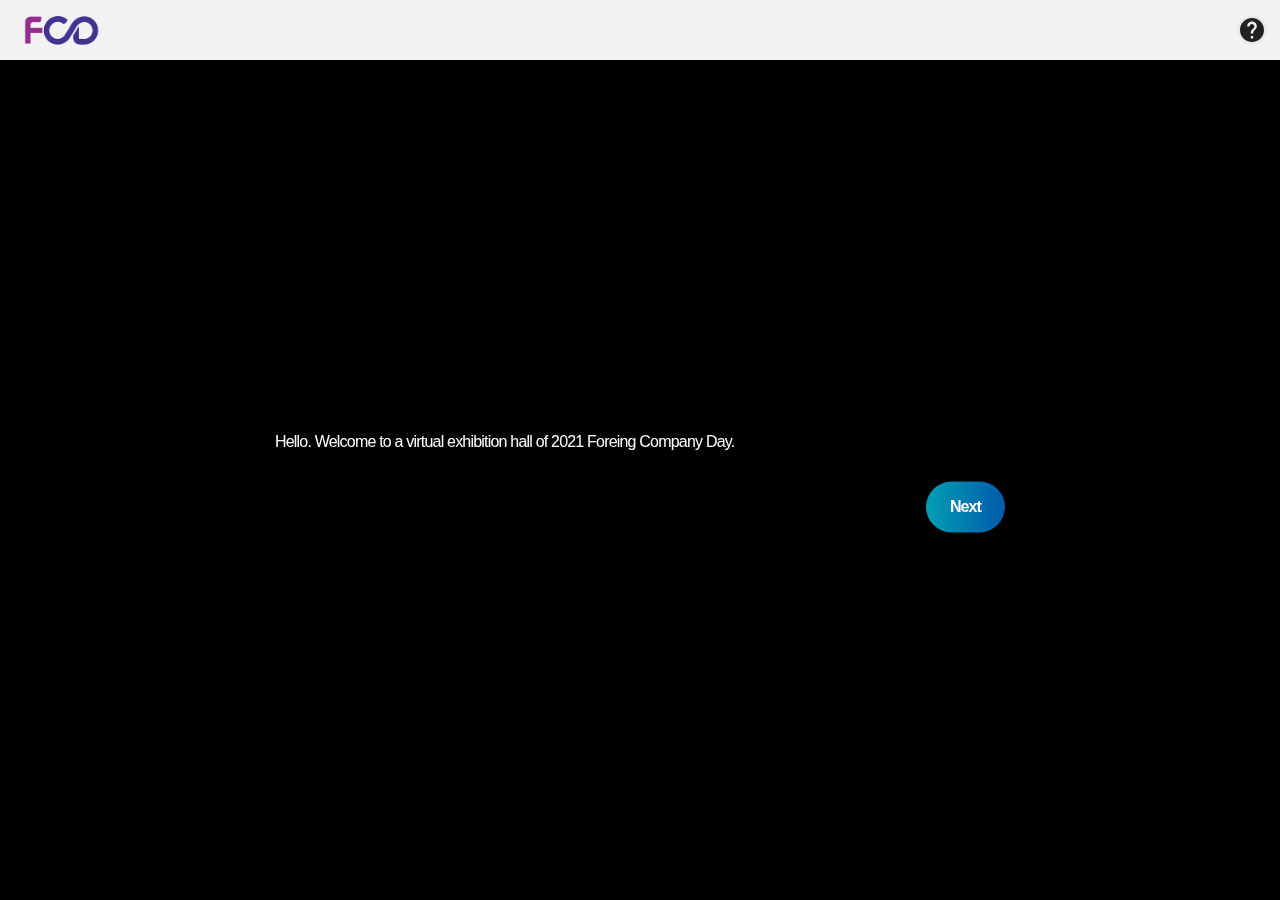
==== entry-en.html @ 22a31aee "ZR050 복사" ====
<!DOCTYPE html>
<html lang="en">

<head>
  <meta http-equiv="X-UA-Compatible" content="IE=Edge">
  <meta name="viewport" content="width=device-width, initial-scale=2.0, maximum-scale=1.0, minimum-scale=1.0">
  <meta http-equiv="Content-Type" content="text/html; charset=utf-8">
  <meta property="og:image" content="https://vr.miceview.kr/path/og_ep.jpg">
  <link rel="icon" href="https://vr.miceview.kr/path/favi_ep.png">
  <meta name="keywords" content="2021 FOREIGN COMPANY DAY">
  <meta name="description" content="2021 FOREIGN COMPANY DAY">
  <meta name="robots" content="all">
  <meta property="og:url" content>
  <meta property="og:description" content="2021 FOREIGN COMPANY DAY">
  <meta property="og:title" content="2021 FOREIGN COMPANY DAY">
  
  <!-- Global site tag (gtag.js) - Google Analytics -->
  <script async src="https://www.googletagmanager.com/gtag/js?id=G-3MB9P8Y6WS"></script>
  <script>
    window.dataLayer = window.dataLayer || [];
    function gtag(){dataLayer.push(arguments);}
    gtag('js', new Date());
  
    gtag('config', 'G-3MB9P8Y6WS');
  </script>

  <!-- Style include -->
  <script src="https://vr.miceview.kr/path/assets/js/jquery-3.5.1.min.js"></script>
  
  <!-- library -->
  <link href="css/owl.carousel.min.css" rel="stylesheet">
  <script src="js/owl.carousel.min.js"></script>

  <!-- general style -->
  <link href="https://cdn.zipview.kr/public/fonts/common.css" rel="stylesheet">
  <link rel="stylesheet" type="text/css" href="css/olim_general.css">
  <script src="js/olim_general.js"></script>

  <!-- project -->
  <link rel="stylesheet" type="text/css" href="css/common.css">
  <script src="js/common.js"></script>

  <title>2021 FOREIGN COMPANY DAY</title>
</head>

<body>
  <!-- header -->
  <header class="header" id="header">
    <a class="site_logo" href="index.html"><h1>2021 FOREIGN COMPANY DAY</h1></a>
    <!-- gnb -->
    <nav class="gnb">
      <h2 class="ir_text">Main menu</h2>
      <button type="button" class="gnb-btn"><span class="ir_text">Main menu</span></button>
      <div class="gnb-wrap">
        <ul class="gnb-list">
          <li class="gnb-item is_selected">
            <a href="entry-en.html"><span class="gnb-title">Main Entrance</span></a>
          </li>
          <li class="gnb-item">
            <a href="conference-en.html"><span class="gnb-title">2021FDC</span></a>
          </li>
          <li class="gnb-item">
            <a href="hall1-en.html"><span class="gnb-title">Pavilion</span></a>
          </li>
          <li class="gnb-item">
            <a href="search-en.html"><span class="gnb-title">Exhibitor</span></a>
          </li>
        </ul>
      </div>
    </nav>
    <!-- //gnb -->
    <div class="breadcrumbs ir_text" role="navigation">
      <ol class="breadcrumbs_list">
        <li class="breadcrumbs_item">
          <strong><span>2021 FOREIGN COMPANY DAY - </span><span class="is_now">Entry</span></strong>
        </li>
      </ol>
    </div>
    <div class="global">
      <ul class="global-list">
        <li class="global-item"><button type="button" class="btn_help_pop"><span class="ir_text">Control guide</span></button></li>
      </ul>
    </div>
  </header>
  <!-- //header -->

  <!-- container / add page class -->
  <div class="container hall">
    <strong class="miceview_logo">
      <img src="img/logo_miceview-w.png" alt="miceview">
    </strong>

    <!-- contents/본문 -->
    <div class="contents"> 
      <!-- modal -->
      <div class="modal">
        <div class="modal_inner modal_inner1">
          <div class="modal_inner-text">
            <p>Hello. Welcome to a virtual exhibition hall of 2021 Foreing Company Day.</p>
          </div>
          <div class="btn_wrap">
            <button class="btn btn_modal_next" type="button"><span>Next</span></button>
          </div>
        </div>
        <div class="modal_inner modal_inner2 modal_inner_help">
          <div class="modal_help-center">
            <div class="modal_help-center-desc">
              <ul class="modal_help-control">
                <!-- <li class="modal_help-control-item control-move_item">
                  <span class="item_wrap">
                    <span class="img_wrap"><img src="img/help_move.png" alt></span>
                    <span class="img_desc">화살표 방향으로 이동합니다.</span>
                  </span>
                </li> -->
                <li class="modal_help-control-item control-info_item">
                  <span class="item_wrap">
                    <span class="img_wrap"><img src="img/help_info.png" alt></span>
                    <span class="img_desc">Check company information.</span>
                  </span>
                </li>
                <li class="modal_help-control-item control-image_item">
                  <span class="item_wrap">
                    <span class="img_wrap"><img src="img/help_image.png" alt></span>
                    <span class="img_desc">View related images.</span>
                  </span>
                </li>
                <li class="modal_help-control-item control-video_item">
                  <span class="item_wrap">
                    <span class="img_wrap"><img src="img/help_video.png" alt></span>
                    <span class="img_desc">Watch related videos.</span>
                  </span>
                </li>
                <li class="modal_help-control-item control-pdf_item">
                  <span class="item_wrap">
                    <span class="img_wrap"><img src="img/help_pdf.png" alt></span>
                    <span class="img_desc">Read the related brochure.</span>
                  </span>
                </li>
                <li class="modal_help-control-item control-form_item">
                  <span class="item_wrap">
                    <span class="img_wrap"><img src="img/help_chat.png" alt></span>
                    <span class="img_desc">Contact the company.</span>
                  </span>
                </li>
              </ul>
            </div>
            <div class="modal_help-btn_unit">
              <!-- [D 오늘 하루 그만 보기 팝업 -->
              <div class="inp_chk_wrap inp_custom chk_wrap-not_today">
                <input type="checkbox" id="not_today" class="inp_chk">
                <label for="not_today">Do not open today</label>
              </div>
              <div class="btn_wrap">
                <button type="button" class="btn btn_modal_close" onclick="close_modal()"><span>Start</span></button>
              </div>
            </div>
          </div>
          <div class="modal_help-gnb">
            <span class="ico_gnb-btn"><span class="ir_text">Main menu</span></span>
            <p class="help_desc gnb_desc">You can move the hall and search for participating companies.</p>
          </div>
          <!-- <div class="modal_help-tutorial">
            <span class="ico_tutorial-btn"><span class="ir_text">View the full screen</span></span>
            <p class="help_desc tutorial_desc">Appreciation of the exhibition with full screen.</p>
          </div> -->
          <div class="modal_help-innav">
            <p class="help_desc innav_desc">You can move to a specific booth or check your current location.</p>
            <ul class="help-innav">
              <li class="help-innav-type tour_important"><p>Highlight</p></li>
              <li class="help-innav-type tour_minimap"><p>Map</p></li>
              <li class="help-innav-type tour_play"><p>Autoplay</p></li>
              <li class="help-innav-type tour_origin"><p>Origin</p></li>
              <!--<li class="help-innav-type fullscreen"><p>Fullscreen</p></li>-->
            </ul>
          </div>
        </div>
      </div>
      <div class="modal_bg"></div>
      <!-- //modal -->
      <!-- vr player -->
      <div class="vr-player">
      </div>
      <!-- //vr player -->
    </div>
    <!-- //contents/본문 -->
  </div>
  <!-- //container -->


  <script>
    var hasTodayCookie = false;
    $(function(){
      // init
      //hasTodayCookie = readCookie('todayCloseModal_zr050') ? true : false;
      var currentTime = (new Date()).getTime();
      var dateOffset = (24 * 60 * 60 * 1000) * 1;
      var todayCookie = localStorage.getItem('todayCloseModal_zr050');

      if (todayCookie) {
        if (currentTime - todayCookie > dateOffset) {
          localStorage.removeItem('todayCloseModal_zr050');
        }
      }

      hasTodayCookie = localStorage.getItem('todayCloseModal_zr050') ? true : false;

      if (hasTodayCookie) {
        $('.btn_modal_next').addClass('btn_cookie');
        $('.btn_modal_next span').text('Close');
        $('.btn_modal_next').click(function (e) {
          closeModal();
        });
        $('.modal').hide();
        $('.modal_bg').hide();
      }

      $(document).ready(function() {
        var params = getUrlParams();
        var url = 'https://player.olimcloud.com/vr-player/zklkyc1cs0bo8cf8?startID=8778&mode=embed';

        $('.vr-player').html('');
        if (params.startID){
          url = 'https://player.olimcloud.com/vr-player/zklkyc1cs0bo8cf8?startID='+ params.startID + '&mode=embed';
        }
        
        $('.vr-player').append('<iframe id="vr-player" src="'+ url +'" class="vr-iframe" allowfullscreen  allow="camera *;microphone *"></iframe>');
      });
    });
   
    // modal_close
    function close_modal() {
      // $('#tutorial_video').get(0).pause();
      // $('#tutorial_video').prop('muted', true);
      $('.modal').fadeOut(200);
      $('.modal_bg').fadeOut(200);

      if (!hasTodayCookie) {
        checkedCookieBox = $('#not_today').is(':checked');
        if (checkedCookieBox) {
          localStorage.setItem('todayCloseModal_zr050', (new Date()).getTime());
          //writeCookie('todayCloseModal_zr050',true,1);
        } else {
          localStorage.removeItem('todayCloseModal_zr050');
          //deleteCookie('todayCloseModal_zr050');
        }
      }
    }

    function getUrlParams() {
      var params = {};
      window.location.search.replace(/[?&]+([^=&]+)=([^&]*)/gi, function (str, key, value) { params[key] = value; });
      return params;
    }

  </script>

</body>

</html>
---- css/olim_general.css ----
@charset "UTF-8";

/*-----------------------------------------------------------------------------------------------------
    File   : olim_general.css
    Author : Sunny, 2020-06
    Version: 1.0
    CSS 속성 선언순서 : display, position, float/clear, overflow, width/height, margin/padding,
    border, background, border-radius, box-shadow, font(font-family, font-size , font-weight, font-style, color, line-height,), opacity, cursor, box-sizing, etc
/*--------------------------------------------------------------------------------------------------------*/


/* ---------------------------------------- */
/* reset */
/* ---------------------------------------- */
body,div,dl,dt,dd,ul,ol,li,h1,h2,h3,h4,h5,h6,pre,code,form,fieldset,legend,textarea,p,blockquote,th,td,input,select,textarea,button{margin:0;padding:0;-webkit-box-sizing:border-box;-moz-box-sizing:border-box;box-sizing:border-box;}
pre{word-wrap:break-word;white-space:pre-wrap;white-space:-moz-pre-wrap;white-space:-o-pre-wrap;word-break:break-all;}

/* 기본폰트 지정 */
body,button,input,select,table,textarea,pre{font-family:'Noto Sans KR','Malgun Gothic',Arial,sans-serif;font-size:15px;font-weight:400;color:#4c4c4c;line-height:1.3;letter-spacing:-.56px;-webkit-box-sizing:border-box;-moz-box-sizing:border-box;box-sizing:border-box;}

body{-webkit-text-size-adjust:none}
button,fieldset,img{border:0 none}
fieldset,img{border:0}
img,li{border:0;vertical-align:top}
li,ol,ul{list-style:none;-webkit-box-sizing:border-box;-moz-box-sizing:border-box;box-sizing:border-box;}
address,em{font-style:normal;-webkit-box-sizing:border-box;-moz-box-sizing:border-box;box-sizing:border-box;}
a{color:inherit;text-decoration:none;-webkit-box-sizing:border-box;-moz-box-sizing:border-box;box-sizing:border-box;}
a:active,a:focus,a:hover{text-decoration:none}
button{border:0;background:0 0;cursor:pointer}
table{margin:0;padding:0;border:0;border-spacing:0;border-collapse:collapse;}
input[type="text"],textarea{resize:none;border:none;box-shadow:none;-webkit-appearance:none;-moz-appearance:none;-o-appearance:none;appearance:none;-webkit-box-shadow:none;-moz-box-shadow:none;-o-box-shadow:none;}
embed,iframe,img,object,video{max-width:100%;-webkit-box-sizing:border-box;-moz-box-sizing:border-box;box-sizing:border-box;}
@media screen and (max-width:999px){
  html{font-size:10px;font-size:0.625rem;}
  body,button,input,select,table,textarea{font-size:1.6rem;letter-spacing:-0.05rem;}
}
@media screen and (max-width:690px) {
  html{font-size:10px;font-size:0.625rem;-webkit-text-size-adjust: none;}
  body,button,input,select,table,textarea{font-size:1.6rem}
}

/* IE9+IE10 */
@media screen and (min-width:0\0){
  article,aside,details,figcaption,figure,footer,header,hgroup,main,menu,nav,section,summary{display:block;-webkit-box-sizing:border-box;-moz-box-sizing:border-box;box-sizing:border-box;}
  audio,canvas,progress,video{display:inline-block;vertical-align:baseline;}
  audio:not([controls]){display:none;height:0;}
  [hidden],template{display:none;}
  svg:not(:root){overflow:hidden;}
}


/* ---------------------------------------- */
/* olim general class */
/* ---------------------------------------- */
/* skip */
.skip a{overflow:hidden;display:block;position:absolute;top:0;left:0;width:1px;height:1px;background:#000;color:#fff;text-align:center}
.skip a:focus,.skip a:active{position:fixed;width:100%;height:auto;padding:10px}

.only_res,.only_tablet,.only_mobile{display:none;}
.no_bold{font-weight:400 !important;}
.txt_bold{font-weight:700 !important;}
.txt_semibold{font-weight:500 !important;}
.txt_italic{font-style:italic;}
.txt_point{font-weight:700;color:#da291c;/* site color */}
.ir_text,.blind{overflow:hidden;position:absolute;top:0;left:0;border:0;width:1px;height:1px;clip:rect(1px,1px,1px,1px)}
.word_keep{word-break:keep-all;}
@media screen and (max-width:999px){
    .only_pc{display:none;}
    .only_res,.only_tablet{display:block;}
    .not_tablet{display:none;}
}
@media screen and (max-width:690px){
    .only_tablet{display:none;}
    .only_mobile, .not_tablet{display:block;}
    .not_mobile{display:none}
}

/* breadcrumbs */
.breadcrumbs_list{font-size:0;}
.breadcrumbs.right .breadcrumbs_list{text-align:right;}
.breadcrumbs_item{display:inline-block;font-weight:400;font-size:15px;color:#474747;vertical-align:middle}
.breadcrumbs_item:before{display:inline-block;width:6px;height:11px;background:rgba(255,0,0,.5);vertical-align:middle;content:''}
.breadcrumbs_item:first-child:before{display:none}
.breadcrumbs_item a{display:inline-block;padding:0 8px}
.breadcrumbs_item strong{padding-left:8px;font-weight:400}
/* home을 아이콘으로 표시하고 싶은 경우 home 텍스트를 감싼 영역에 home 클래스 추가 후 아래 주석 사용 */
/* .breadcrumbs_item .home{width:15px;height:15px;margin:0 3px 0 0;background:rgba(255,0,0,.5);} */

/* fix_nav-top */
.fix_nav-top{background:#045096;/* 배경 색상 값은 row에 추가 */font-size:0;text-align:center;}
.fix_nav-top .nav_list,
.fix_nav-top .nav_item {display:inline-block;font-size:0;vertical-align:middle;}
.fix_nav-top .nav_item>a {display:block;padding:12px 30px;font-size:18px;font-weight:300;color:#fff;transition:.4s;}
.fix_nav-top .nav_item>a:hover,
.fix_nav-top .nav_item>a:focus,
.fix_nav-top .nav_item.is_active>a{background:#2476c1 /* 메뉴 활성화 */;}

@media screen and (max-width:999px){
  .fix_nav-top .nav_item>a{padding:10px 16px;font-size:16px;}
}
@media screen and (max-width:690px){
  .fix_nav-top .nav_list,
  .fix_nav-top .nav_item{display:block;}
  .fix_nav-top .nav_item>a{font-size:15px;}
}

/* quick menu */
.is_fixed{z-index:10000;}
.btn_quick_wrap{position:fixed;z-index:999;top:76px;right:8px;width:auto;margin:0 !important;padding:0 !important;transition:none;}
.btn_quick_wrap.is_admin{top:108px;}
.btn_quick_wrap div{line-height:1px;vertical-align:middle;}
.btn_quick_wrap .btn{display:block;position:relative;width:80px;height:80px;margin:8px 0 0 !important;padding:0;border-radius:4px;background:#da291c;/* 기본 배경색 지정 */box-shadow:rgba(0,0,0,.16) 0 3px 6px;-webkit-box-shadow:rgba(0,0,0,.16) 0 3px 6px;-moz-box-shadow:rgba(0,0,0,.16) 0 3px 6px;cursor:pointer;transition:.4s;}
.btn_quick_wrap .btn:first-child{margin-top:0 !important;}
.btn_quick_wrap .btn:hover,.btn_quick_wrap .btn:focus{background:#aa1106;/* hover/focus 시 배경색 지정 */}
.btn_quick_wrap .btn:hover,
.btn_quick_wrap .btn:focus,
.btn_quick_wrap .btn:active{opacity:1 !important;}
.btn_quick_wrap .btn>span{position:absolute;top:50%;left:50%;width:100%;transform:translate(-50%, -50%);-ms-transform:translate(-50%, -50%);-o-transform:translate(-50%, -50%);-moz-transform:translate(-50%, -50%);font-size:14px;font-weight:700;color:#fff;text-align:center;line-height:1;letter-spacing:-1.5px;}
.btn_quick_wrap .btn:hover>span,.btn_quick_wrap .btn:focus>span{color:#fff;}

@media screen and (max-width:999px){
    .btn_quick_wrap{top:0;right:0;left:0;width:100%;font-size:0;opacity:1 !important;}
    .btn_quick_wrap.is_admin{top:32px;}
    .btn_quick_wrap .btn{display:inline-block;width:50%;height:48px;margin:0 !important;border-radius:0;transition:none;}
    .btn_quick_wrap .btn>span{width:auto;line-height:48px;}
}
@media screen and (max-width:782px){
    .btn_quick_wrap.is_admin{top:46px;}
    .btn_quick_wrap.is_admin.is_scroll{top:46px;}
}

/* top button */
.btn_top_wrap{display:none;position:fixed;z-index:999;bottom:20px;right:20px;}
.btn_top_wrap:before{position:absolute;z-index:-1;width:100%;height:100%;background:#da291c/* 배경색 */;opacity:.8/* 배경색 투명도 */;content:'';}
.btn_top_wrap .btn_top{display:block;width:40px;height:40px;background:url(../img/btn_top.gif) no-repeat 50% 50%/* 탑버튼 아이콘 */;}

/* anker menu */
/* anker_wrap */
.anker_wrap{display:none;position:fixed;top:100px;left:20px;z-index:1000;width:200px;height:200px;background:#fff;border:1px solid #ccc;}
.anker_inner{position:absolute;top:0;left:0;width:100%;}
.anker_item>a{color:#888;font-weight:400;}
.anker_item.is_active>a,.anker_item>a:hover,.anker_item>a:focus{color:#da291c;font-weight:700;}
@media screen and (max-width:999px){
    .anker_wrap{top:48px;left:0;width:100%;height:40px;margin-top:0;border:none;border-bottom:1px solid #ccc;}
    .anker_wrap.is_fixed.is_admin{top:66px;margin:0 !important;}
    .asset_anker{margin-left:0;}
    .anker_item{float:left;width:33.3%;text-align:center;line-height:38px;list-style:none;}
    .anker_item>a{display:block;width:100%;text-align:center;}
    .anker_item>a span{display:inline-block;height:100%;border-bottom:2px solid transparent;box-sizing:border-box;}
    .anker_item.is_active span{border-bottom-color:#da291c;}
}

/* inner_anker_wrap */
.inner_anker_wrap{position:relative;z-index:1000;width:200px;height:200px;margin-top:96px;background:#fff;border:1px solid #ccc;}
.inner_anker_wrap.is_fixed{position:fixed;top:0;margin-top:116px}
.anker_inner{position:absolute;top:0;left:0;width:100%;}
.anker_item>a{color:#888;font-weight:400;}
.anker_item.is_active>a,.anker_item>a:hover,.anker_item>a:focus{color:#da291c;font-weight:700;}
@media screen and (max-width:999px){
    .inner_anker_wrap{position:static;width:100%;height:40px;margin-top:0;border:none;border-bottom:1px solid #ccc;}
    .inner_anker_wrap.is_fixed{top:48px;left:0;margin:0 !important;}
    .inner_anker_wrap.is_fixed.is_admin{top:66px;margin:0 !important;}
    .asset_anker{margin-left:0;}
    .anker_item{float:left;width:33.3%;text-align:center;line-height:38px;list-style:none;}
    .anker_item>a{display:block;width:100%;text-align:center;}
    .anker_item>a span{display:inline-block;height:100%;border-bottom:2px solid transparent;box-sizing:border-box;}
    .anker_item.is_active span{border-bottom-color:#da291c;}
}

/* content max width */
/* % */
.cont_w100{max-width:100%;}
.cont_w80{max-width:80%;margin:0 auto;}
.cont_w60{max-width:60%;margin:0 auto;}
.cont_w50{max-width:50%;margin:0 auto;}
.cont_w33{max-width:33.3%;margin:0 auto;}
.cont_w25{max-width:25%;margin:0 auto;}
.cont_w20{max-width:20%;margin:0 auto;}
/* px */
.cont_wp1200{max-width:1200px;margin:0 auto;}
.cont_wp1000{max-width:1000px;margin:0 auto;}
.cont_wp800{max-width:800px;margin:0 auto;}
.cont_wp600{max-width:600px;margin:0 auto;}
.cont_wp400{max-width:400px;margin:0 auto;}
.cont_wp300{max-width:300px;margin:0 auto;}

/* divider */
.divider_top{margin-top:60px;}
.divider_top_s{margin-top:30px;}
.divider_top_l{margin-top:100px;}
.divider_top_xl{margin-top:140px;}
.divider_bottom{margin-bottom:60px;}
.divider_bottom_s{margin-bottom:30px;}
.divider_bottom_l{margin-bottom:100px;}
.divider_bottom_xl{margin-bottom:140px;}
.divider_bg_height .divider{height:496px !important;}
@media screen and (max-width:999px){
    .divider_top{margin-top:40px;}
    .divider_top_s{margin-top:20px;}
    .divider_top_l{margin-top:60px;}
    .divider_top_xl{margin-top:100px;}
    .divider_bottom{margin-bottom:30px;}
    .divider_bottom_s{margin-bottom:20px;}
    .divider_bottom_l{margin-bottom:60px;}
    .divider_bottom_xl{margin-bottom:100px;}
    .divider_bg_height .divider{height:360px !important;}
}
@media screen and (max-width:690px){
    .divider_top{margin-top:30px;}
    .divider_top_s{margin-top:16px;}
    .divider_top_l{margin-top:46px;}
    .divider_top_xl{margin-top:60px;}
    .divider_bottom{margin-bottom:30px;}
    .divider_bottom_s{margin-bottom:16px;}
    .divider_bottom_l{margin-bottom:46px;}
    .divider_bottom_xl{margin-bottom:60px;}
    .divider_bg_height .divider{height:200px !important;}
}

/* float or inline-block(horizontally list) */
.float_box:after{display:block;clear:both;content:'';}
.float_box>.float_left{float:left;}
.float_box>.float_right{float:right;}
.float_box>.float_clear{clear:both;}
.ib_wrap{font-size:0;}
.ib_item{display:inline-block;vertical-align:middle;}
.ib_wrap>.ib_item:first-child:nth-last-child(2),
.ib_wrap>.ib_item:first-child:nth-last-child(2)+.ib_item{width:49%;margin-left:2%;}
.ib_wrap>.ib_item:first-child:nth-last-child(3),
.ib_wrap>.ib_item:first-child:nth-last-child(3)~.ib_item{width:32%;margin-left:2%;}
.ib_wrap>.ib_item:first-child:nth-last-child(4),
.ib_wrap>.ib_item:first-child:nth-last-child(4)~.ib_item{width:23.5%;margin-left:2%;}
.ib_wrap>.ib_item:first-child:nth-last-child(2),
.ib_wrap>.ib_item:first-child:nth-last-child(3),
.ib_wrap>.ib_item:first-child:nth-last-child(4){margin-left:0;}
@media screen and (max-width:690px){
    .float_box:after{display:none;}
    .float_box>.float_left{float:none;}
    .float_box>.float_right{float:none;}
    .ib_wrap>.ib_item{display:block;}
    .ib_wrap>.ib_item:first-child:nth-last-child(2),
    .ib_wrap>.ib_item:first-child:nth-last-child(2)+.ib_item,
    .ib_wrap>.ib_item:first-child:nth-last-child(3),
    .ib_wrap>.ib_item:first-child:nth-last-child(3)~.ib_item,
    .ib_wrap>.ib_item:first-child:nth-last-child(4),
    .ib_wrap>.ib_item:first-child:nth-last-child(4)~.ib_item{width:100%;margin-left:0;}
}

/* absolute center */
.ab_vert{position:absolute;top:50%;transform:translateY(-50%);-ms-transform:translateY(-50%);-o-transform:translateY(-50%);-moz-transform:translateY(-50%);}
.ab_vert_before,.ab_vert_after{position:relative;}
.ab_vert_before:before,.ab_vert_after:after{position:absolute;top:50%;transform:translateY(-50%);-ms-transform:translateY(-50%);-o-transform:translateY(-50%);-moz-transform:translateY(-50%);content:'';}

.ab_hori{position:absolute;left:50%;transform:translateX(-50%);-ms-transform:translateX(-50%);-o-transform:translateX(-50%);-moz-transform:translateX(-50%);}
.ab_hori_before,.ab_hori_after{position:relative;}
.ab_hori_before:before,.ab_hori_after:after{position:absolute;left:50%;transform:translateX(-50%);-ms-transform:translateX(-50%);-o-transform:translateX(-50%);-moz-transform:translateX(-50%);content:'';}

.ab_cent{position:absolute;top:50%;left:50%;transform:translate(-50%, -50%);-ms-transform:translate(-50%, -50%);-o-transform:translate(-50%, -50%);-moz-transform:translate(-50%, -50%);}
.ab_cent_before,.ab_cent_after{position:relative;}
.ab_cent_before:before,.ab_cent_after:after{position:absolute;top:50%;left:50%;transform:translate(-50%, -50%);-ms-transform:translate(-50%, -50%);-o-transform:translate(-50%, -50%);-moz-transform:translate(-50%, -50%);content:'';}

/* disclaimer */
.disclaimer{padding:0;margin:0}
.disclaimer.border-top{padding-top:20px;border-top:1px solid #000;}
.disclaimer.border-bottom{padding-bottom:20px;border-bottom:1px solid #000;}
.disclaimer.border{padding:20px 0;border:1px solid #000;border-left:0;border-right:0;}
.disclaimer .item{position:relative;padding-left:18px;padding-bottom:6px;font-size:14px;line-height:1.4;color:#777;list-style:none;}
.disclaimer .item:last-child{padding-bottom:0;}
.disclaimer .item:before{position:absolute;left:0;content:'※';}
@media screen and (max-width:999px){
    .disclaimer.border-top{padding-top:16px;}
    .disclaimer.border-bottom{padding-bottom:16px;}
    .disclaimer.border{padding:16px 0;}
    .disclaimer .item{font-size:13px;}
}
@media screen and (max-width:690px){
    .disclaimer.border-top{padding-top:12px;}
    .disclaimer.border-bottom{padding-bottom:12px;}
    .disclaimer.border{padding:12px 0;}
    .disclaimer .item{font-size:12px;}
}

/* btn group */
.btn_group_wrap{position:relative;}
/* basic btn group */
.btn_group_wrap .btn_group{position:static;margin-left:0 !important;margin-bottom:10px !important;font-size:0;}
.btn_group_wrap .btn_group .list_btn{display:inline-block;list-style:none;margin-left:10px;text-align:center;}
.btn_group_wrap .btn_group .list_btn:first-child{margin-left:0;}
.btn_group_wrap .btn_group .list_btn>a{display:block;width:100px;height:40px;border:2px solid #045096;border-radius:0;background:#fff;padding:8px 0;font-size:14px;color:#222/* 버튼 글자색 */;line-height:18px;transition:color .3s;-webkit-transition:color .3s;}
.btn_group_wrap .btn_group .list_btn>a:hover,
.btn_group_wrap .btn_group .list_btn>a:focus{background:#045096;color:#fff;}
    /* is_drop */
    .btn_group_wrap .btn_group.is_drop .list_btn{display:block;margin:10px 0 0;}
    .btn_group_wrap .btn_group.is_drop .list_btn:first-child{margin-top:0;}
@media screen and (max-width:999px){
    .btn_group_wrap .btn_group .list_btn>a{width:80px;height:28px;padding:2px 0;}
}
@media screen and (max-width:690px){
    .btn_group_wrap .btn_group .list_btn{width:33%;margin-left:.5%;}
    .btn_group_wrap .btn_group .list_btn>a{width:100%;height:24px;font-size:13px;line-height:16px;}
        /* is_drop */
        .btn_group_wrap .btn_group.is_drop .list_btn{margin:4px 0 0;}
}

/* btn group round */
.btn_group_wrap .btn_group-round{position:static;margin-left:0 !important;margin-bottom:10px !important;font-size:0;}
.btn_group_wrap .btn_group-round .list_btn{display:inline-block;list-style:none;margin-left:10px;text-align:center;}
.btn_group_wrap .btn_group-round .list_btn:first-child{margin-left:0;}
.btn_group_wrap .btn_group-round .list_btn>a{display:block;width:44px;height:44px;border:2px solid #045096/* 버튼 기본 보더 */;border-radius:44px;background:#fff/* 버튼 기본 배경 */;padding:10px 0;font-size:14px;color:#222/* 버튼 글자색 */;line-height:18px;transition:color .3s;-webkit-transition:color .3s;}
.btn_group_wrap .btn_group-round .list_btn>a:hover,
.btn_group_wrap .btn_group-round .list_btn>a:focus{background:#045096/* hover/focus 버튼 배경색 */;color:#fff/* hover/focus 버튼 글자색 */;}
    /* is_drop */
    .btn_group_wrap .btn_group-round.is_drop .list_btn{display:block;margin:10px 0 0;}
    .btn_group_wrap .btn_group-round.is_drop .list_btn:first-child{margin-top:0;}
@media screen and (max-width:690px){
        /* is_drop */
        .btn_group_wrap .btn_group-round.is_drop .list_btn{margin:4px 0 0;}
}


/* btn group border */
.btn_group_wrap{position:relative;}
.btn_group_wrap .btn_group-border{position:static;margin-left:0 !important;margin-bottom:10px !important;font-size:0;}
.btn_group_wrap .btn_group-border .list_btn{display:inline-block;list-style:none;text-align:center;}
.btn_group_wrap .btn_group-border .list_btn>a{display:block;width:100px;height:40px;border:2px solid #045096/* 버튼 기본 보더 */;border-radius:0;border-right-width:0;border-left-width:1px;background:#fff/* 버튼 기본 배경 */;padding:8px 0;font-size:14px;;color:#222/* 버튼 글자색 */;line-height:18px;transition:color .3s;-webkit-transition:color .3s;}
.btn_group_wrap .btn_group-border .list_btn>a:hover,
.btn_group_wrap .btn_group-border .list_btn>a:focus{background:#045096/* hover/focus 버튼 배경색 */;color:#fff/* hover/focus 버튼 글자색 */;}
.btn_group_wrap .btn_group-border .list_btn:first-child>a{border-left-width:2px;}
.btn_group_wrap .btn_group-border .list_btn:last-child>a{border-right-width:2px;}
    /* is_drop */
    .btn_group_wrap .btn_group-border.is_drop .list_btn{display:block;}
    .btn_group_wrap .btn_group-border.is_drop .list_btn>a{border-width:1px 2px 0;}
    .btn_group_wrap .btn_group-border.is_drop .list_btn:first-child>a{border-top-width:2px;}
    .btn_group_wrap .btn_group-border.is_drop .list_btn:last-child>a{border-bottom-width:2px;}
@media screen and (max-width:999px){
    .btn_group_wrap .btn_group-border .list_btn>a{width:80px;height:28px;padding:2px 0;}
}
@media screen and (max-width:690px){
    .btn_group_wrap .btn_group-border .list_btn{width:33.33%;}
    .btn_group_wrap .btn_group-border .list_btn>a{width:100%;height:24px;font-size:13px;line-height:16px;}
}

/* btn group border round */
.btn_group_wrap{position:relative;}
.btn_group_wrap .btn_group-rborder{position:static;margin-left:0 !important;margin-bottom:10px !important;font-size:0;}
.btn_group_wrap .btn_group-rborder .list_btn{display:inline-block;list-style:none;text-align:center;}
.btn_group_wrap .btn_group-rborder .list_btn>a{display:block;width:100px;height:40px;border:2px solid #045096/* 버튼 기본 보더 */;border-radius:0;border-right-width:0;border-left-width:1px;background:#fff/* 버튼 기본 배경 */;padding:8px 0;font-size:14px;color:#222/* 버튼 글자색 */;line-height:18px;transition:color .3s;-webkit-transition:color .3s;}
.btn_group_wrap .btn_group-rborder .list_btn>a:hover,
.btn_group_wrap .btn_group-rborder .list_btn>a:focus{background:#045096/* hover/focus 버튼 배경색 */;color:#fff/* hover/focus 버튼 글자색 */;}
.btn_group_wrap .btn_group-rborder .list_btn:first-child>a{border-left-width:2px;border-radius:4px 0 0 4px;/* 둥근 정도 조정 */}
.btn_group_wrap .btn_group-rborder .list_btn:last-child>a{border-right-width:2px;border-radius:0 4px 4px 0;/* 둥근 정도 조정 */}
    /* is_drop */
    .btn_group_wrap .btn_group-rborder.is_drop .list_btn{display:block;}
    .btn_group_wrap .btn_group-rborder.is_drop .list_btn>a{border-width:1px 2px 0;border-radius:0;}
    .btn_group_wrap .btn_group-rborder.is_drop .list_btn:first-child>a{border-top-width:2px;border-radius:4px 4px 0 0/* 둥근 정도 조정 */;}
    .btn_group_wrap .btn_group-rborder.is_drop .list_btn:last-child>a{border-bottom-width:2px;border-radius:0 0 4px 4px/* 둥근 정도 조정 */;}
@media screen and (max-width:999px){
    .btn_group_wrap .btn_group-rborder .list_btn>a{width:80px;height:28px;padding:2px 0;}
}
@media screen and (max-width:690px){
    .btn_group_wrap .btn_group-rborder .list_btn{width:33.33%;}
    .btn_group_wrap .btn_group-rborder .list_btn>a{width:100%;height:24px;font-size:13px;line-height:16px;}
}

/* design form */
.inp_custom input,.inp_custom select,.inp_custom textarea{border:0;background:0;-webkit-appearance:none;-moz-appearance:none;-o-appearance:none;appearance:none;-webkit-border-radius:0;-moz-border-radius:0;-o-border-radius:0;border-radius:0;-webkit-box-shadow:none;-moz-box-shadow:none;-o-box-shadow:none}
.inp_custom .inp_chk, .inp_custom .inp_rdo{overflow:hidden;position:absolute;top:0;left:0;border:0;width:1px;height:1px;clip:rect(1px,1px,1px,1px)}
.inp_txt_wrap{position:relative;height:40px;border:1px solid #dadada;background-color:#fff;box-sizing:border-box;-webkit-box-sizing:border-box}
.inp_txt_wrap .inp_txt{width:100%;height:100%;padding:0 20px;font-size:15px;color:#656565;box-sizing:border-box}
.inp_txt_wrap .inp_txt.focus{position:relative;z-index:5;background:#fff}
.inp_txt_wrap label{position:absolute;top:50%;left:20px;font-size:14px;color:#656565;line-height:17px;transform:translate(0,-50%);-webkit-transform:translate(0,-50%);}

.inp_txt_wrap-left{position:relative;z-index:1;height:40px;padding-left:120px}
.inp_txt_wrap-left label{position:absolute;top:0;left:0;width:120px;font-size:15px;color:#212121;line-height:40px;cursor:pointer}
.inp_txt_wrap-left .placeholder{position:absolute;top:50%;left:140px;z-index:-1;font-size:15px;color:#656565;line-height:17px;transform:translate(0,-50%);-webkit-transform:translate(0,-50%);}
.inp_txt_wrap-left .inp_txt{position:static;z-index:1;width:100%;height:100%;padding:0 20px;border:1px solid #dadada;background:transparent;font-size:15px;color:#656565;box-sizing:border-box;-webkit-box-sizing:border-box}

.txtarea_wrap{position:relative;height:80px;border:1px solid #dadada;box-sizing:border-box;-webkit-box-sizing:border-box}
.txtarea_wrap .txtarea{width:100%;height:100%;padding:10px 20px;font-size:15px;color:#656565;box-sizing:border-box}
.txtarea_wrap .txtarea.focus{position:relative;z-index:5;background:#fff}
.txtarea_wrap label{position:absolute;top:10px;left:20px;font-size:14px;color:#656565;line-height:17px;}

.txtarea_wrap2{position:relative;z-index:1;height:80px;padding-left:120px}
.txtarea_wrap2 label{position:absolute;top:0;left:0;width:120px;font-size:15px;color:#212121;line-height:40px;cursor:pointer}
.txtarea_wrap2 .placeholder{position:absolute;top:10px;left:140px;z-index:-1;font-size:15px;color:#656565;line-height:17px;}
.txtarea_wrap2 .txtarea{width:100%;height:100%;padding:10px 20px;border:1px solid #dadada;font-size:15px;color:#656565;box-sizing:border-box;-webkit-box-sizing:border-box}
.txtarea_wrap2 .txtarea.focus{position:relative;z-index:5;background:#fff}

.inp_rdo_wrap.inp_custom{position:relative;font-size:0}
.inp_rdo_wrap.inp_custom .inp_rdo+label{display:inline-block;position:relative;padding-right:6px;background-color:#fff;font-size:14px;color:#000;line-height:22px;cursor:pointer}
.inp_rdo_wrap.inp_custom .inp_rdo:focus+label{outline:dotted 1px;outline:-webkit-focus-ring-color auto 5px}
.inp_rdo_wrap.inp_custom .inp_rdo+label:before{display:inline-block;overflow:hidden;width:18px;height:18px;margin:2px 12px 0 0;background-color:rgba(255,0,0,0.5);font-size:5px;color:transparent;vertical-align:top;content:''}
.inp_rdo_wrap.inp_custom .inp_rdo:checked+label:before{background-color:blue}

.inp_chk_wrap.inp_custom{display:inline-block;position:relative;font-size:0}
.inp_chk_wrap.inp_custom .inp_chk+label{display:inline-block;position:relative;padding-right:4px;background-color:#fff;font-size:15px;color:#656565;line-height:22px;cursor:pointer}
.inp_chk_wrap.inp_custom .inp_chk:focus+label{outline:dotted 1px;outline:-webkit-focus-ring-color auto 5px}
.inp_chk_wrap.inp_custom .inp_chk+label:before{display:inline-block;overflow:hidden;width:15px;height:15px;margin:3px 9px 0 0;background-color:rgba(255,0,0,0.5);font-size:5px;color:transparent;vertical-align:top;content:''}
.inp_chk_wrap.inp_custom .inp_chk:checked+label:before{background-color:blue}

.inp_sel_wrap.inp_custom{position:relative;}
.inp_sel_wrap .inp_sel{min-width:100px;width:100%;height:40px;padding:0 30px 0 15px;border:1px solid #dadada;background-color:#fff;font-size:15px;color:#656565;vertical-align:middle;box-sizing:border-box;}
.inp_sel_wrap.inp_custom:after{position:absolute;top:50%;right:0;width:20px;height:100%;background:rgba(255,0,0,.5);transform:translate(0,-50%);-webkit-transform:translate(0,-50%);content:''}
.inp_sel_wrap.inp_custom .inp_sel:focus{border:1px solid #007bc8}
.ie9 .inp_sel_wrap.inp_custom .inp_sel{padding:4px 10px;}
.ie9 .inp_sel_wrap.inp_custom:after{display:none}

@media screen and (max-width:690px){
    .inp_txt_wrap{height:30px}
    .inp_txt_wrap .inp_txt{padding:0 4.15%;font-size:1.5rem}
    .inp_txt_wrap label{left:4.15%;font-size:1.4rem;line-height:1.7rem}
    .inp_txt_wrap-left{height:30px;padding-left:80px}
    .inp_txt_wrap-left label{width:80px;font-size:1.5rem;line-height:3rem}
    .inp_txt_wrap-left .placeholder{left:90px;font-size:1.5rem;line-height:1.7rem}
    .inp_txt_wrap-left .inp_txt{padding:0 20px;font-size:1.5rem}
    .txtarea_wrap{height:50px;}
    .txtarea_wrap .txtarea{padding:8px 20px;font-size:1.5rem}
    .txtarea_wrap label{left:4.15%;font-size:1.4rem;line-height:1.7rem}
    .txtarea_wrap2{height:50px;padding-left:80px}
    .txtarea_wrap2 label{width:80px;font-size:1.5rem;line-height:3rem}
    .txtarea_wrap2 .placeholder{left:90px;font-size:1.5rem;line-height:1.7rem}
    .txtarea_wrap2 .txtarea{padding:8px 20px;font-size:1.5rem}
    .inp_rdo_wrap .inp_rdo+label{padding-right:3px;font-size:1.4rem;line-height:2.2rem}
    .inp_chk_wrap .inp_chk+label{padding-right:2px;font-size:1.5rem;line-height:2.2rem}
    .inp_sel_wrap .inp_sel{height:30px;padding:0 4.15%;font-size:1.5rem;}
}

/* table */
/* table common */
.tbl_wrap{position:relative;width:100%;overflow:hidden;}
.tbl_wrap .inner{width:100%;overflow:auto;}
.tbl_wrap table{width:100%;border-bottom:1px solid #dadada;table-layout:fixed;}
.tbl_wrap tbody tr th,.tbl_wrap tbody tr td{transition:background-color .25s ease;-webkit-transition:background-color .25s ease;}
.tbl_wrap tbody tr:hover th,.tbl_wrap tbody tr:hover td{background:#f9f9f9}
.tbl_wrap th{vertical-align:middle;padding:12px 2px;border-bottom:1px solid #dfdfdf;font-weight:700;color:#999090;text-align:left;word-break:keep-all;}
.tbl_wrap td{position:relative;vertical-align:middle;padding:12px 2px;border-top:1px solid #dadada;background-color:#fff;font-weight:400;color:#3f3f3f;white-space:normal;word-break:keep-all;}
.tbl_wrap .input_check_wrap{display:inline-block;vertical-align:middle;}

/* bordered table */
.tbl_wrap .tbl_bordered{border:1px solid #dadada;}
.tbl_wrap .tbl_bordered th,.tbl_wrap .tbl_bordered td{padding:12px;border:1px solid #dadada}

/* table left th fixed */
.tbl_wrap .tbl_fixed-left .col1{width:48px;/* 너비 지정 필요 */}
.tbl_wrap .tbl_fixed-left tr>th:first-child, .tbl_wrap .tbl_fixed-left tr>td:first-child{position:absolute;top:auto;z-index:1;overflow:hidden;width:48px/* 동일한 너비 기입 */;height:47px;-webkit-box-sizing:border-box;-moz-box-sizing:border-box;box-sizing:border-box;}
@media screen and (max-width:999px){
    .tbl_wrap .tbl_fixed-left{width:990px;}
    .tbl_wrap .tbl_fixed-left tr>th:first-child, .tbl_wrap .tbl_fixed-left tr>td:first-child{height:48px}
}

/* calendar */
.calendar_wrap{overflow:hidden;margin-top:38px}
.calendar_type{margin-top:22px}
.calendar_type tbody tr:hover th,.calendar_type tbody tr:hover td{background:#fff}
.calendar_type tbody th .day:hover,.calendar_type tbody td .day:hover{background:#f9f9f9;}
.calendar_type td{vertical-align:top;}
.calendar_type .tbl_bordered th{padding:15px 5px;border-bottom:1px solid #dadada}
.calendar_type .tbl_bordered td{width:70px;height:134px;padding:0;box-sizing:border-box;-webkit-box-sizing:border-box;}
.calendar_type .tbl_bordered .day{display:inline-block;width:100%;height:100%;padding:5px;text-align:left;box-sizing:border-box;-webkit-box-sizing:border-box;transition:background-color .25s ease;-webkit-transition:background-color .25s ease;}
.calendar_type .tbl_bordered .inner{display:block;width:100%;height:100%;overflow:visible;font-size:0}
.calendar_type .tbl_bordered .inner .btn_wrap{margin-top:0;}
.calendar_type .tbl_bordered .inner .btn_schedule_more{display:block;width:100%;margin:0 auto;font-size:14px;}
.calendar_type .tbl_bordered .inner .prev_schedule{display:none;}
.calendar_type .tbl_bordered .inner .prev_schedule.is_open{display:block;}
.calendar_type .tbl_bordered .day strong{display:inline-block;margin-bottom:15px;font-size:15px;}
.calendar_type .tbl_bordered .inner p{display:block;position:relative;min-width:20px;min-height:20px;margin:0 2px 10px 7px;font-size:14px;color:#212121;line-height:14px;}
.calendar_type .tbl_bordered p:before{display:inline-block;position:absolute;left:-5px;width:4px;height:10px;margin-top:1px;content:'';}
.calendar_type .tbl_bordered .notify:before{background-color:#ab2c2c;}
.calendar_type .tbl_bordered .event:before{background-color:#006ab8;}
.calendar_type .tbl_bordered .info:before{background-color:#2f8704;}
.calendar_type .tbl_bordered a{display:block;overflow:hidden;width:90%;height:16px;padding:0 0 0 3px;font-size:13px;line-height:16px;white-space:nowrap;text-overflow:ellipsis;}
.calendar_wrap .calendar_info{overflow:hidden;white-space:nowrap}
.control_wrap .controller{position:relative;text-align:center}
.control_wrap .controller .date{font-size:18px;font-weight:700;color:#212121;line-height:32px}
.control_wrap .controller .btn_prev{position:absolute;top:0;left:108px}
.control_wrap .controller .btn_next{position:absolute;top:0;right:108px}
.control_wrap .controller .btn .sp{display:block;overflow:hidden;width:32px;height:32px;}
.control_wrap .controller .btn_prev .sp{background:rgba(255,0,0,.5) no-repeat;}
.control_wrap .controller .btn_next .sp{background:rgba(255,0,0,.5) no-repeat;}
.calendar_bx{position:relative;overflow:hidden;margin:22px 0 -7px;padding:12px 15px;background-color:#f7f7f7;border:1px solid #dadada;box-sizing:border-box;-webkit-box-sizing:border-box;}
.calendar_bx ul{float:left;font-size:0;}
.calendar_bx li{display:inline-block;margin-left:15px;font-size:15px;vertical-align:middle;}
.calendar_bx li:first-child{margin:0;}
.calendar_bx li:before{display:inline-block;width:4px;height:10px;margin-right:8px;content:''}
.calendar_bx li:first-child:before{display:none;}
.calendar_wrap .notify{color:#ab2c2c;}
.calendar_wrap .notify:before{background-color:#ab2c2c;}
.calendar_wrap .info{color:#2f8704;}
.calendar_wrap .info:before{background-color:#2f8704;}
.calendar_wrap .event{color:#006ab8;}
.calendar_wrap .event:before{background-color:#006ab8;}
.calendar_wrap .txt{overflow:hidden;font-size:15px;color:#212121;text-align:right;white-space:nowrap;}
@media screen and (max-width:999px){
    .control_wrap .controller .btn_prev{left:50px;}
    .control_wrap .controller .btn_next{right:50px}
    .calendar_bx li{margin-left:10px;font-size:12px}
    .calendar_bx li:before{margin-right:4px}
    .calendar_wrap .txt{clear:both;padding-top:4px;font-size:12px;}
}
@media screen and (max-width:690px){
    .calendar_type .tbl_bordered th{padding:12px 1px;}
    .calendar_type .tbl_bordered td{height:114px;}
    .calendar_type .tbl_bordered .day{padding:1px;}
    .calendar_type .tbl_bordered .day strong{margin-bottom:0;}
    .calendar_type .tbl_bordered p:before{position:static;width:10px;height:4px;}
    .calendar_type .tbl_bordered .inner p{margin:0;}
    .calendar_type .tbl_bordered a{padding:0;font-size:12px;}
}
---- css/common.css ----
/* common */
/* default btn */
.header .btn-lobby, .main .content .btn, .lobby .contents .lobby_btn_wrap .btn, .search_company-item .btn_wrap .btn, .modal .btn { display: inline-block; padding: 12px 24px; background: #009eb4; background: -webkit-gradient(linear, left top, right top, color-stop(1%, #009eb4), to(#015aaa)); background: linear-gradient(to right, #009eb4 1%, #015aaa 100%); filter: progid:DXImageTransform.Microsoft.gradient( startColorstr='$btn_color1', endColorstr='$btn_color2',GradientType=1 ); border-radius: 52px; color: #fff; -webkit-box-shadow: 0 1px 10px 0 rgba(0, 0, 0, 0.3); box-shadow: 0 1px 10px 0 rgba(0, 0, 0, 0.3); font-size: 0; vertical-align: middle; outline: 0; }

.header .btn-lobby > span, .main .content .btn > span, .lobby .contents .lobby_btn_wrap .btn > span, .search_company-item .btn_wrap .btn > span, .modal .btn > span { display: inline-block; font-size: 16px; font-weight: 700; letter-spacing: -.9px; line-height: 1.7; }

.header .btn-lobby > span.has_ico, .main .content .btn > span.has_ico, .lobby .contents .lobby_btn_wrap .btn > span.has_ico, .search_company-item .btn_wrap .btn > span.has_ico, .modal .btn > span.has_ico { position: relative; padding-right: 14px; }

.header .btn-lobby > span.has_ico:before, .main .content .btn > span.has_ico:before, .lobby .contents .lobby_btn_wrap .btn > span.has_ico:before, .search_company-item .btn_wrap .btn > span.has_ico:before, .modal .btn > span.has_ico:before { position: absolute; top: 50%; right: 0; -webkit-transform: translateY(-50%); transform: translateY(-50%); width: 7px; height: 12px; background: url(../img/arrow-right.png) no-repeat 0 50%; background-size: auto 12px; content: ''; }

@media screen and (max-width: 1024px) { .header .btn-lobby, .main .content .btn, .lobby .contents .lobby_btn_wrap .btn, .search_company-item .btn_wrap .btn, .modal .btn { padding: 6px 14px; }
  .header .btn-lobby > span, .main .content .btn > span, .lobby .contents .lobby_btn_wrap .btn > span, .search_company-item .btn_wrap .btn > span, .modal .btn > span { font-size: 14px; } }

@media screen and (max-width: 1024px) and (orientation: landscape) { .header .btn-lobby, .main .content .btn, .lobby .contents .lobby_btn_wrap .btn, .search_company-item .btn_wrap .btn, .modal .btn { padding: 6px 14px; }
  .header .btn-lobby > span, .main .content .btn > span, .lobby .contents .lobby_btn_wrap .btn > span, .search_company-item .btn_wrap .btn > span, .modal .btn > span { font-size: 14px; } }

.btn_wrap .search_btn { position: fixed; left: 16px; bottom: 20px; padding: 12px 24px; background: #000; border-radius: 52px; color: #fff; -webkit-box-shadow: 0 1px 10px 0 rgba(255, 255, 255, 0.3); box-shadow: 0 1px 10px 0 rgba(255, 255, 255, 0.3); outline: 0; }

.btn_wrap .search_btn > span { position: relative; padding-left: 28px; font-size: 18px; font-weight: 700; letter-spacing: -.9px; line-height: 1.5; }

.btn_wrap .search_btn > span:before { position: absolute; top: 50%; left: 0; -webkit-transform: translateY(-50%); transform: translateY(-50%); width: 19px; height: 19px; background: url(../img/ico_gnb_search.png) no-repeat 50% 50%; background-size: auto 19px; content: ''; }

@media screen and (max-height: 1080px) { .btn_wrap .search_btn { padding: 7px 14px; }
  .btn_wrap .search_btn > span { padding-left: 20px; font-size: 14px; }
  .btn_wrap .search_btn > span:before { width: 14px; height: 14px; background-size: auto 14px; } }

@media screen and (max-width: 1600px) { .btn_wrap .search_btn { padding: 6px 14px; }
  .btn_wrap .search_btn > span { padding-left: 20px; font-size: 14px; }
  .btn_wrap .search_btn > span:before { width: 14px; height: 14px; background-size: auto 14px; } }

@media screen and (max-width: 1024px) and (orientation: landscape) { .btn_wrap .search_btn { padding: 6px 14px; }
  .btn_wrap .search_btn > span { padding-left: 20px; font-size: 14px; }
  .btn_wrap .search_btn > span:before { width: 14px; height: 14px; background-size: auto 14px; } }

@media screen and (max-width: 690px) { .btn_wrap .search_btn { left: 10px; bottom: 10px; } }

/* base */
::-webkit-scrollbar { width: 8px; }

::-webkit-scrollbar-track { background: transparent; }

::-webkit-scrollbar-thumb { background: #535353; border-radius: 20px; }

@media screen and (max-width: 1024px) { ::-webkit-scrollbar { width: 6px; }
  ::-webkit-scrollbar-thumb { border-radius: 10px; } }

html body, html button, html input, html select, html table, html textarea { color: #515151; }

html, html body { width: 100%; height: 100%; overflow-y: hidden; }

@media screen and (max-width: 1024px) { html, html body { height: 100%; } }

#app { width: 100%; height: 100%; }

.scroll_auto, .scroll_auto body { overflow-y: visible !important; }

/* nav */
.header { position: fixed; top: 0; left: 0; z-index: 120; width: 100%; height: 60px; -webkit-box-sizing: border-box; box-sizing: border-box; padding: 13px 16px; background: #f2f2f2; font-size: 0; }

@media screen and (max-width: 999px) { .header { height: 50px; padding: 13px 10px; } }

.site_logo { position: absolute; top: 50%; left: 16px; -webkit-transform: translateY(-50%); transform: translateY(-50%); }

.site_logo h1 { width: 134px; height: 38px; background: url(../img/brand-logo.png) no-repeat 0 50%; background-size: auto 100%; }

@media screen and (max-width: 1200px) { .site_logo h1 { width: 120px; height: 34px; } }

@media screen and (max-width: 1024px) { .site_logo { left: 50%; -webkit-transform: translate(-50%, -50%); transform: translate(-50%, -50%); }
  .site_logo h1 { background-position: 50% 50%; } }

@media screen and (max-width: 690px) { .site_logo h1 { width: 110px; height: 30px; } }

.header .btn-lobby { position: absolute; top: 50%; left: 16px; -webkit-transform: translateY(-50%); transform: translateY(-50%); padding: 8px 24px; background: #da9528; -webkit-box-shadow: none; box-shadow: none; }

@media screen and (max-width: 1024px) { .header .btn-lobby { left: auto; right: 10px; padding: 6px 24px; } }

/* pc nav */
.gnb.is_pc { text-align: center; /* is_selected */ }

.gnb.is_pc .gnb-btn { display: none; }

.gnb.is_pc .gnb-item { display: inline-block; vertical-align: middle; }

.gnb.is_pc .gnb-item:not(:first-child) { margin-left: 26px; }

.gnb.is_pc .gnb-item a, .gnb.is_pc .gnb-item button { display: block; position: relative; font-size: 16px; line-height: 34px; padding: 0; font-weight: 700; color: #222; -webkit-transition: color .4s ease-in-out; transition: color .4s ease-in-out; }

.gnb.is_pc .gnb-item a:before, .gnb.is_pc .gnb-item button:before { position: absolute; left: 0; bottom: 0px; width: 0; height: 3px; background: #009eb4; content: ''; -webkit-transition: width .4s ease-in-out; transition: width .4s ease-in-out; }

.gnb.is_pc .gnb-item .menu_btn-open { color: #0063c3; }

.gnb.is_pc .is_selected.gnb-item a, .gnb.is_pc .is_selected.gnb-item button { color: #009eb4; }

.gnb.is_pc .is_selected.gnb-item a:before, .gnb.is_pc .gnb-item a:hover:before, .gnb.is_pc .gnb-item a:focus:before, .gnb.is_pc .is_selected.gnb-item button:before, .gnb.is_pc .gnb-item button:hover:before, .gnb.is_pc .gnb-item button:focus:before { width: 100%; }

@media screen and (max-width: 1600px) { .gnb.is_pc .gnb-item:not(:first-child) { margin-left: 22px; } }

@media screen and (max-width: 1200px) { .gnb.is_pc .gnb-item:not(:first-child) { margin-left: 14px; }
  .gnb.is_pc .gnb-item a, .gnb.is_pc .gnb-item button { font-size: 14px; } }

/* res nav */
.gnb.is_res .gnb-wrap { position: absolute; top: 50px; left: 0; width: 100%; }

.gnb.is_res .gnb-btn { position: absolute; width: 30px; height: 24px; z-index: 10; background: url(../img/ico_menu.png) no-repeat 0 50%; background-size: 18px; opacity: .7; -webkit-transition: all .3s; transition: all .3s; outline: 0; }

.gnb.is_res .gnb-list { display: none; width: 100%; padding: 6px 0 8px; background: #263D4B; -webkit-box-shadow: 0px 3px 27px rgba(0, 0, 0, 0.45); box-shadow: 0px 3px 27px rgba(0, 0, 0, 0.45); }

.gnb.is_res .gnb-item a, .gnb.is_res .gnb-item button { display: block; padding: 6px 17px; font-size: 16px; font-weight: 400; line-height: 32px; letter-spacing: -.7px; color: #fff; }

.gnb.is_res .gnb-title { display: block; position: relative; }

.breadcrumbs { display: inline-block; padding-left: 30px; vertical-align: middle; opacity: .7; }

.breadcrumbs_item { font-size: 16px; color: #fff; }

.breadcrumbs_item strong { padding-left: 0; }

@media screen and (max-width: 999px) { .breadcrumbs_item span:not(.is_now) { display: none; } }

.global { position: absolute; top: 50%; right: 16px; -webkit-transform: translateY(-50%); transform: translateY(-50%); }

.global-item { display: inline-block; width: 24px; height: 24px; margin-left: 12px; border-radius: 24px; -webkit-box-shadow: 0 0 4px rgba(0, 0, 0, 0.15); box-shadow: 0 0 4px rgba(0, 0, 0, 0.15); vertical-align: middle; }

.global-item:first-child { margin-left: 0; }

.global .global-link { width: 120px; height: 24px; border-radius: 0; -webkit-box-shadow: none; box-shadow: none; }

.global .global-link .btn_link { background-size: contain; }

.global-btn, .global .btn_help_pop, .global .btn_link { display: block; width: 100%; height: 100%; background: no-repeat 50% 50%; background-size: 24px; outline: 0; }

.global-btn.ko { background-image: url(../img/ico_ko.png); }

.global-btn.en { background-image: url(../img/ico_en.png); }

.global .btn_help_pop { background-image: url(../img/ico_help.svg); }

.global .btn_vtower { background-image: url(https://vr.miceview.kr/path/assets/images/immersive-w.png); }

@media screen and (max-width: 1024px) { .global { right: 10px; }
  .global-item { margin-left: 6px; }
  .global .global-link { width: 20px; height: 20px; }
  .global .btn_vtower { background-image: url(https://vr.miceview.kr/path/assets/images/immersive-m.png); } }

/* page */
.main { height: 100%; overflow-y: auto; padding-top: 0 !important; }

.main .content { position: relative; width: 100%; height: 100%; }

.main .content .play_btn { position: absolute; bottom: 140px; left: 50%; -webkit-transform: translateX(-50%); transform: translateX(-50%); }

.main .content .btn { text-shadow: none; }

.main .intro_title { position: fixed; top: 2%; left: 50%; -webkit-transform: translateX(-50%); transform: translateX(-50%); width: 26%; max-width: 500px; }

@media screen and (max-width: 1024px) { .main .intro_title { width: 300px; } }

@media screen and (max-width: 1024px) and (orientation: landscape) { .main .intro_title { width: 240px; } }

@media screen and (max-width: 690px) { .main .intro_title { width: 240px; } }

.main-title_box { position: fixed; left: 40px; bottom: 6%; z-index: 20; width: 100%; color: #fff; text-shadow: 1px 1px 4px rgba(0, 0, 0, 0.3); }

.main-title_box .main_title { font-weight: 500; }

.main-title_box .main_title-eng { display: block; font-size: 30px; font-weight: 400; }

.main-title_box .main_title img { height: 200px; margin-bottom: 12px; }

.main-title_box .main_desc { font-size: 18px; word-break: keep-all; }

@media screen and (max-width: 1024px) { .main-title_box { left: 10px; bottom: 1.5%; }
  .main-title_box .main_title img { height: 160px; } }

@media screen and (max-width: 1024px) and (orientation: landscape) { .main-title_box .main_title img { height: 120px; } }

@media screen and (max-width: 690px) { .main-title_box .main_title img { height: 120px; } }

@media screen and (max-width: 400px) { .main-title_box .main_title img { height: 120px; } }

.main .afterPlay { margin-top: 1%; }

@media screen and (max-width: 690px) { .main .afterPlay { margin-top: 10px; } }

.main .btn.beforePlay > span { position: relative; padding-left: 27px; font-size: 18px; font-weight: 700; letter-spacing: -.9px; line-height: 1.5; }

.main .btn.beforePlay > span:after { position: absolute; top: 50%; left: 0; -webkit-transform: translateY(-50%); transform: translateY(-50%); width: 17px; height: 21px; background: url(../img/material-play-arrow.png) no-repeat 50% 50%; content: ''; }

.main_video { width: 100% !important; height: 100% !important; -o-object-fit: cover; object-fit: cover; background: url(../assets/video/intro_thumbnail.jpg) no-repeat 50% 50%; background-size: cover; }

@media screen and (max-width: 1024px) { .main { overflow-y: visible; height: 100%; }
  .main .content .play_btn { bottom: 140px; width: 100%; text-align: center; } }

@media screen and (max-width: 1024px) and (orientation: landscape) { .main .content .play_btn { bottom: 10%; width: 100%; text-align: center; } }

@media screen and (max-width: 690px) { .main .content .play_btn { bottom: 12%; width: 100%; text-align: center; } }

.lobby { height: 100%; background: #000; overflow: hidden; }

.lobby .contents { position: relative; width: 100%; margin: 0 auto; height: 100%; text-align: center; }

@media screen and (max-width: 690px) { .lobby .contents { z-index: 1; background: url(../img/lobby.jpg) no-repeat 50% 50%; background-size: auto 100%; background-size: cover; }
  .lobby .contents.is_night { background-image: url(../img/lobby-night.jpg); } }

.lobby .contents .dg_logo { position: fixed; top: 80px; right: 40px; z-index: 1; height: 60px; }

.lobby .contents .dg_logo img { height: 100%; }

@media screen and (max-width: 1200px) { .lobby .contents .dg_logo { height: 45px; } }

@media screen and (max-height: 1080px) { .lobby .contents .dg_logo { height: 40px; } }

@media screen and (max-width: 1024px) { .lobby .contents .dg_logo { top: 10px; right: 10px; height: 40px; } }

@media screen and (max-width: 690px) { .lobby .contents .dg_logo { height: 30px; } }

.lobby .contents .lobby_logo { position: fixed; top: 70px; left: 20px; z-index: 1; height: 50px; }

.lobby .contents .lobby_logo img { height: 100%; }

@media screen and (max-height: 1080px) { .lobby .contents .lobby_logo { height: 40px; } }

@media screen and (max-width: 1600px) { .lobby .contents .lobby_logo { top: 10px; height: 30px; } }

@media screen and (max-width: 690px) { .lobby .contents .lobby_logo { height: 38px; position: static; margin: 50px auto 0; } }

.lobby .contents .lobby_miceview { position: fixed; bottom: 1%; right: 20px; z-index: 1; height: 40px; }

.lobby .contents .lobby_miceview img { height: 100%; }

@media screen and (max-height: 1080px) { .lobby .contents .lobby_miceview { height: 34px; } }

@media screen and (max-width: 1024px) { .lobby .contents .lobby_miceview { height: 30px; } }

@media screen and (max-width: 690px) { .lobby .contents .lobby_miceview { right: 10px; height: 20px; } }

.lobby .contents .lobby_bg { display: inline-block; position: relative; height: 100%; text-align: center; }

.lobby .contents .lobby_bg .bg_img { height: 100%; }

@media screen and (max-aspect-ratio: 1920 / 1016) { .lobby .contents .lobby_bg { position: absolute; top: 50%; left: 0; -webkit-transform: translateY(-50%); transform: translateY(-50%); height: auto; width: 100%; }
  .lobby .contents .lobby_bg .bg_img { height: auto; width: 100%; } }

@media screen and (orientation: portrait) { .lobby .contents .lobby_bg { height: auto; }
  .lobby .contents .lobby_bg .bg_img { width: 100%; height: auto; } }

@media screen and (max-width: 1024px) { .lobby .contents .lobby_bg { position: absolute; top: 50%; left: 0; -webkit-transform: translateY(-50%); transform: translateY(-50%); width: 100%; }
  .lobby .contents .lobby_bg .bg_img.only_res { display: inline-block; } }

@media screen and (max-width: 690px) { .lobby .contents .lobby_bg { position: static; height: 100%; -webkit-transform: none; transform: none; } }

.lobby .contents .lobby_btn_wrap .btn { position: absolute; z-index: 1; }

.lobby .contents .lobby_btn_wrap .btn:before { position: absolute; top: -8px; left: -8px; z-index: -1; width: 100%; height: 100%; border-radius: 52px; border: 8px solid #fff; opacity: 0; -webkit-transition: all .4s; transition: all .4s; content: ''; }

.lobby .contents .lobby_btn_wrap .btn > span { font-size: 18px; }

.lobby .contents .lobby_btn_wrap .btn:hover:before, .lobby .contents .lobby_btn_wrap .btn:focus:before { opacity: 1; }

.lobby .contents .lobby_btn_wrap .btn_entry { top: 90%; left: 47.5%; -webkit-transform: translate(-50%, -50%); transform: translate(-50%, -50%); }

.lobby .contents .lobby_btn_wrap .btn_hall1 { top: 34%; left: 38%; -webkit-transform: translate(-50%, -50%); transform: translate(-50%, -50%); }

.lobby .contents .lobby_btn_wrap .btn_hall2 { top: 42%; left: 65%; -webkit-transform: translate(-50%, -50%); transform: translate(-50%, -50%); }

@media screen and (max-width: 1600px) { .lobby .contents .lobby_btn_wrap .btn { padding: 6px 14px; }
  .lobby .contents .lobby_btn_wrap .btn > span { font-size: 14px; } }

@media screen and (max-height: 1080px) { .lobby .contents .lobby_btn_wrap .btn { padding: 6px 14px; }
  .lobby .contents .lobby_btn_wrap .btn > span { font-size: 14px; } }

@media screen and (max-width: 1024px) { .lobby .contents .lobby_btn_wrap .btn:before { display: none; }
  .lobby .contents .lobby_btn_wrap .btn > span { font-size: 14px; }
  .lobby .contents .btn_entry-pc { top: 96px; left: 36px; } }

@media screen and (max-width: 1024px) and (orientation: landscape) { .lobby .contents .lobby_btn_wrap { bottom: 64px !important; max-height: 70%; max-height: calc(100% - 54px - 50px) !important; } }

@media screen and (max-width: 690px) { .lobby .contents .lobby_btn_wrap { position: absolute; bottom: 18vh; left: 50%; width: 100%; max-height: 70%; max-height: calc(100% - 100px - 34px); overflow: auto; -webkit-transform: translateX(-50%); transform: translateX(-50%); }
  .lobby .contents .lobby_btn_wrap .btn { position: static; width: 80%; max-width: 360px; padding: 6px 14px; -webkit-transform: none; transform: none; }
  .lobby .contents .lobby_btn_wrap .btn:not(:first-child) { margin-top: 10px; }
  .lobby .contents .lobby_btn_wrap .btn > span { font-size: 15px; word-break: keep-all; }
  .lobby .contents .lobby_btn_wrap .btn_entry { display: inline-block; } }

.hall { width: 100%; height: 100%; }

.hall .contents { position: relative; width: 100%; height: 100%; }

.hall .miceview_logo { display: none; }

.hall.archive .vr-player { background: url(../img/archive_bg.jpg) no-repeat 50% 50%; background-size: 100% auto; background-size: cover; }

.vr-player { position: absolute; left: 0; top: 0; width: 100%; height: 100%; background: #000; }

.vr-player .vr-iframe { width: 100% !important; height: 100% !important; border: 0px; }

.vr-player .btn_archive_pop { position: absolute; top: 10px; right: 10px; width: 50px; height: 50px; background: #fff url(https://vr.miceview.kr/path/assets/images/ico_gnb_search-g.png) no-repeat 50% 50%; background-size: 60%; -webkit-box-shadow: 1px 1px 8px 1px rgba(20, 20, 20, 0.3); box-shadow: 1px 1px 8px 1px rgba(20, 20, 20, 0.3); outline-color: #aaa; }

.search_company .contents { width: 100%; max-width: 600px; margin: 48px auto 0; }

.search_company-title { font-size: 32px; font-weight: 700; text-align: center; letter-spacing: -.8px; line-height: 1.4; color: #3D3935; }

.search_company .inp_c_search-wrap { height: 50px; margin-top: 30px; border-color: #aaa; border-radius: 50px; -webkit-transition: border .4s; transition: border .4s; }

.search_company .inp_c_search-wrap.is_focus { border-color: #000; }

.search_company .inp_c_search-wrap.is_focus .inp_txt { background-image: url(../img/ico_gnb_search-b.png); }

.search_company .inp_c_search-wrap label, .search_company .inp_c_search-wrap .inp_txt { font-size: 17px; letter-spacing: -.7px; outline-width: 0; }

.search_company .inp_c_search-wrap label { left: 54px; }

.search_company .inp_c_search-wrap .inp_txt { padding: 0 10px 0 54px; border-radius: 50px; background-image: url(../img/ico_gnb_search-g.png); background-repeat: no-repeat; background-position: 20px 14px; background-size: 24px; -webkit-transition: background-image .4s; transition: background-image .4s; }

.search_company-wrap { margin-top: 30px; }

.search_company-list { border-top: 1px solid #333; border-bottom: 1px solid #d2d2d2; }

.search_company-item { position: relative; padding: 24px 110px 24px 0; border-bottom: 1px solid #d2d2d2; font-size: 0; }

.search_company-item:last-child { border-bottom: 0; }

.search_company-item .company_logo { display: inline-block; width: 120px; height: 90px; line-height: 90px; border: 1px solid #C4C4C4; border-radius: 5px; vertical-align: middle; overflow: hidden; margin-right: 16px; }

.search_company-item .company_logo img { max-width: 100%; vertical-align: middle; }

.search_company-item .btn_wrap { position: absolute; top: 50%; right: 0; -webkit-transform: translateY(-50%); transform: translateY(-50%); }

.search_company-item .company_info { display: inline-block; max-width: 350px; vertical-align: middle; line-height: 1.5; word-break: keep-all; }

.search_company-item .company_list-name { display: block; font-size: 18px; font-weight: 700; letter-spacing: -.8px; }

.search_company-item .company_desc { display: block; font-weight: 500; font-size: 13px; }

.search_company-item .company_prof { display: block; margin-top: 4px; font-size: 12px; color: #888; }

.search_company-item .company_tag { display: block; margin-top: 4px; font-size: 12px; }

.search_company-item .company_tag .tag { display: inline-block; padding: 3px 6px; margin-bottom: 4px; border-radius: 24px; background: #E4E4E4; font-size: 12px; }

.search_company-item .company_tag .tag:not(:last-child) { margin-right: 4px; }

@media screen and (max-width: 690px) { .search_company .contents { width: 90%; }
  .search_company-title { font-size: 2.8rem; }
  .search_company .inp_c_search-wrap { height: 40px; margin-top: 24px; }
  .search_company .inp_c_search-wrap label, .search_company .inp_c_search-wrap .inp_txt { font-size: 1.5rem; }
  .search_company .inp_c_search-wrap label { left: 36px; }
  .search_company .inp_c_search-wrap .inp_txt { padding: 0 6px 0 36px; background-position: 12px 10px; background-size: 18px; }
  .search_company-item { padding: 16px 0; }
  .search_company-item .company_logo { display: block; margin-right: 0; }
  .search_company-item .company_info { display: block; width: 100%; max-width: none; margin: 10px 0 0; padding-right: 80px; }
  .search_company-item .company_list-name { line-height: 1.4; }
  .search_company-item .company_desc { margin-top: 6px; }
  .search_company-item .btn_wrap { top: 110px; -webkit-transform: none; transform: none; } }

/* video */
#video-content { position: absolute; left: 0; top: 0; z-index: 100; width: 100%; height: 100%; background: #000; }

#video-content video { width: 100% !important; height: 100% !important; -o-object-fit: cover; object-fit: cover; }

@media screen and (max-width: 1024px) { #video-content video { -o-object-fit: contain; object-fit: contain; } }

@media screen and (max-width: 1024px) and (orientation: landscape) { #video-content video { -o-object-fit: contain; object-fit: contain; } }

.vjs-picture-in-picture-control { display: none !important; }

.vjs-fullscreen-control { display: none !important; }

.video-controller { position: fixed; top: 50%; left: 50%; z-index: 300; -webkit-transform: translate(-50%, -50%); transform: translate(-50%, -50%); }

.video-controller .btn { padding: 16px 32px; background: #009eb4; background: -webkit-gradient(linear, left top, right top, color-stop(1%, #009eb4), to(#015aaa)); background: linear-gradient(to right, #009eb4 1%, #015aaa 100%); filter: progid:DXImageTransform.Microsoft.gradient( startColorstr='$btn_color1', endColorstr='$btn_color2',GradientType=1 ); border-radius: 50px; color: #fff; -webkit-box-shadow: 0 1px 10px 0 rgba(0, 0, 0, 0.3); box-shadow: 0 1px 10px 0 rgba(0, 0, 0, 0.3); }

.video-controller .btn.beforePlay > span { position: relative; padding-left: 27px; font-size: 18px; font-weight: 700; letter-spacing: -.9px; line-height: 1.5; }

.video-controller .btn.beforePlay > span:after { position: absolute; top: 50%; left: 0; -webkit-transform: translateY(-50%); transform: translateY(-50%); width: 17px; height: 21px; background: url(../img/material-play-arrow.png) no-repeat 50% 50%; content: ''; }

.video-controller .btn.afterPlay { display: none; }

@media screen and (max-width: 690px) { .video-controller .btn { padding: 12px 24px; }
  .video-controller .btn.beforePlay > span { font-size: 1.5rem; } }

.video-unplay-background { position: fixed; left: 0; top: 0; z-index: 105; width: 100%; height: 100%; background-repeat: no-repeat; background-size: 100%; background-size: cover; background-position: 50% 50%; }

.video-unplay-background:after { position: absolute; top: 0; left: 0; width: 100%; height: 100%; background: #000; opacity: .15; content: ''; }

.video-btns { display: none; position: absolute; top: 20px; left: 0; z-index: 300; width: 100%; text-align: center; }

.video-btns .vdo-btn { position: fixed; bottom: 42px; right: 15px; padding: 10px 18px; background: #009eb4; background: -webkit-gradient(linear, left top, right top, color-stop(1%, #009eb4), to(#015aaa)); background: linear-gradient(to right, #009eb4 1%, #015aaa 100%); filter: progid:DXImageTransform.Microsoft.gradient( startColorstr='$btn_color1', endColorstr='$btn_color2',GradientType=1 ); border-radius: 30px; color: #fff; -webkit-box-shadow: 0 1px 10px 0 rgba(0, 0, 0, 0.3); box-shadow: 0 1px 10px 0 rgba(0, 0, 0, 0.3); }

.video-btns .vdo-btn > span { position: relative; padding-right: 14px; font-size: 16px; font-weight: 700; letter-spacing: -.9px; line-height: 1.5; }

.video-btns .vdo-btn > span:before { position: absolute; top: 50%; right: 0; -webkit-transform: translateY(-50%); transform: translateY(-50%); width: 7px; height: 12px; background: url(../img/material-keyboard-arrow-right.png) no-repeat 0 50%; background-size: auto 12px; content: ''; }

@media screen and (max-width: 1024px) { .video-btns .vdo-btn { padding: 6px 16px; left: auto; right: 8px; -webkit-transform: none; transform: none; }
  .video-btns .vdo-btn > span { font-size: 1.5rem; } }

@media screen and (max-width: 690px) { .video-btns .vdo-btn > span { font-size: 1.4rem; } }

@media screen and (max-width: 1024px) and (orientation: landscape) { .video-btns .vdo-btn { padding: 6px 16px; left: auto; right: 8px; -webkit-transform: none; transform: none; }
  .video-btns .vdo-btn > span { font-size: 1.4rem; } }

.container { padding-top: 60px; }

@media screen and (max-width: 999px) { .container { padding-top: 50px; } }

.miceview_logo { position: fixed; bottom: 3%; right: 40px; z-index: 1; height: 50px; }

.miceview_logo img { height: 100%; }

@media screen and (max-height: 1080px) { .miceview_logo { height: 40px; } }

@media screen and (max-width: 1024px) { .miceview_logo { right: 10px; bottom:1.5%; } }

@media screen and (max-width: 690px) { .miceview_logo { display: none; bottom: 16px; height: 20px; } }

.sponcer { position: fixed; bottom: 2%; left: 50%; z-index: 1; -webkit-transform: translateX(-50%); transform: translateX(-50%); height: 80px; }

.sponcer img { height: 100%; }

@media screen and (max-width: 1200px) { .sponcer { height: 60px; } }

@media screen and (max-height: 1080px) { .sponcer { height: 60px; } }

@media screen and (max-width: 1024px) { .sponcer { display: none; } }

/* chrome_download */
.chrome_download { position: fixed; bottom: 1%; left: 40px; z-index: 1; margin: 10px auto; font-size: 0; text-align: right; }

.chrome_download .msg, .chrome_download .btn_chrome { display: inline-block; color: #fff; vertical-align: middle; }

.chrome_download .msg { font-size: 16px; letter-spacing: -.8px; }

.chrome_download .btn_chrome { margin-left: 10px; padding: 4px 8px; border: 1px solid #fff; border-radius: 5px; font-size: 12px; letter-spacing: -.8px; -webkit-transition: .3s; transition: .3s; }

.chrome_download .btn_chrome:hover, .chrome_download .btn_chrome:focus { background: #fff; color: #707070; }

@media screen and (max-width: 1024px) { .chrome_download { display: none; } }

/* modal */
.modal { position: fixed; top: 60px; left: 0; right: 0; bottom: 0; z-index: 300; font-size: 16px; font-weight: 400; letter-spacing: -.8px; line-height: 1.87; color: #fff; word-break: keep-all; }

.modal.is_hide { display: none !important; }

.modal_inner-text > p:not(:first-child) { margin-top: 20px; }

.modal .modal_inner { position: absolute; top: 50%; left: 50%; width: 100%; max-width: 810px; height: auto; padding: 40px; text-align: left; background: rgba(0, 0, 0, 0.8); border-radius: 5px; -webkit-transform: translate(-50%, -50%); transform: translate(-50%, -50%); }

.modal .modal_inner:not(:first-child) { display: none; }

.modal .modal_inner.modal_inner_help { max-width: none; height: 100%; background: transparent; }

.modal .modal_inner.modal_inner_help .help_desc { line-height: 1.5; text-shadow: 0 2px 4px rgba(0, 0, 0, 0.8); }

.modal .modal_inner .modal_help-center { position: absolute; top: 50%; left: 50%; width: 536px; padding: 0; -webkit-transform: translate(-50%, -40%); transform: translate(-50%, -40%); }

.modal .modal_inner .modal_help-center-desc { background: rgba(0, 0, 0, 0.7); border-radius: 5px; padding: 16px; max-height: 50vh; overflow: auto; }

.modal .modal_inner .modal_help-center .tutorial_video { outline: 0; vertical-align: top; }

.modal .modal_inner .modal_help-center .modal_help-control-item { font-size: 0; }

.modal .modal_inner .modal_help-center .modal_help-control-item:not(:first-child) { margin-top: 16px; padding-top: 16px; border-top: 1px solid #5a5a5a; }

.modal .modal_inner .modal_help-center .modal_help-control-item .item_wrap { display: block; position: relative; }

.modal .modal_inner .modal_help-center .modal_help-control-item .img_wrap { position: relative; display: inline-block; width: 68px; height: 68px; vertical-align: middle; }

.modal .modal_inner .modal_help-center .modal_help-control-item .img_wrap img { position: absolute; width: 100%; height: 100%; }

.modal .modal_inner .modal_help-center .modal_help-control-item .img_desc { position: absolute; top: 50%; padding-left: 16px; font-size: 16px; letter-spacing: -1px; vertical-align: middle; -webkit-transform: translateY(-50%); transform: translateY(-50%); }

.modal .modal_inner .modal_help-center .modal_help-btn_unit { margin-top: 16px; text-align: right; font-size: 0; }

.modal .modal_inner .modal_help-center .chk_wrap-not_today { display: inline-block; margin-right: 30px; vertical-align: middle; }

.modal .modal_inner .modal_help-center .inp_chk_wrap.inp_custom .inp_chk { overflow: hidden; position: absolute; top: 0; left: 0; border: 0; width: 1px; height: 1px; clip: rect(1px, 1px, 1px, 1px); }

.modal .modal_inner .modal_help-center .inp_chk_wrap.inp_custom .inp_chk + label { background: transparent; color: #fff; outline: 0; }

.modal .modal_inner .modal_help-center .inp_chk_wrap.inp_custom .inp_chk + label:before { width: 18px; height: 18px; background: url(../img/ico_check_enabled.svg); background-size: 18px; }

.modal .modal_inner .modal_help-center .inp_chk_wrap.inp_custom .inp_chk:checked + label:before { background-image: url(../img/ico_check_activated.svg); }

.modal .modal_inner .modal_help-center .btn_wrap { display: inline-block; margin-top: 0; vertical-align: middle; }

.modal .modal_inner .modal_help-center .btn_wrap .btn { padding: 12px 72px; background: #8200FF; opacity: 1; -webkit-transition: opacity .4s; transition: opacity .4s; }

.modal .modal_inner .modal_help-center .btn_wrap .btn:hover, .modal .modal_inner .modal_help-center .btn_wrap .btn:focus { opacity: .75; }

.modal .modal_inner .modal_help-center.has_video { width: 700px; }

.modal .modal_inner .modal_help-gnb { display: none; position: absolute; top: 0; left: -5px; padding: 8px 16px; }

.modal .modal_inner .modal_help-gnb:before { position: absolute; top: 32px; left: 0; width: 36px; height: 51px; background: url(../img/help_arrow2.png) no-repeat 0 0; background-size: 100% auto; content: ''; }

.modal .modal_inner .modal_help-gnb .gnb_desc { margin-top: 28px; margin-left: 24px; }

.modal .modal_inner .ico_gnb-btn { display: block; width: 19px; height: 24px; z-index: 10; background: url(../img/ico_menu.png) no-repeat 0 50%; background-size: 18px; -webkit-transition: all .3s; transition: all .3s; outline: 0; }

.modal .modal_inner .ico_gnb-btn:before { position: absolute; top: 0; left: 6px; width: 35px; height: 35px; border: 2px solid #8200FF; border-radius: 36px; content: ''; }

.modal .modal_inner .modal_help-tutorial { position: absolute; top: 0; right: 0; padding: 8px 16px; }

.modal .modal_inner .modal_help-tutorial:before { position: absolute; top: 46px; right: 0; width: 36px; height: 51px; background: url(../img/help_arrow3.png) no-repeat 0 0; background-size: 100% auto; content: ''; }

.modal .modal_inner .modal_help-tutorial .tutorial_desc { margin-top: 64px; margin-right: 24px; }

@media screen and (max-width: 1367px) { .modal .modal_inner .modal_help-tutorial { display: none; } }

.modal .modal_inner .ico_tutorial-btn { position: absolute; top: 11px; right: 11px; width: 32px; height: 32px; z-index: 10; background: url(https://olimplayer.com/a_screen.svg) no-repeat 0 50%; background-size: 32px; -webkit-transition: all .3s; transition: all .3s; outline: 0; }

.modal .modal_inner .modal_help-global { position: absolute; top: -50px; right: 0; padding: 7px 15px; text-align: right; }

.modal .modal_inner .modal_help-global:before { position: absolute; top: 30px; right: 0; width: 36px; height: 51px; background: url(../img/help_arrow3.png) no-repeat 0 0; background-size: 100% auto; content: ''; }

.modal .modal_inner .modal_help-global .global_desc { margin-top: 28px; margin-right: 24px; }

.modal .modal_inner .global { position: static; float: none; -webkit-transform: none; transform: none; font-size: 0; }

.modal .modal_inner .global .global-item { position: relative; }

.modal .modal_inner .global .global-item:before { position: absolute; top: -7px; left: -7px; width: 34px; height: 34px; border: 2px solid #8200FF; border-radius: 34px; content: ''; }

.modal .modal_inner .modal_help-innav { position: absolute; bottom: 7px; left: 6px; }

.modal .modal_inner .modal_help-innav:before { position: absolute; bottom: 56px; left: 20px; width: 42px; height: 44px; background: url(../img/help_arrow1.png) no-repeat 0 100%; background-size: 100% auto; content: ''; }

.modal .modal_inner .modal_help-innav .innav_desc { margin-bottom: 0; margin-left: 68px; }

.modal .modal_inner .modal_help-innav .help-innav { display: inline-block; height: 57px; border: 2px solid #8200FF; border-radius: 8px; font-size: 0; }

.modal .modal_inner .modal_help-innav .help-innav-type { display: inline-block; width: 64.98px; }

.modal .modal_inner .modal_help-innav .help-innav-type p { font-size: 11px; color: #fff; text-align: center; line-height: 1; word-break: break-word; letter-spacing: -.1px; margin-left:-1px }

.modal .modal_inner .modal_help-innav .help-innav-type:before { display: block; width: 32px; height: 32px; margin: 4px auto 0; background-repeat: no-repeat; background-position: 50% 50%; background-size: cover; content: ''; }

.modal .modal_inner .modal_help-innav .help-innav-type.tour_minimap:before { background-image: url(../img/ic_tourmenu_minimap.png); }

.modal .modal_inner .modal_help-innav .help-innav-type.tour_important:before { background-image: url(../img/ic_tourmenu_important.png); }

.modal .modal_inner .modal_help-innav .help-innav-type.tour_play:before { background-image: url(../img/ic_tourmenu_play.png); }

.modal .modal_inner .modal_help-innav .help-innav-type.tour_origin:before { background-image: url(../img/ic_tourmenu_origin.png); }

.modal .modal_inner .modal_help-innav .help-innav-type.fullscreen:before { background-image: url(../img/ic_tourmenu_screen.png); }

.modal .btn_wrap { margin-top: 24px; text-align: right; }

@media screen and (max-width: 1600px) { .modal .modal_inner .modal_help-center.has_video { width: 580px; } }

@media screen and (max-width: 1367px) { .modal .modal_inner .modal_help-innav .help-innav .fullscreen { display: none; } }

@media screen and (max-width: 1024px) { .modal .modal_inner { max-width: 90%; padding: 28px 20px; }
  .modal_inner-text > p { font-size: 16px; }
  .modal .btn_wrap { margin-top: 16px; } }

@media screen and (max-width: 1024px) and (orientation: landscape) { .modal { font-size: 15px; }
  .modal .modal_inner .modal_help-center .modal_help-control-item .img_wrap { width: 50px; height: 50px; }
  .modal .modal_inner .modal_help-innav:before { width: 32px; height: 34px; } }

@media screen and (max-width: 999px) { .modal { top: 50px; }
  .modal .modal_inner .modal_help-gnb { display: block; top: -45px; }
  .modal .modal_inner .modal_help-global { top: -45px; }
  .modal .modal_inner .modal_help-center.has_video { max-width: 80%; } }

@media screen and (max-width: 690px) { .modal .help_desc { font-size: 13px; }
  .modal_inner-text > p { font-size: 13px; line-height: 1.4; }
  .modal_inner-text > p h2 { font-size: 1.8rem; line-height: 1.4; }
  .modal .modal_inner .modal_help-center { width: 90%; }
  .modal .modal_inner .modal_help-center-desc { padding: 8px; }
  .modal .modal_inner .modal_help-center .modal_help-control-item:not(:first-child) { margin-top: 8px; padding-top: 8px; }
  .modal .modal_inner .modal_help-center .modal_help-control-item .img_wrap { width: 44px; height: 44px; }
  .modal .modal_inner .modal_help-center .modal_help-control-item .img_desc { padding-left: 8px; font-size: 13px; }
  .modal .modal_inner .modal_help-center .chk_wrap-not_today { margin-right: 20px; }
  .modal .modal_inner .modal_help-center .inp_chk_wrap.inp_custom .inp_chk + label { font-size: 13px; }
  .modal .modal_inner .modal_help-center .btn_wrap .btn { padding: 8px 48px; font-size: 14px; }
  .modal .modal_inner .modal_help-center.has_video { width: 90%; max-width: none; }
  .modal .modal_inner .modal_help-gnb:before { width: 32px; height: 40px; }
  .modal .modal_inner .modal_help-gnb .gnb_desc { margin-left: 20px; max-width: 240px; }
  .modal .modal_inner .modal_help-global:before { width: 32px; height: 40px; }
  .modal .modal_inner .modal_help-global .global_desc { margin-right: 20px; }
  .modal .modal_inner .modal_help-innav:before { width: 32px; height: 34px; }
  .modal .modal_inner .modal_help-innav .innav_desc { margin-left: 58px; } }

@media screen and (max-width: 480px) { .modal .help_desc { font-size: 13px; }
  .modal_inner-text > p { font-size: 13px; }
  .modal .modal_inner .modal_help-center { width: 90%; top: 40%; }
  .modal .modal_inner .modal_help-center-desc { padding: 8px; max-height: 40vh; }
  .modal .modal_inner .modal_help-center .modal_help-control-item:not(:first-child) { margin-top: 8px; padding-top: 8px; }
  .modal .modal_inner .modal_help-center .modal_help-control-item .img_wrap { width: 44px; height: 44px; }
  .modal .modal_inner .modal_help-center .modal_help-control-item .img_desc { padding-left: 8px; font-size: 13px; line-height: 1.5; }
  .modal .modal_inner .modal_help-center .btn_wrap .btn { padding: 8px 48px; font-size: 14px; }
  .modal .modal_inner .modal_help-gnb:before { width: 32px; height: 40px; }
  .modal .modal_inner .modal_help-gnb .gnb_desc { margin-left: 20px; margin-top: 18px; max-width: 108px; }
  .modal .modal_inner .modal_help-global:before { width: 32px; height: 40px; }
  .modal .modal_inner .modal_help-global .global_desc { margin-right: 20px; margin-top: 18px; max-width: 108px; }
  .modal .modal_inner .modal_help-innav { left: 0; bottom: 0; width: 100%; }
  .modal .modal_inner .modal_help-innav:before { width: 32px; height: 34px; }
  .modal .modal_inner .modal_help-innav .help-innav { display: block; position: relative; width: 100%; height: 54px; border: 0; }
  .modal .modal_inner .modal_help-innav .help-innav:before { position: absolute; width: 100%; height: 100%; border: 2px solid #8200FF; -webkit-box-sizing: border-box; box-sizing: border-box; content: ''; }
  .modal .modal_inner .modal_help-innav .help-innav li { padding-top: 1px; }
  .modal .modal_inner .modal_help-innav .help-innav li:first-child:nth-last-child(2), .modal .modal_inner .modal_help-innav .help-innav li:first-child:nth-last-child(2) + li { width: 100% !important; }
  .modal .modal_inner .modal_help-innav .help-innav li:first-child:nth-last-child(3), .modal .modal_inner .modal_help-innav .help-innav li:first-child:nth-last-child(3) ~ li { width: 50% !important; }
  .modal .modal_inner .modal_help-innav .help-innav li:first-child:nth-last-child(4), .modal .modal_inner .modal_help-innav .help-innav li:first-child:nth-last-child(4) ~ li { width: 25% !important; }
  .modal .modal_inner .modal_help-innav .help-innav li:first-child:nth-last-child(5), .modal .modal_inner .modal_help-innav .help-innav li:first-child:nth-last-child(5) ~ li { width: 25% !important; }
  .modal .modal_inner .modal_help-innav .help-innav li:first-child:nth-last-child(6), .modal .modal_inner .modal_help-innav .help-innav li:first-child:nth-last-child(6) ~ li { width: 20% !important; }
  .modal .modal_inner .modal_help-innav .help-innav li:first-child:nth-last-child(7), .modal .modal_inner .modal_help-innav .help-innav li:first-child:nth-last-child(7) ~ li { width: 16.66% !important; }
  .modal .modal_inner .modal_help-innav .help-innav li:first-child:nth-last-child(8), .modal .modal_inner .modal_help-innav .help-innav li:first-child:nth-last-child(8) ~ li { width: 14.285% !important; }
  .modal .modal_inner .modal_help-innav .innav_desc { height: 2.6em; padding-right: 5%; margin-bottom: 2px; margin-left: 58px; } }

@media screen and (max-width: 340px) { .modal .help_desc { font-size: 10px; }
  .modal_inner-text > p { font-size: 12px; }
  .modal .modal_inner .modal_help-center .modal_help-control-item:not(:first-child) { margin-top: 4px; padding-top: 4px; }
  .modal .modal_inner .modal_help-center .modal_help-control-item .img_wrap { width: 34px; height: 34px; }
  .modal .modal_inner .modal_help-center .modal_help-control-item .img_desc { font-size: 10px; }
  .modal .modal_inner .modal_help-center .modal_help-btn_unit { margin-top: 8px; }
  .modal .modal_inner .modal_help-center .chk_wrap-not_today { margin-right: 10px; }
  .modal .modal_inner .modal_help-center .btn_wrap .btn { padding: 4px 48px; font-size: 11px; }
  .modal .modal_inner .modal_help-global:before { top: 26px; width: 26px; height: 32px; }
  .modal .modal_inner .modal_help-global .global_desc { margin-right: 16px; margin-top: 16px; }
  .modal .modal_inner .modal_help-innav:before { width: 20px; height: 24px; }
  .modal .modal_inner .modal_help-innav .innav_desc { margin-bottom: 8px; margin-left: 46px; } }

.modal_bg { position: fixed; top: 60px; left: 0; bottom: 0; right: 0; z-index: 110; width: 100%; height: 100%; background: #000; opacity: .5; }

@media screen and (max-width: 999px) { .modal_bg { top: 50px; } }

/* html-modal */
.ly_pop, .ly_inner { display: none; position: fixed; top: 0; left: 0; bottom: 0; right: 0; z-index: 100; width: 100%; height: 100%; }

.ly_inner { height: calc(100% - 60px); margin-top: 60px; }

.ly_pop .html-modal { top: 50%; left: 50%; width: 90%; height: calc(100% - 120px); display: -webkit-box; display: -ms-flexbox; display: flex; position: absolute; -webkit-box-orient: vertical; -webkit-box-direction: normal; -ms-flex-direction: column; flex-direction: column; -webkit-box-pack: center; -ms-flex-pack: center; justify-content: center; -webkit-transform: translate(-50%, -50%); transform: translate(-50%, -50%); background-color: #fff; }

.ly_pop .html-modal .html-modal-close { top: 0; right: 0; width: 36px; height: 36px; z-index: 10; position: absolute; -webkit-box-shadow: 1px 1px 8px 1px rgba(20, 20, 20, 0.3); box-shadow: 1px 1px 8px 1px rgba(20, 20, 20, 0.3); background-color: #fff; padding: 0; outline: 0; }

.ly_pop .html-modal .html-modal-close svg { vertical-align: middle; }

.ly_pop .html-modal-container { width: 100%; height: 100%; overflow-y: hidden; }

@media screen and (max-width: 999px) { .ly_pop .html-modal-container { overflow-y: visible; }
  .ly_inner { height: calc(100% - 50px); margin-top: 50px; } }

.ly_pop .html-modal-container .video-js { position: relative; width: 100%; }

.exhibition { position: absolute; left: 0; top: 0; width: 100%; height: 100%; background: #000; }

.exhibition #vr-exhibition { width: 100% !important; height: 100% !important; border: 0px; }

.main_brand {
  position: fixed;
  top: 24px;
  left: 16px;
}

.main_brand img {
  height: 100px;
}

@media screen and (max-width: 1024px) { .main_brand img { height: 90px; } }

@media screen and (max-width: 1024px) and (orientation: landscape) { .main_brand img { height: 60px; } }

@media screen and (max-width: 690px) { .main_brand img { height: 48px; } }

@media screen and (max-width: 400px) { .main_brand img { height: 48px; } }
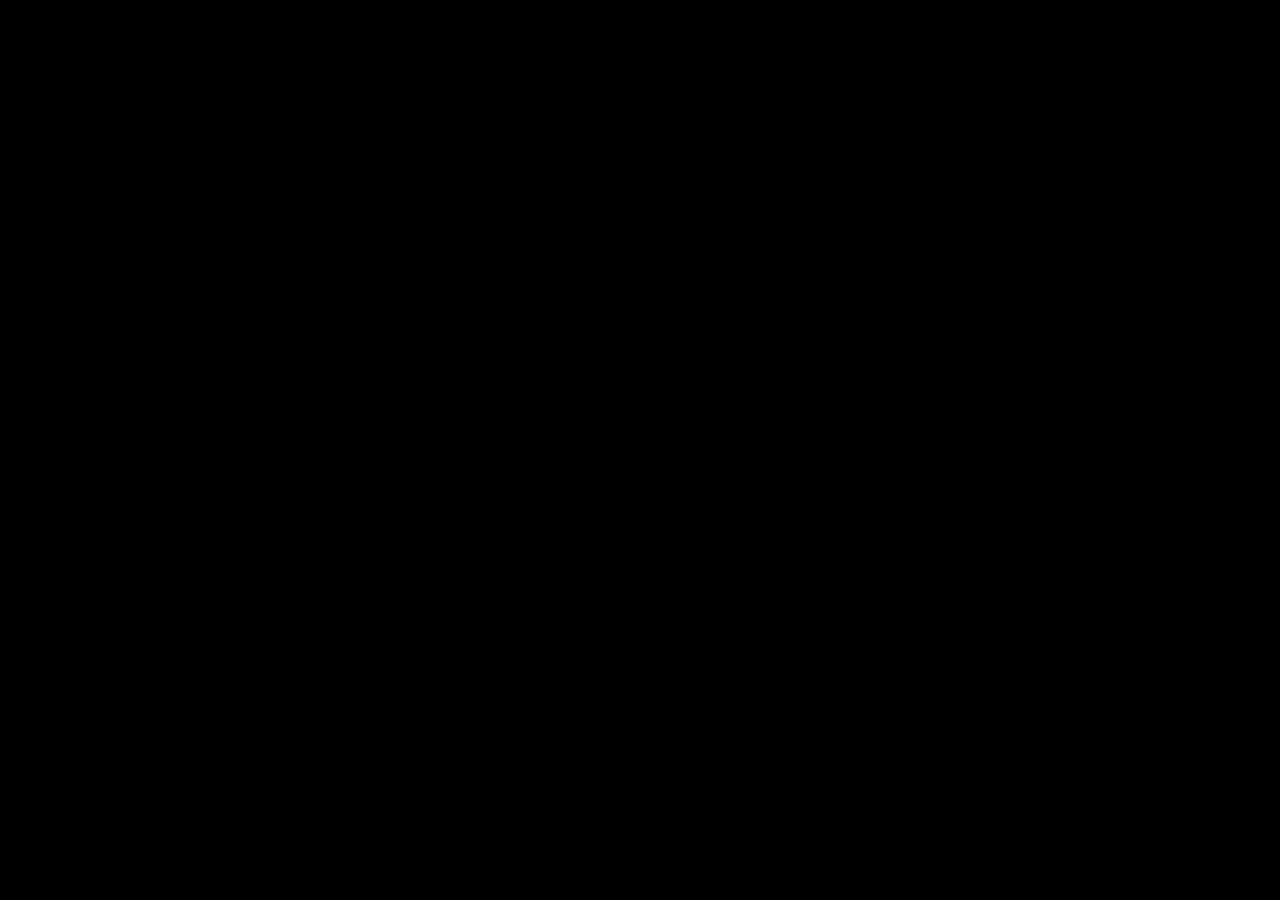
==== commit 37bdb744: "메타플래닛 test 작업중" ====
--- a/entry-en.html
+++ b/entry-en.html
@@ -46,40 +46,47 @@
 <body>
   <!-- header -->
   <header class="header" id="header">
-    <a class="site_logo" href="index.html"><h1>2021 FOREIGN COMPANY DAY</h1></a>
-    <!-- gnb -->
-    <nav class="gnb">
-      <h2 class="ir_text">Main menu</h2>
-      <button type="button" class="gnb-btn"><span class="ir_text">Main menu</span></button>
-      <div class="gnb-wrap">
-        <ul class="gnb-list">
-          <li class="gnb-item is_selected">
-            <a href="entry-en.html"><span class="gnb-title">Main Entrance</span></a>
+    <div class="header-wrap">
+      <a class="site_logo" href="index.html"><h1>Metaplanet</h1></a>
+      <!-- gnb -->
+      <nav class="gnb">
+        <h2 class="ir_text">Main menu</h2>
+        <button type="button" class="gnb-btn"><span class="ir_text">Main menu</span></button>
+        <div class="gnb-icon">
+          <div class="icon icon-top"></div>
+          <div class="icon icon-middle"></div>
+          <div class="icon icon-bottom"></div>
+        </div>
+        <div class="gnb-wrap">
+          <ul class="gnb-list">
+            <li class="gnb-item is_selected">
+              <a href="entry-en.html"><span class="gnb-title">Main Entrance</span></a>
+            </li>
+            <li class="gnb-item">
+              <a href="conference-en.html"><span class="gnb-title">2021FDC</span></a>
+            </li>
+            <li class="gnb-item">
+              <a href="hall1-en.html"><span class="gnb-title">Pavilion</span></a>
+            </li>
+            <li class="gnb-item">
+              <a href="search-en.html"><span class="gnb-title">Exhibitor</span></a>
+            </li>
+          </ul>
+        </div>
+      </nav>
+      <!-- //gnb -->
+      <div class="breadcrumbs ir_text" role="navigation">
+        <ol class="breadcrumbs_list">
+          <li class="breadcrumbs_item">
+            <strong><span>2021 FOREIGN COMPANY DAY - </span><span class="is_now">Entry</span></strong>
           </li>
-          <li class="gnb-item">
-            <a href="conference-en.html"><span class="gnb-title">2021FDC</span></a>
-          </li>
-          <li class="gnb-item">
-            <a href="hall1-en.html"><span class="gnb-title">Pavilion</span></a>
-          </li>
-          <li class="gnb-item">
-            <a href="search-en.html"><span class="gnb-title">Exhibitor</span></a>
-          </li>
+        </ol>
+      </div>
+      <!-- <div class="global">
+        <ul class="global-list">
+          <li class="global-item"><button type="button" class="btn_help_pop"><span class="ir_text">Control guide</span></button></li>
         </ul>
-      </div>
-    </nav>
-    <!-- //gnb -->
-    <div class="breadcrumbs ir_text" role="navigation">
-      <ol class="breadcrumbs_list">
-        <li class="breadcrumbs_item">
-          <strong><span>2021 FOREIGN COMPANY DAY - </span><span class="is_now">Entry</span></strong>
-        </li>
-      </ol>
-    </div>
-    <div class="global">
-      <ul class="global-list">
-        <li class="global-item"><button type="button" class="btn_help_pop"><span class="ir_text">Control guide</span></button></li>
-      </ul>
+      </div> -->
     </div>
   </header>
   <!-- //header -->
@@ -87,13 +94,13 @@
   <!-- container / add page class -->
   <div class="container hall">
     <strong class="miceview_logo">
-      <img src="img/logo_miceview-w.png" alt="miceview">
+      <img src="img/logo_elypecs.png" alt="elypecs">
     </strong>
 
     <!-- contents/본문 -->
     <div class="contents"> 
       <!-- modal -->
-      <div class="modal">
+      <!-- <div class="modal">
         <div class="modal_inner modal_inner1">
           <div class="modal_inner-text">
             <p>Hello. Welcome to a virtual exhibition hall of 2021 Foreing Company Day.</p>
@@ -106,12 +113,12 @@
           <div class="modal_help-center">
             <div class="modal_help-center-desc">
               <ul class="modal_help-control">
-                <!-- <li class="modal_help-control-item control-move_item">
+                <li class="modal_help-control-item control-move_item">
                   <span class="item_wrap">
                     <span class="img_wrap"><img src="img/help_move.png" alt></span>
                     <span class="img_desc">화살표 방향으로 이동합니다.</span>
                   </span>
-                </li> -->
+                </li>
                 <li class="modal_help-control-item control-info_item">
                   <span class="item_wrap">
                     <span class="img_wrap"><img src="img/help_info.png" alt></span>
@@ -145,7 +152,7 @@
               </ul>
             </div>
             <div class="modal_help-btn_unit">
-              <!-- [D 오늘 하루 그만 보기 팝업 -->
+              [D 오늘 하루 그만 보기 팝업
               <div class="inp_chk_wrap inp_custom chk_wrap-not_today">
                 <input type="checkbox" id="not_today" class="inp_chk">
                 <label for="not_today">Do not open today</label>
@@ -159,10 +166,10 @@
             <span class="ico_gnb-btn"><span class="ir_text">Main menu</span></span>
             <p class="help_desc gnb_desc">You can move the hall and search for participating companies.</p>
           </div>
-          <!-- <div class="modal_help-tutorial">
+          <div class="modal_help-tutorial">
             <span class="ico_tutorial-btn"><span class="ir_text">View the full screen</span></span>
             <p class="help_desc tutorial_desc">Appreciation of the exhibition with full screen.</p>
-          </div> -->
+          </div>
           <div class="modal_help-innav">
             <p class="help_desc innav_desc">You can move to a specific booth or check your current location.</p>
             <ul class="help-innav">
@@ -170,12 +177,12 @@
               <li class="help-innav-type tour_minimap"><p>Map</p></li>
               <li class="help-innav-type tour_play"><p>Autoplay</p></li>
               <li class="help-innav-type tour_origin"><p>Origin</p></li>
-              <!--<li class="help-innav-type fullscreen"><p>Fullscreen</p></li>-->
+              <li class="help-innav-type fullscreen"><p>Fullscreen</p></li>
             </ul>
           </div>
         </div>
       </div>
-      <div class="modal_bg"></div>
+      <div class="modal_bg"></div> -->
       <!-- //modal -->
       <!-- vr player -->
       <div class="vr-player">
@@ -216,12 +223,12 @@
 
       $(document).ready(function() {
         var params = getUrlParams();
-        var url = 'https://player.olimcloud.com/vr-player/zklkyc1cs0bo8cf8?startID=8778&mode=embed';
+        var url = 'https://player.olimcloud.com/vr-player/he6h2hns2kal0iu0';
 
         $('.vr-player').html('');
-        if (params.startID){
-          url = 'https://player.olimcloud.com/vr-player/zklkyc1cs0bo8cf8?startID='+ params.startID + '&mode=embed';
-        }
+        // if (params.startID){
+        //   url = 'https://player.olimcloud.com/vr-player/he6h2hns2kal0iu0?startID='+ params.startID + '&mode=embed';
+        // }
         
         $('.vr-player').append('<iframe id="vr-player" src="'+ url +'" class="vr-iframe" allowfullscreen  allow="camera *;microphone *"></iframe>');
       });
--- a/css/common.css
+++ b/css/common.css
@@ -1,651 +1,2521 @@
 /* common */
 /* default btn */
-.header .btn-lobby, .main .content .btn, .lobby .contents .lobby_btn_wrap .btn, .search_company-item .btn_wrap .btn, .modal .btn { display: inline-block; padding: 12px 24px; background: #009eb4; background: -webkit-gradient(linear, left top, right top, color-stop(1%, #009eb4), to(#015aaa)); background: linear-gradient(to right, #009eb4 1%, #015aaa 100%); filter: progid:DXImageTransform.Microsoft.gradient( startColorstr='$btn_color1', endColorstr='$btn_color2',GradientType=1 ); border-radius: 52px; color: #fff; -webkit-box-shadow: 0 1px 10px 0 rgba(0, 0, 0, 0.3); box-shadow: 0 1px 10px 0 rgba(0, 0, 0, 0.3); font-size: 0; vertical-align: middle; outline: 0; }
-
-.header .btn-lobby > span, .main .content .btn > span, .lobby .contents .lobby_btn_wrap .btn > span, .search_company-item .btn_wrap .btn > span, .modal .btn > span { display: inline-block; font-size: 16px; font-weight: 700; letter-spacing: -.9px; line-height: 1.7; }
-
-.header .btn-lobby > span.has_ico, .main .content .btn > span.has_ico, .lobby .contents .lobby_btn_wrap .btn > span.has_ico, .search_company-item .btn_wrap .btn > span.has_ico, .modal .btn > span.has_ico { position: relative; padding-right: 14px; }
-
-.header .btn-lobby > span.has_ico:before, .main .content .btn > span.has_ico:before, .lobby .contents .lobby_btn_wrap .btn > span.has_ico:before, .search_company-item .btn_wrap .btn > span.has_ico:before, .modal .btn > span.has_ico:before { position: absolute; top: 50%; right: 0; -webkit-transform: translateY(-50%); transform: translateY(-50%); width: 7px; height: 12px; background: url(../img/arrow-right.png) no-repeat 0 50%; background-size: auto 12px; content: ''; }
-
-@media screen and (max-width: 1024px) { .header .btn-lobby, .main .content .btn, .lobby .contents .lobby_btn_wrap .btn, .search_company-item .btn_wrap .btn, .modal .btn { padding: 6px 14px; }
-  .header .btn-lobby > span, .main .content .btn > span, .lobby .contents .lobby_btn_wrap .btn > span, .search_company-item .btn_wrap .btn > span, .modal .btn > span { font-size: 14px; } }
-
-@media screen and (max-width: 1024px) and (orientation: landscape) { .header .btn-lobby, .main .content .btn, .lobby .contents .lobby_btn_wrap .btn, .search_company-item .btn_wrap .btn, .modal .btn { padding: 6px 14px; }
-  .header .btn-lobby > span, .main .content .btn > span, .lobby .contents .lobby_btn_wrap .btn > span, .search_company-item .btn_wrap .btn > span, .modal .btn > span { font-size: 14px; } }
-
-.btn_wrap .search_btn { position: fixed; left: 16px; bottom: 20px; padding: 12px 24px; background: #000; border-radius: 52px; color: #fff; -webkit-box-shadow: 0 1px 10px 0 rgba(255, 255, 255, 0.3); box-shadow: 0 1px 10px 0 rgba(255, 255, 255, 0.3); outline: 0; }
-
-.btn_wrap .search_btn > span { position: relative; padding-left: 28px; font-size: 18px; font-weight: 700; letter-spacing: -.9px; line-height: 1.5; }
-
-.btn_wrap .search_btn > span:before { position: absolute; top: 50%; left: 0; -webkit-transform: translateY(-50%); transform: translateY(-50%); width: 19px; height: 19px; background: url(../img/ico_gnb_search.png) no-repeat 50% 50%; background-size: auto 19px; content: ''; }
-
-@media screen and (max-height: 1080px) { .btn_wrap .search_btn { padding: 7px 14px; }
-  .btn_wrap .search_btn > span { padding-left: 20px; font-size: 14px; }
-  .btn_wrap .search_btn > span:before { width: 14px; height: 14px; background-size: auto 14px; } }
-
-@media screen and (max-width: 1600px) { .btn_wrap .search_btn { padding: 6px 14px; }
-  .btn_wrap .search_btn > span { padding-left: 20px; font-size: 14px; }
-  .btn_wrap .search_btn > span:before { width: 14px; height: 14px; background-size: auto 14px; } }
-
-@media screen and (max-width: 1024px) and (orientation: landscape) { .btn_wrap .search_btn { padding: 6px 14px; }
-  .btn_wrap .search_btn > span { padding-left: 20px; font-size: 14px; }
-  .btn_wrap .search_btn > span:before { width: 14px; height: 14px; background-size: auto 14px; } }
-
-@media screen and (max-width: 690px) { .btn_wrap .search_btn { left: 10px; bottom: 10px; } }
+.header .btn-lobby,
+.main .content .btn,
+.lobby .contents .lobby_btn_wrap .btn,
+.search_company-item .btn_wrap .btn,
+.modal .btn {
+  display: inline-block;
+  padding: 12px 24px;
+  background: #009eb4;
+  background: -webkit-gradient(
+    linear,
+    left top,
+    right top,
+    color-stop(1%, #009eb4),
+    to(#015aaa)
+  );
+  background: linear-gradient(to right, #009eb4 1%, #015aaa 100%);
+  filter: progid:DXImageTransform.Microsoft.gradient( startColorstr='$btn_color1', endColorstr='$btn_color2',GradientType=1 );
+  border-radius: 52px;
+  color: #fff;
+  -webkit-box-shadow: 0 1px 10px 0 rgba(0, 0, 0, 0.3);
+  box-shadow: 0 1px 10px 0 rgba(0, 0, 0, 0.3);
+  font-size: 0;
+  vertical-align: middle;
+  outline: 0;
+}
+
+.header .btn-lobby > span,
+.main .content .btn > span,
+.lobby .contents .lobby_btn_wrap .btn > span,
+.search_company-item .btn_wrap .btn > span,
+.modal .btn > span {
+  display: inline-block;
+  font-size: 16px;
+  font-weight: 700;
+  letter-spacing: -0.9px;
+  line-height: 1.7;
+}
+
+.header .btn-lobby > span.has_ico,
+.main .content .btn > span.has_ico,
+.lobby .contents .lobby_btn_wrap .btn > span.has_ico,
+.search_company-item .btn_wrap .btn > span.has_ico,
+.modal .btn > span.has_ico {
+  position: relative;
+  padding-right: 14px;
+}
+
+.header .btn-lobby > span.has_ico:before,
+.main .content .btn > span.has_ico:before,
+.lobby .contents .lobby_btn_wrap .btn > span.has_ico:before,
+.search_company-item .btn_wrap .btn > span.has_ico:before,
+.modal .btn > span.has_ico:before {
+  position: absolute;
+  top: 50%;
+  right: 0;
+  -webkit-transform: translateY(-50%);
+  transform: translateY(-50%);
+  width: 7px;
+  height: 12px;
+  background: url(../img/arrow-right.png) no-repeat 0 50%;
+  background-size: auto 12px;
+  content: "";
+}
+
+@media screen and (max-width: 1024px) {
+  .header .btn-lobby,
+  .main .content .btn,
+  .lobby .contents .lobby_btn_wrap .btn,
+  .search_company-item .btn_wrap .btn,
+  .modal .btn {
+    padding: 6px 14px;
+  }
+  .header .btn-lobby > span,
+  .main .content .btn > span,
+  .lobby .contents .lobby_btn_wrap .btn > span,
+  .search_company-item .btn_wrap .btn > span,
+  .modal .btn > span {
+    font-size: 14px;
+  }
+}
+
+@media screen and (max-width: 1024px) and (orientation: landscape) {
+  .header .btn-lobby,
+  .main .content .btn,
+  .lobby .contents .lobby_btn_wrap .btn,
+  .search_company-item .btn_wrap .btn,
+  .modal .btn {
+    padding: 6px 14px;
+  }
+  .header .btn-lobby > span,
+  .main .content .btn > span,
+  .lobby .contents .lobby_btn_wrap .btn > span,
+  .search_company-item .btn_wrap .btn > span,
+  .modal .btn > span {
+    font-size: 14px;
+  }
+}
+
+.btn_wrap .search_btn {
+  position: fixed;
+  left: 16px;
+  bottom: 20px;
+  padding: 12px 24px;
+  background: #000;
+  border-radius: 52px;
+  color: #fff;
+  -webkit-box-shadow: 0 1px 10px 0 rgba(255, 255, 255, 0.3);
+  box-shadow: 0 1px 10px 0 rgba(255, 255, 255, 0.3);
+  outline: 0;
+}
+
+.btn_wrap .search_btn > span {
+  position: relative;
+  padding-left: 28px;
+  font-size: 18px;
+  font-weight: 700;
+  letter-spacing: -0.9px;
+  line-height: 1.5;
+}
+
+.btn_wrap .search_btn > span:before {
+  position: absolute;
+  top: 50%;
+  left: 0;
+  -webkit-transform: translateY(-50%);
+  transform: translateY(-50%);
+  width: 19px;
+  height: 19px;
+  background: url(../img/ico_gnb_search.png) no-repeat 50% 50%;
+  background-size: auto 19px;
+  content: "";
+}
+
+@media screen and (max-height: 1080px) {
+  .btn_wrap .search_btn {
+    padding: 7px 14px;
+  }
+  .btn_wrap .search_btn > span {
+    padding-left: 20px;
+    font-size: 14px;
+  }
+  .btn_wrap .search_btn > span:before {
+    width: 14px;
+    height: 14px;
+    background-size: auto 14px;
+  }
+}
+
+@media screen and (max-width: 1600px) {
+  .btn_wrap .search_btn {
+    padding: 6px 14px;
+  }
+  .btn_wrap .search_btn > span {
+    padding-left: 20px;
+    font-size: 14px;
+  }
+  .btn_wrap .search_btn > span:before {
+    width: 14px;
+    height: 14px;
+    background-size: auto 14px;
+  }
+}
+
+@media screen and (max-width: 1024px) and (orientation: landscape) {
+  .btn_wrap .search_btn {
+    padding: 6px 14px;
+  }
+  .btn_wrap .search_btn > span {
+    padding-left: 20px;
+    font-size: 14px;
+  }
+  .btn_wrap .search_btn > span:before {
+    width: 14px;
+    height: 14px;
+    background-size: auto 14px;
+  }
+}
+
+@media screen and (max-width: 690px) {
+  .btn_wrap .search_btn {
+    left: 10px;
+    bottom: 10px;
+  }
+}
 
 /* base */
-::-webkit-scrollbar { width: 8px; }
-
-::-webkit-scrollbar-track { background: transparent; }
-
-::-webkit-scrollbar-thumb { background: #535353; border-radius: 20px; }
-
-@media screen and (max-width: 1024px) { ::-webkit-scrollbar { width: 6px; }
-  ::-webkit-scrollbar-thumb { border-radius: 10px; } }
-
-html body, html button, html input, html select, html table, html textarea { color: #515151; }
-
-html, html body { width: 100%; height: 100%; overflow-y: hidden; }
-
-@media screen and (max-width: 1024px) { html, html body { height: 100%; } }
-
-#app { width: 100%; height: 100%; }
-
-.scroll_auto, .scroll_auto body { overflow-y: visible !important; }
+::-webkit-scrollbar {
+  width: 8px;
+}
+
+::-webkit-scrollbar-track {
+  background: transparent;
+}
+
+::-webkit-scrollbar-thumb {
+  background: #535353;
+  border-radius: 20px;
+}
+
+@media screen and (max-width: 1024px) {
+  ::-webkit-scrollbar {
+    width: 6px;
+  }
+  ::-webkit-scrollbar-thumb {
+    border-radius: 10px;
+  }
+}
+
+html body,
+html button,
+html input,
+html select,
+html table,
+html textarea {
+  color: #515151;
+}
+
+html,
+html body {
+  width: 100%;
+  height: 100%;
+  overflow-y: hidden;
+}
+
+@media screen and (max-width: 1024px) {
+  html,
+  html body {
+    height: 100%;
+  }
+}
+
+#app {
+  width: 100%;
+  height: 100%;
+}
+
+.scroll_auto,
+.scroll_auto body {
+  overflow-y: visible !important;
+}
 
 /* nav */
-.header { position: fixed; top: 0; left: 0; z-index: 120; width: 100%; height: 60px; -webkit-box-sizing: border-box; box-sizing: border-box; padding: 13px 16px; background: #f2f2f2; font-size: 0; }
-
-@media screen and (max-width: 999px) { .header { height: 50px; padding: 13px 10px; } }
-
-.site_logo { position: absolute; top: 50%; left: 16px; -webkit-transform: translateY(-50%); transform: translateY(-50%); }
-
-.site_logo h1 { width: 134px; height: 38px; background: url(../img/brand-logo.png) no-repeat 0 50%; background-size: auto 100%; }
-
-@media screen and (max-width: 1200px) { .site_logo h1 { width: 120px; height: 34px; } }
-
-@media screen and (max-width: 1024px) { .site_logo { left: 50%; -webkit-transform: translate(-50%, -50%); transform: translate(-50%, -50%); }
-  .site_logo h1 { background-position: 50% 50%; } }
-
-@media screen and (max-width: 690px) { .site_logo h1 { width: 110px; height: 30px; } }
-
-.header .btn-lobby { position: absolute; top: 50%; left: 16px; -webkit-transform: translateY(-50%); transform: translateY(-50%); padding: 8px 24px; background: #da9528; -webkit-box-shadow: none; box-shadow: none; }
-
-@media screen and (max-width: 1024px) { .header .btn-lobby { left: auto; right: 10px; padding: 6px 24px; } }
+.header {
+  position: fixed;
+  top: 0;
+  left: 0;
+  z-index: 120;
+  width: 100%;
+  -webkit-box-sizing: border-box;
+  box-sizing: border-box;
+  font-size: 0;
+}
+
+@media screen and (max-width: 999px) {
+  .header {
+    height: 50px;
+    padding: 13px 10px;
+  }
+}
+
+.header .header-wrap {
+  display: flex;
+  justify-content: space-between;
+  align-items: center;
+}
+
+.site_logo {
+  width: 10%;
+  /* position: absolute;
+  top: 50%;
+  left: 16px;
+  -webkit-transform: translateY(-50%);
+  transform: translateY(-50%); */
+}
+
+.site_logo h1 {
+  width: 134px;
+  height: 38px;
+  background: url(../img/metaplanet4x.png) no-repeat 0 50%;
+  background-size: auto 100%;
+}
+
+@media screen and (max-width: 1200px) {
+  .site_logo h1 {
+    width: 120px;
+    height: 34px;
+  }
+}
+
+@media screen and (max-width: 1024px) {
+  .site_logo {
+    left: 50%;
+    -webkit-transform: translate(-50%, -50%);
+    transform: translate(-50%, -50%);
+  }
+  .site_logo h1 {
+    background-position: 50% 50%;
+  }
+}
+
+@media screen and (max-width: 690px) {
+  .site_logo h1 {
+    width: 110px;
+    height: 30px;
+  }
+}
+
+.header .btn-lobby {
+  position: absolute;
+  top: 50%;
+  left: 16px;
+  -webkit-transform: translateY(-50%);
+  transform: translateY(-50%);
+  padding: 8px 24px;
+  background: #da9528;
+  -webkit-box-shadow: none;
+  box-shadow: none;
+}
+
+@media screen and (max-width: 1024px) {
+  .header .btn-lobby {
+    left: auto;
+    right: 10px;
+    padding: 6px 24px;
+  }
+}
 
 /* pc nav */
-.gnb.is_pc { text-align: center; /* is_selected */ }
-
-.gnb.is_pc .gnb-btn { display: none; }
-
-.gnb.is_pc .gnb-item { display: inline-block; vertical-align: middle; }
-
-.gnb.is_pc .gnb-item:not(:first-child) { margin-left: 26px; }
-
-.gnb.is_pc .gnb-item a, .gnb.is_pc .gnb-item button { display: block; position: relative; font-size: 16px; line-height: 34px; padding: 0; font-weight: 700; color: #222; -webkit-transition: color .4s ease-in-out; transition: color .4s ease-in-out; }
-
-.gnb.is_pc .gnb-item a:before, .gnb.is_pc .gnb-item button:before { position: absolute; left: 0; bottom: 0px; width: 0; height: 3px; background: #009eb4; content: ''; -webkit-transition: width .4s ease-in-out; transition: width .4s ease-in-out; }
-
-.gnb.is_pc .gnb-item .menu_btn-open { color: #0063c3; }
-
-.gnb.is_pc .is_selected.gnb-item a, .gnb.is_pc .is_selected.gnb-item button { color: #009eb4; }
-
-.gnb.is_pc .is_selected.gnb-item a:before, .gnb.is_pc .gnb-item a:hover:before, .gnb.is_pc .gnb-item a:focus:before, .gnb.is_pc .is_selected.gnb-item button:before, .gnb.is_pc .gnb-item button:hover:before, .gnb.is_pc .gnb-item button:focus:before { width: 100%; }
-
-@media screen and (max-width: 1600px) { .gnb.is_pc .gnb-item:not(:first-child) { margin-left: 22px; } }
-
-@media screen and (max-width: 1200px) { .gnb.is_pc .gnb-item:not(:first-child) { margin-left: 14px; }
-  .gnb.is_pc .gnb-item a, .gnb.is_pc .gnb-item button { font-size: 14px; } }
+.gnb.is_pc {
+  text-align: center; /* is_selected */
+  width: 90%;
+}
+
+.gnb.is_pc .gnb-btn {
+  display: none;
+}
+
+.gnb.is_pc .gnb-icon {
+  width: 2.5rem;
+}
+
+.gnb.is_pc .gnb-icon .icon {
+  margin: auto;
+  width: 90%;
+  height: 2px;
+  background: #000;
+}
+
+.gnb.is_pc .gnb-item {
+  display: inline-block;
+  vertical-align: middle;
+}
+
+.gnb.is_pc .gnb-item:not(:first-child) {
+  margin-left: 26px;
+}
+
+.gnb.is_pc .gnb-item a,
+.gnb.is_pc .gnb-item button {
+  display: block;
+  position: relative;
+  font-size: 16px;
+  line-height: 34px;
+  padding: 0;
+  font-weight: 700;
+  color: #222;
+  -webkit-transition: color 0.4s ease-in-out;
+  transition: color 0.4s ease-in-out;
+}
+
+.gnb.is_pc .gnb-item a:before,
+.gnb.is_pc .gnb-item button:before {
+  position: absolute;
+  left: 0;
+  bottom: 0px;
+  width: 0;
+  height: 3px;
+  background: #009eb4;
+  content: "";
+  -webkit-transition: width 0.4s ease-in-out;
+  transition: width 0.4s ease-in-out;
+}
+
+.gnb.is_pc .gnb-item .menu_btn-open {
+  color: #0063c3;
+}
+
+.gnb.is_pc .is_selected.gnb-item a,
+.gnb.is_pc .is_selected.gnb-item button {
+  color: #009eb4;
+}
+
+.gnb.is_pc .is_selected.gnb-item a:before,
+.gnb.is_pc .gnb-item a:hover:before,
+.gnb.is_pc .gnb-item a:focus:before,
+.gnb.is_pc .is_selected.gnb-item button:before,
+.gnb.is_pc .gnb-item button:hover:before,
+.gnb.is_pc .gnb-item button:focus:before {
+  width: 100%;
+}
+
+@media screen and (max-width: 1600px) {
+  .gnb.is_pc .gnb-item:not(:first-child) {
+    margin-left: 22px;
+  }
+}
+
+@media screen and (max-width: 1200px) {
+  .gnb.is_pc .gnb-item:not(:first-child) {
+    margin-left: 14px;
+  }
+  .gnb.is_pc .gnb-item a,
+  .gnb.is_pc .gnb-item button {
+    font-size: 14px;
+  }
+}
 
 /* res nav */
-.gnb.is_res .gnb-wrap { position: absolute; top: 50px; left: 0; width: 100%; }
-
-.gnb.is_res .gnb-btn { position: absolute; width: 30px; height: 24px; z-index: 10; background: url(../img/ico_menu.png) no-repeat 0 50%; background-size: 18px; opacity: .7; -webkit-transition: all .3s; transition: all .3s; outline: 0; }
-
-.gnb.is_res .gnb-list { display: none; width: 100%; padding: 6px 0 8px; background: #263D4B; -webkit-box-shadow: 0px 3px 27px rgba(0, 0, 0, 0.45); box-shadow: 0px 3px 27px rgba(0, 0, 0, 0.45); }
-
-.gnb.is_res .gnb-item a, .gnb.is_res .gnb-item button { display: block; padding: 6px 17px; font-size: 16px; font-weight: 400; line-height: 32px; letter-spacing: -.7px; color: #fff; }
-
-.gnb.is_res .gnb-title { display: block; position: relative; }
-
-.breadcrumbs { display: inline-block; padding-left: 30px; vertical-align: middle; opacity: .7; }
-
-.breadcrumbs_item { font-size: 16px; color: #fff; }
-
-.breadcrumbs_item strong { padding-left: 0; }
-
-@media screen and (max-width: 999px) { .breadcrumbs_item span:not(.is_now) { display: none; } }
-
-.global { position: absolute; top: 50%; right: 16px; -webkit-transform: translateY(-50%); transform: translateY(-50%); }
-
-.global-item { display: inline-block; width: 24px; height: 24px; margin-left: 12px; border-radius: 24px; -webkit-box-shadow: 0 0 4px rgba(0, 0, 0, 0.15); box-shadow: 0 0 4px rgba(0, 0, 0, 0.15); vertical-align: middle; }
-
-.global-item:first-child { margin-left: 0; }
-
-.global .global-link { width: 120px; height: 24px; border-radius: 0; -webkit-box-shadow: none; box-shadow: none; }
-
-.global .global-link .btn_link { background-size: contain; }
-
-.global-btn, .global .btn_help_pop, .global .btn_link { display: block; width: 100%; height: 100%; background: no-repeat 50% 50%; background-size: 24px; outline: 0; }
-
-.global-btn.ko { background-image: url(../img/ico_ko.png); }
-
-.global-btn.en { background-image: url(../img/ico_en.png); }
-
-.global .btn_help_pop { background-image: url(../img/ico_help.svg); }
-
-.global .btn_vtower { background-image: url(https://vr.miceview.kr/path/assets/images/immersive-w.png); }
-
-@media screen and (max-width: 1024px) { .global { right: 10px; }
-  .global-item { margin-left: 6px; }
-  .global .global-link { width: 20px; height: 20px; }
-  .global .btn_vtower { background-image: url(https://vr.miceview.kr/path/assets/images/immersive-m.png); } }
+.gnb.is_res .gnb-wrap {
+  position: absolute;
+  top: 50px;
+  left: 0;
+  width: 100%;
+}
+
+.gnb.is_res .gnb-btn {
+  position: absolute;
+  width: 30px;
+  height: 24px;
+  z-index: 10;
+  background: url(../img/ico_menu.png) no-repeat 0 50%;
+  background-size: 18px;
+  opacity: 0.7;
+  -webkit-transition: all 0.3s;
+  transition: all 0.3s;
+  outline: 0;
+}
+
+.gnb.is_res .gnb-list {
+  display: none;
+  width: 100%;
+  padding: 6px 0 8px;
+  background: #263d4b;
+  -webkit-box-shadow: 0px 3px 27px rgba(0, 0, 0, 0.45);
+  box-shadow: 0px 3px 27px rgba(0, 0, 0, 0.45);
+}
+
+.gnb.is_res .gnb-item a,
+.gnb.is_res .gnb-item button {
+  display: block;
+  padding: 6px 17px;
+  font-size: 16px;
+  font-weight: 400;
+  line-height: 32px;
+  letter-spacing: -0.7px;
+  color: #fff;
+}
+
+.gnb.is_res .gnb-title {
+  display: block;
+  position: relative;
+}
+
+.breadcrumbs {
+  display: inline-block;
+  padding-left: 30px;
+  vertical-align: middle;
+  opacity: 0.7;
+}
+
+.breadcrumbs_item {
+  font-size: 16px;
+  color: #fff;
+}
+
+.breadcrumbs_item strong {
+  padding-left: 0;
+}
+
+@media screen and (max-width: 999px) {
+  .breadcrumbs_item span:not(.is_now) {
+    display: none;
+  }
+}
+
+.global {
+  position: absolute;
+  top: 50%;
+  right: 16px;
+  -webkit-transform: translateY(-50%);
+  transform: translateY(-50%);
+}
+
+.global-item {
+  display: inline-block;
+  width: 24px;
+  height: 24px;
+  margin-left: 12px;
+  border-radius: 24px;
+  -webkit-box-shadow: 0 0 4px rgba(0, 0, 0, 0.15);
+  box-shadow: 0 0 4px rgba(0, 0, 0, 0.15);
+  vertical-align: middle;
+}
+
+.global-item:first-child {
+  margin-left: 0;
+}
+
+.global .global-link {
+  width: 120px;
+  height: 24px;
+  border-radius: 0;
+  -webkit-box-shadow: none;
+  box-shadow: none;
+}
+
+.global .global-link .btn_link {
+  background-size: contain;
+}
+
+.global-btn,
+.global .btn_help_pop,
+.global .btn_link {
+  display: block;
+  width: 100%;
+  height: 100%;
+  background: no-repeat 50% 50%;
+  background-size: 24px;
+  outline: 0;
+}
+
+.global-btn.ko {
+  background-image: url(../img/ico_ko.png);
+}
+
+.global-btn.en {
+  background-image: url(../img/ico_en.png);
+}
+
+.global .btn_help_pop {
+  background-image: url(../img/ico_help.svg);
+}
+
+.global .btn_vtower {
+  background-image: url(https://vr.miceview.kr/path/assets/images/immersive-w.png);
+}
+
+@media screen and (max-width: 1024px) {
+  .global {
+    right: 10px;
+  }
+  .global-item {
+    margin-left: 6px;
+  }
+  .global .global-link {
+    width: 20px;
+    height: 20px;
+  }
+  .global .btn_vtower {
+    background-image: url(https://vr.miceview.kr/path/assets/images/immersive-m.png);
+  }
+}
 
 /* page */
-.main { height: 100%; overflow-y: auto; padding-top: 0 !important; }
-
-.main .content { position: relative; width: 100%; height: 100%; }
-
-.main .content .play_btn { position: absolute; bottom: 140px; left: 50%; -webkit-transform: translateX(-50%); transform: translateX(-50%); }
-
-.main .content .btn { text-shadow: none; }
-
-.main .intro_title { position: fixed; top: 2%; left: 50%; -webkit-transform: translateX(-50%); transform: translateX(-50%); width: 26%; max-width: 500px; }
-
-@media screen and (max-width: 1024px) { .main .intro_title { width: 300px; } }
-
-@media screen and (max-width: 1024px) and (orientation: landscape) { .main .intro_title { width: 240px; } }
-
-@media screen and (max-width: 690px) { .main .intro_title { width: 240px; } }
-
-.main-title_box { position: fixed; left: 40px; bottom: 6%; z-index: 20; width: 100%; color: #fff; text-shadow: 1px 1px 4px rgba(0, 0, 0, 0.3); }
-
-.main-title_box .main_title { font-weight: 500; }
-
-.main-title_box .main_title-eng { display: block; font-size: 30px; font-weight: 400; }
-
-.main-title_box .main_title img { height: 200px; margin-bottom: 12px; }
-
-.main-title_box .main_desc { font-size: 18px; word-break: keep-all; }
-
-@media screen and (max-width: 1024px) { .main-title_box { left: 10px; bottom: 1.5%; }
-  .main-title_box .main_title img { height: 160px; } }
-
-@media screen and (max-width: 1024px) and (orientation: landscape) { .main-title_box .main_title img { height: 120px; } }
-
-@media screen and (max-width: 690px) { .main-title_box .main_title img { height: 120px; } }
-
-@media screen and (max-width: 400px) { .main-title_box .main_title img { height: 120px; } }
-
-.main .afterPlay { margin-top: 1%; }
-
-@media screen and (max-width: 690px) { .main .afterPlay { margin-top: 10px; } }
-
-.main .btn.beforePlay > span { position: relative; padding-left: 27px; font-size: 18px; font-weight: 700; letter-spacing: -.9px; line-height: 1.5; }
-
-.main .btn.beforePlay > span:after { position: absolute; top: 50%; left: 0; -webkit-transform: translateY(-50%); transform: translateY(-50%); width: 17px; height: 21px; background: url(../img/material-play-arrow.png) no-repeat 50% 50%; content: ''; }
-
-.main_video { width: 100% !important; height: 100% !important; -o-object-fit: cover; object-fit: cover; background: url(../assets/video/intro_thumbnail.jpg) no-repeat 50% 50%; background-size: cover; }
-
-@media screen and (max-width: 1024px) { .main { overflow-y: visible; height: 100%; }
-  .main .content .play_btn { bottom: 140px; width: 100%; text-align: center; } }
-
-@media screen and (max-width: 1024px) and (orientation: landscape) { .main .content .play_btn { bottom: 10%; width: 100%; text-align: center; } }
-
-@media screen and (max-width: 690px) { .main .content .play_btn { bottom: 12%; width: 100%; text-align: center; } }
-
-.lobby { height: 100%; background: #000; overflow: hidden; }
-
-.lobby .contents { position: relative; width: 100%; margin: 0 auto; height: 100%; text-align: center; }
-
-@media screen and (max-width: 690px) { .lobby .contents { z-index: 1; background: url(../img/lobby.jpg) no-repeat 50% 50%; background-size: auto 100%; background-size: cover; }
-  .lobby .contents.is_night { background-image: url(../img/lobby-night.jpg); } }
-
-.lobby .contents .dg_logo { position: fixed; top: 80px; right: 40px; z-index: 1; height: 60px; }
-
-.lobby .contents .dg_logo img { height: 100%; }
-
-@media screen and (max-width: 1200px) { .lobby .contents .dg_logo { height: 45px; } }
-
-@media screen and (max-height: 1080px) { .lobby .contents .dg_logo { height: 40px; } }
-
-@media screen and (max-width: 1024px) { .lobby .contents .dg_logo { top: 10px; right: 10px; height: 40px; } }
-
-@media screen and (max-width: 690px) { .lobby .contents .dg_logo { height: 30px; } }
-
-.lobby .contents .lobby_logo { position: fixed; top: 70px; left: 20px; z-index: 1; height: 50px; }
-
-.lobby .contents .lobby_logo img { height: 100%; }
-
-@media screen and (max-height: 1080px) { .lobby .contents .lobby_logo { height: 40px; } }
-
-@media screen and (max-width: 1600px) { .lobby .contents .lobby_logo { top: 10px; height: 30px; } }
-
-@media screen and (max-width: 690px) { .lobby .contents .lobby_logo { height: 38px; position: static; margin: 50px auto 0; } }
-
-.lobby .contents .lobby_miceview { position: fixed; bottom: 1%; right: 20px; z-index: 1; height: 40px; }
-
-.lobby .contents .lobby_miceview img { height: 100%; }
-
-@media screen and (max-height: 1080px) { .lobby .contents .lobby_miceview { height: 34px; } }
-
-@media screen and (max-width: 1024px) { .lobby .contents .lobby_miceview { height: 30px; } }
-
-@media screen and (max-width: 690px) { .lobby .contents .lobby_miceview { right: 10px; height: 20px; } }
-
-.lobby .contents .lobby_bg { display: inline-block; position: relative; height: 100%; text-align: center; }
-
-.lobby .contents .lobby_bg .bg_img { height: 100%; }
-
-@media screen and (max-aspect-ratio: 1920 / 1016) { .lobby .contents .lobby_bg { position: absolute; top: 50%; left: 0; -webkit-transform: translateY(-50%); transform: translateY(-50%); height: auto; width: 100%; }
-  .lobby .contents .lobby_bg .bg_img { height: auto; width: 100%; } }
-
-@media screen and (orientation: portrait) { .lobby .contents .lobby_bg { height: auto; }
-  .lobby .contents .lobby_bg .bg_img { width: 100%; height: auto; } }
-
-@media screen and (max-width: 1024px) { .lobby .contents .lobby_bg { position: absolute; top: 50%; left: 0; -webkit-transform: translateY(-50%); transform: translateY(-50%); width: 100%; }
-  .lobby .contents .lobby_bg .bg_img.only_res { display: inline-block; } }
-
-@media screen and (max-width: 690px) { .lobby .contents .lobby_bg { position: static; height: 100%; -webkit-transform: none; transform: none; } }
-
-.lobby .contents .lobby_btn_wrap .btn { position: absolute; z-index: 1; }
-
-.lobby .contents .lobby_btn_wrap .btn:before { position: absolute; top: -8px; left: -8px; z-index: -1; width: 100%; height: 100%; border-radius: 52px; border: 8px solid #fff; opacity: 0; -webkit-transition: all .4s; transition: all .4s; content: ''; }
-
-.lobby .contents .lobby_btn_wrap .btn > span { font-size: 18px; }
-
-.lobby .contents .lobby_btn_wrap .btn:hover:before, .lobby .contents .lobby_btn_wrap .btn:focus:before { opacity: 1; }
-
-.lobby .contents .lobby_btn_wrap .btn_entry { top: 90%; left: 47.5%; -webkit-transform: translate(-50%, -50%); transform: translate(-50%, -50%); }
-
-.lobby .contents .lobby_btn_wrap .btn_hall1 { top: 34%; left: 38%; -webkit-transform: translate(-50%, -50%); transform: translate(-50%, -50%); }
-
-.lobby .contents .lobby_btn_wrap .btn_hall2 { top: 42%; left: 65%; -webkit-transform: translate(-50%, -50%); transform: translate(-50%, -50%); }
-
-@media screen and (max-width: 1600px) { .lobby .contents .lobby_btn_wrap .btn { padding: 6px 14px; }
-  .lobby .contents .lobby_btn_wrap .btn > span { font-size: 14px; } }
-
-@media screen and (max-height: 1080px) { .lobby .contents .lobby_btn_wrap .btn { padding: 6px 14px; }
-  .lobby .contents .lobby_btn_wrap .btn > span { font-size: 14px; } }
-
-@media screen and (max-width: 1024px) { .lobby .contents .lobby_btn_wrap .btn:before { display: none; }
-  .lobby .contents .lobby_btn_wrap .btn > span { font-size: 14px; }
-  .lobby .contents .btn_entry-pc { top: 96px; left: 36px; } }
-
-@media screen and (max-width: 1024px) and (orientation: landscape) { .lobby .contents .lobby_btn_wrap { bottom: 64px !important; max-height: 70%; max-height: calc(100% - 54px - 50px) !important; } }
-
-@media screen and (max-width: 690px) { .lobby .contents .lobby_btn_wrap { position: absolute; bottom: 18vh; left: 50%; width: 100%; max-height: 70%; max-height: calc(100% - 100px - 34px); overflow: auto; -webkit-transform: translateX(-50%); transform: translateX(-50%); }
-  .lobby .contents .lobby_btn_wrap .btn { position: static; width: 80%; max-width: 360px; padding: 6px 14px; -webkit-transform: none; transform: none; }
-  .lobby .contents .lobby_btn_wrap .btn:not(:first-child) { margin-top: 10px; }
-  .lobby .contents .lobby_btn_wrap .btn > span { font-size: 15px; word-break: keep-all; }
-  .lobby .contents .lobby_btn_wrap .btn_entry { display: inline-block; } }
-
-.hall { width: 100%; height: 100%; }
-
-.hall .contents { position: relative; width: 100%; height: 100%; }
-
-.hall .miceview_logo { display: none; }
-
-.hall.archive .vr-player { background: url(../img/archive_bg.jpg) no-repeat 50% 50%; background-size: 100% auto; background-size: cover; }
-
-.vr-player { position: absolute; left: 0; top: 0; width: 100%; height: 100%; background: #000; }
-
-.vr-player .vr-iframe { width: 100% !important; height: 100% !important; border: 0px; }
-
-.vr-player .btn_archive_pop { position: absolute; top: 10px; right: 10px; width: 50px; height: 50px; background: #fff url(https://vr.miceview.kr/path/assets/images/ico_gnb_search-g.png) no-repeat 50% 50%; background-size: 60%; -webkit-box-shadow: 1px 1px 8px 1px rgba(20, 20, 20, 0.3); box-shadow: 1px 1px 8px 1px rgba(20, 20, 20, 0.3); outline-color: #aaa; }
-
-.search_company .contents { width: 100%; max-width: 600px; margin: 48px auto 0; }
-
-.search_company-title { font-size: 32px; font-weight: 700; text-align: center; letter-spacing: -.8px; line-height: 1.4; color: #3D3935; }
-
-.search_company .inp_c_search-wrap { height: 50px; margin-top: 30px; border-color: #aaa; border-radius: 50px; -webkit-transition: border .4s; transition: border .4s; }
-
-.search_company .inp_c_search-wrap.is_focus { border-color: #000; }
-
-.search_company .inp_c_search-wrap.is_focus .inp_txt { background-image: url(../img/ico_gnb_search-b.png); }
-
-.search_company .inp_c_search-wrap label, .search_company .inp_c_search-wrap .inp_txt { font-size: 17px; letter-spacing: -.7px; outline-width: 0; }
-
-.search_company .inp_c_search-wrap label { left: 54px; }
-
-.search_company .inp_c_search-wrap .inp_txt { padding: 0 10px 0 54px; border-radius: 50px; background-image: url(../img/ico_gnb_search-g.png); background-repeat: no-repeat; background-position: 20px 14px; background-size: 24px; -webkit-transition: background-image .4s; transition: background-image .4s; }
-
-.search_company-wrap { margin-top: 30px; }
-
-.search_company-list { border-top: 1px solid #333; border-bottom: 1px solid #d2d2d2; }
-
-.search_company-item { position: relative; padding: 24px 110px 24px 0; border-bottom: 1px solid #d2d2d2; font-size: 0; }
-
-.search_company-item:last-child { border-bottom: 0; }
-
-.search_company-item .company_logo { display: inline-block; width: 120px; height: 90px; line-height: 90px; border: 1px solid #C4C4C4; border-radius: 5px; vertical-align: middle; overflow: hidden; margin-right: 16px; }
-
-.search_company-item .company_logo img { max-width: 100%; vertical-align: middle; }
-
-.search_company-item .btn_wrap { position: absolute; top: 50%; right: 0; -webkit-transform: translateY(-50%); transform: translateY(-50%); }
-
-.search_company-item .company_info { display: inline-block; max-width: 350px; vertical-align: middle; line-height: 1.5; word-break: keep-all; }
-
-.search_company-item .company_list-name { display: block; font-size: 18px; font-weight: 700; letter-spacing: -.8px; }
-
-.search_company-item .company_desc { display: block; font-weight: 500; font-size: 13px; }
-
-.search_company-item .company_prof { display: block; margin-top: 4px; font-size: 12px; color: #888; }
-
-.search_company-item .company_tag { display: block; margin-top: 4px; font-size: 12px; }
-
-.search_company-item .company_tag .tag { display: inline-block; padding: 3px 6px; margin-bottom: 4px; border-radius: 24px; background: #E4E4E4; font-size: 12px; }
-
-.search_company-item .company_tag .tag:not(:last-child) { margin-right: 4px; }
-
-@media screen and (max-width: 690px) { .search_company .contents { width: 90%; }
-  .search_company-title { font-size: 2.8rem; }
-  .search_company .inp_c_search-wrap { height: 40px; margin-top: 24px; }
-  .search_company .inp_c_search-wrap label, .search_company .inp_c_search-wrap .inp_txt { font-size: 1.5rem; }
-  .search_company .inp_c_search-wrap label { left: 36px; }
-  .search_company .inp_c_search-wrap .inp_txt { padding: 0 6px 0 36px; background-position: 12px 10px; background-size: 18px; }
-  .search_company-item { padding: 16px 0; }
-  .search_company-item .company_logo { display: block; margin-right: 0; }
-  .search_company-item .company_info { display: block; width: 100%; max-width: none; margin: 10px 0 0; padding-right: 80px; }
-  .search_company-item .company_list-name { line-height: 1.4; }
-  .search_company-item .company_desc { margin-top: 6px; }
-  .search_company-item .btn_wrap { top: 110px; -webkit-transform: none; transform: none; } }
+.main {
+  height: 100%;
+  overflow-y: auto;
+  padding-top: 0 !important;
+}
+
+.main .content {
+  position: relative;
+  width: 100%;
+  height: 100%;
+}
+
+.main .content .play_btn {
+  position: absolute;
+  bottom: 140px;
+  left: 50%;
+  -webkit-transform: translateX(-50%);
+  transform: translateX(-50%);
+}
+
+.main .content .btn {
+  text-shadow: none;
+}
+
+.main .intro_title {
+  position: fixed;
+  top: 2%;
+  left: 50%;
+  -webkit-transform: translateX(-50%);
+  transform: translateX(-50%);
+  width: 26%;
+  max-width: 500px;
+}
+
+@media screen and (max-width: 1024px) {
+  .main .intro_title {
+    width: 300px;
+  }
+}
+
+@media screen and (max-width: 1024px) and (orientation: landscape) {
+  .main .intro_title {
+    width: 240px;
+  }
+}
+
+@media screen and (max-width: 690px) {
+  .main .intro_title {
+    width: 240px;
+  }
+}
+
+.main-title_box {
+  position: fixed;
+  left: 40px;
+  bottom: 6%;
+  z-index: 20;
+  width: 100%;
+  color: #fff;
+  text-shadow: 1px 1px 4px rgba(0, 0, 0, 0.3);
+}
+
+.main-title_box .main_title {
+  font-weight: 500;
+}
+
+.main-title_box .main_title-eng {
+  display: block;
+  font-size: 30px;
+  font-weight: 400;
+}
+
+.main-title_box .main_title img {
+  height: 200px;
+  margin-bottom: 12px;
+}
+
+.main-title_box .main_desc {
+  font-size: 18px;
+  word-break: keep-all;
+}
+
+@media screen and (max-width: 1024px) {
+  .main-title_box {
+    left: 10px;
+    bottom: 1.5%;
+  }
+  .main-title_box .main_title img {
+    height: 160px;
+  }
+}
+
+@media screen and (max-width: 1024px) and (orientation: landscape) {
+  .main-title_box .main_title img {
+    height: 120px;
+  }
+}
+
+@media screen and (max-width: 690px) {
+  .main-title_box .main_title img {
+    height: 120px;
+  }
+}
+
+@media screen and (max-width: 400px) {
+  .main-title_box .main_title img {
+    height: 120px;
+  }
+}
+
+.main .afterPlay {
+  margin-top: 1%;
+}
+
+@media screen and (max-width: 690px) {
+  .main .afterPlay {
+    margin-top: 10px;
+  }
+}
+
+.main .btn.beforePlay > span {
+  position: relative;
+  padding-left: 27px;
+  font-size: 18px;
+  font-weight: 700;
+  letter-spacing: -0.9px;
+  line-height: 1.5;
+}
+
+.main .btn.beforePlay > span:after {
+  position: absolute;
+  top: 50%;
+  left: 0;
+  -webkit-transform: translateY(-50%);
+  transform: translateY(-50%);
+  width: 17px;
+  height: 21px;
+  background: url(../img/material-play-arrow.png) no-repeat 50% 50%;
+  content: "";
+}
+
+.main_video {
+  width: 100% !important;
+  height: 100% !important;
+  -o-object-fit: cover;
+  object-fit: cover;
+  background: url(../assets/video/intro_thumbnail.jpg) no-repeat 50% 50%;
+  background-size: cover;
+}
+
+@media screen and (max-width: 1024px) {
+  .main {
+    overflow-y: visible;
+    height: 100%;
+  }
+  .main .content .play_btn {
+    bottom: 140px;
+    width: 100%;
+    text-align: center;
+  }
+}
+
+@media screen and (max-width: 1024px) and (orientation: landscape) {
+  .main .content .play_btn {
+    bottom: 10%;
+    width: 100%;
+    text-align: center;
+  }
+}
+
+@media screen and (max-width: 690px) {
+  .main .content .play_btn {
+    bottom: 12%;
+    width: 100%;
+    text-align: center;
+  }
+}
+
+.lobby {
+  height: 100%;
+  background: #000;
+  overflow: hidden;
+}
+
+.lobby .contents {
+  position: relative;
+  width: 100%;
+  margin: 0 auto;
+  height: 100%;
+  text-align: center;
+}
+
+@media screen and (max-width: 690px) {
+  .lobby .contents {
+    z-index: 1;
+    background: url(../img/lobby.jpg) no-repeat 50% 50%;
+    background-size: auto 100%;
+    background-size: cover;
+  }
+  .lobby .contents.is_night {
+    background-image: url(../img/lobby-night.jpg);
+  }
+}
+
+.lobby .contents .dg_logo {
+  position: fixed;
+  top: 80px;
+  right: 40px;
+  z-index: 1;
+  height: 60px;
+}
+
+.lobby .contents .dg_logo img {
+  height: 100%;
+}
+
+@media screen and (max-width: 1200px) {
+  .lobby .contents .dg_logo {
+    height: 45px;
+  }
+}
+
+@media screen and (max-height: 1080px) {
+  .lobby .contents .dg_logo {
+    height: 40px;
+  }
+}
+
+@media screen and (max-width: 1024px) {
+  .lobby .contents .dg_logo {
+    top: 10px;
+    right: 10px;
+    height: 40px;
+  }
+}
+
+@media screen and (max-width: 690px) {
+  .lobby .contents .dg_logo {
+    height: 30px;
+  }
+}
+
+.lobby .contents .lobby_logo {
+  position: fixed;
+  top: 70px;
+  left: 20px;
+  z-index: 1;
+  height: 50px;
+}
+
+.lobby .contents .lobby_logo img {
+  height: 100%;
+}
+
+@media screen and (max-height: 1080px) {
+  .lobby .contents .lobby_logo {
+    height: 40px;
+  }
+}
+
+@media screen and (max-width: 1600px) {
+  .lobby .contents .lobby_logo {
+    top: 10px;
+    height: 30px;
+  }
+}
+
+@media screen and (max-width: 690px) {
+  .lobby .contents .lobby_logo {
+    height: 38px;
+    position: static;
+    margin: 50px auto 0;
+  }
+}
+
+.lobby .contents .lobby_miceview {
+  position: fixed;
+  bottom: 1%;
+  right: 20px;
+  z-index: 1;
+  height: 40px;
+}
+
+.lobby .contents .lobby_miceview img {
+  height: 100%;
+}
+
+@media screen and (max-height: 1080px) {
+  .lobby .contents .lobby_miceview {
+    height: 34px;
+  }
+}
+
+@media screen and (max-width: 1024px) {
+  .lobby .contents .lobby_miceview {
+    height: 30px;
+  }
+}
+
+@media screen and (max-width: 690px) {
+  .lobby .contents .lobby_miceview {
+    right: 10px;
+    height: 20px;
+  }
+}
+
+.lobby .contents .lobby_bg {
+  display: inline-block;
+  position: relative;
+  height: 100%;
+  text-align: center;
+}
+
+.lobby .contents .lobby_bg .bg_img {
+  height: 100%;
+}
+
+@media screen and (max-aspect-ratio: 1920 / 1016) {
+  .lobby .contents .lobby_bg {
+    position: absolute;
+    top: 50%;
+    left: 0;
+    -webkit-transform: translateY(-50%);
+    transform: translateY(-50%);
+    height: auto;
+    width: 100%;
+  }
+  .lobby .contents .lobby_bg .bg_img {
+    height: auto;
+    width: 100%;
+  }
+}
+
+@media screen and (orientation: portrait) {
+  .lobby .contents .lobby_bg {
+    height: auto;
+  }
+  .lobby .contents .lobby_bg .bg_img {
+    width: 100%;
+    height: auto;
+  }
+}
+
+@media screen and (max-width: 1024px) {
+  .lobby .contents .lobby_bg {
+    position: absolute;
+    top: 50%;
+    left: 0;
+    -webkit-transform: translateY(-50%);
+    transform: translateY(-50%);
+    width: 100%;
+  }
+  .lobby .contents .lobby_bg .bg_img.only_res {
+    display: inline-block;
+  }
+}
+
+@media screen and (max-width: 690px) {
+  .lobby .contents .lobby_bg {
+    position: static;
+    height: 100%;
+    -webkit-transform: none;
+    transform: none;
+  }
+}
+
+.lobby .contents .lobby_btn_wrap .btn {
+  position: absolute;
+  z-index: 1;
+}
+
+.lobby .contents .lobby_btn_wrap .btn:before {
+  position: absolute;
+  top: -8px;
+  left: -8px;
+  z-index: -1;
+  width: 100%;
+  height: 100%;
+  border-radius: 52px;
+  border: 8px solid #fff;
+  opacity: 0;
+  -webkit-transition: all 0.4s;
+  transition: all 0.4s;
+  content: "";
+}
+
+.lobby .contents .lobby_btn_wrap .btn > span {
+  font-size: 18px;
+}
+
+.lobby .contents .lobby_btn_wrap .btn:hover:before,
+.lobby .contents .lobby_btn_wrap .btn:focus:before {
+  opacity: 1;
+}
+
+.lobby .contents .lobby_btn_wrap .btn_entry {
+  top: 90%;
+  left: 47.5%;
+  -webkit-transform: translate(-50%, -50%);
+  transform: translate(-50%, -50%);
+}
+
+.lobby .contents .lobby_btn_wrap .btn_hall1 {
+  top: 34%;
+  left: 38%;
+  -webkit-transform: translate(-50%, -50%);
+  transform: translate(-50%, -50%);
+}
+
+.lobby .contents .lobby_btn_wrap .btn_hall2 {
+  top: 42%;
+  left: 65%;
+  -webkit-transform: translate(-50%, -50%);
+  transform: translate(-50%, -50%);
+}
+
+@media screen and (max-width: 1600px) {
+  .lobby .contents .lobby_btn_wrap .btn {
+    padding: 6px 14px;
+  }
+  .lobby .contents .lobby_btn_wrap .btn > span {
+    font-size: 14px;
+  }
+}
+
+@media screen and (max-height: 1080px) {
+  .lobby .contents .lobby_btn_wrap .btn {
+    padding: 6px 14px;
+  }
+  .lobby .contents .lobby_btn_wrap .btn > span {
+    font-size: 14px;
+  }
+}
+
+@media screen and (max-width: 1024px) {
+  .lobby .contents .lobby_btn_wrap .btn:before {
+    display: none;
+  }
+  .lobby .contents .lobby_btn_wrap .btn > span {
+    font-size: 14px;
+  }
+  .lobby .contents .btn_entry-pc {
+    top: 96px;
+    left: 36px;
+  }
+}
+
+@media screen and (max-width: 1024px) and (orientation: landscape) {
+  .lobby .contents .lobby_btn_wrap {
+    bottom: 64px !important;
+    max-height: 70%;
+    max-height: calc(100% - 54px - 50px) !important;
+  }
+}
+
+@media screen and (max-width: 690px) {
+  .lobby .contents .lobby_btn_wrap {
+    position: absolute;
+    bottom: 18vh;
+    left: 50%;
+    width: 100%;
+    max-height: 70%;
+    max-height: calc(100% - 100px - 34px);
+    overflow: auto;
+    -webkit-transform: translateX(-50%);
+    transform: translateX(-50%);
+  }
+  .lobby .contents .lobby_btn_wrap .btn {
+    position: static;
+    width: 80%;
+    max-width: 360px;
+    padding: 6px 14px;
+    -webkit-transform: none;
+    transform: none;
+  }
+  .lobby .contents .lobby_btn_wrap .btn:not(:first-child) {
+    margin-top: 10px;
+  }
+  .lobby .contents .lobby_btn_wrap .btn > span {
+    font-size: 15px;
+    word-break: keep-all;
+  }
+  .lobby .contents .lobby_btn_wrap .btn_entry {
+    display: inline-block;
+  }
+}
+
+.hall {
+  width: 100%;
+  height: 100%;
+}
+
+.hall .contents {
+  position: relative;
+  width: 100%;
+  height: 100%;
+}
+
+.hall .miceview_logo {
+  display: none;
+}
+
+.hall.archive .vr-player {
+  background: url(../img/archive_bg.jpg) no-repeat 50% 50%;
+  background-size: 100% auto;
+  background-size: cover;
+}
+
+.vr-player {
+  position: absolute;
+  left: 0;
+  top: 0;
+  width: 100%;
+  height: 100%;
+  background: #000;
+}
+
+.vr-player .vr-iframe {
+  width: 100% !important;
+  height: 100% !important;
+  border: 0px;
+}
+
+.vr-player .btn_archive_pop {
+  position: absolute;
+  top: 10px;
+  right: 10px;
+  width: 50px;
+  height: 50px;
+  background: #fff
+    url(https://vr.miceview.kr/path/assets/images/ico_gnb_search-g.png)
+    no-repeat 50% 50%;
+  background-size: 60%;
+  -webkit-box-shadow: 1px 1px 8px 1px rgba(20, 20, 20, 0.3);
+  box-shadow: 1px 1px 8px 1px rgba(20, 20, 20, 0.3);
+  outline-color: #aaa;
+}
+
+.search_company .contents {
+  width: 100%;
+  max-width: 600px;
+  margin: 48px auto 0;
+}
+
+.search_company-title {
+  font-size: 32px;
+  font-weight: 700;
+  text-align: center;
+  letter-spacing: -0.8px;
+  line-height: 1.4;
+  color: #3d3935;
+}
+
+.search_company .inp_c_search-wrap {
+  height: 50px;
+  margin-top: 30px;
+  border-color: #aaa;
+  border-radius: 50px;
+  -webkit-transition: border 0.4s;
+  transition: border 0.4s;
+}
+
+.search_company .inp_c_search-wrap.is_focus {
+  border-color: #000;
+}
+
+.search_company .inp_c_search-wrap.is_focus .inp_txt {
+  background-image: url(../img/ico_gnb_search-b.png);
+}
+
+.search_company .inp_c_search-wrap label,
+.search_company .inp_c_search-wrap .inp_txt {
+  font-size: 17px;
+  letter-spacing: -0.7px;
+  outline-width: 0;
+}
+
+.search_company .inp_c_search-wrap label {
+  left: 54px;
+}
+
+.search_company .inp_c_search-wrap .inp_txt {
+  padding: 0 10px 0 54px;
+  border-radius: 50px;
+  background-image: url(../img/ico_gnb_search-g.png);
+  background-repeat: no-repeat;
+  background-position: 20px 14px;
+  background-size: 24px;
+  -webkit-transition: background-image 0.4s;
+  transition: background-image 0.4s;
+}
+
+.search_company-wrap {
+  margin-top: 30px;
+}
+
+.search_company-list {
+  border-top: 1px solid #333;
+  border-bottom: 1px solid #d2d2d2;
+}
+
+.search_company-item {
+  position: relative;
+  padding: 24px 110px 24px 0;
+  border-bottom: 1px solid #d2d2d2;
+  font-size: 0;
+}
+
+.search_company-item:last-child {
+  border-bottom: 0;
+}
+
+.search_company-item .company_logo {
+  display: inline-block;
+  width: 120px;
+  height: 90px;
+  line-height: 90px;
+  border: 1px solid #c4c4c4;
+  border-radius: 5px;
+  vertical-align: middle;
+  overflow: hidden;
+  margin-right: 16px;
+}
+
+.search_company-item .company_logo img {
+  max-width: 100%;
+  vertical-align: middle;
+}
+
+.search_company-item .btn_wrap {
+  position: absolute;
+  top: 50%;
+  right: 0;
+  -webkit-transform: translateY(-50%);
+  transform: translateY(-50%);
+}
+
+.search_company-item .company_info {
+  display: inline-block;
+  max-width: 350px;
+  vertical-align: middle;
+  line-height: 1.5;
+  word-break: keep-all;
+}
+
+.search_company-item .company_list-name {
+  display: block;
+  font-size: 18px;
+  font-weight: 700;
+  letter-spacing: -0.8px;
+}
+
+.search_company-item .company_desc {
+  display: block;
+  font-weight: 500;
+  font-size: 13px;
+}
+
+.search_company-item .company_prof {
+  display: block;
+  margin-top: 4px;
+  font-size: 12px;
+  color: #888;
+}
+
+.search_company-item .company_tag {
+  display: block;
+  margin-top: 4px;
+  font-size: 12px;
+}
+
+.search_company-item .company_tag .tag {
+  display: inline-block;
+  padding: 3px 6px;
+  margin-bottom: 4px;
+  border-radius: 24px;
+  background: #e4e4e4;
+  font-size: 12px;
+}
+
+.search_company-item .company_tag .tag:not(:last-child) {
+  margin-right: 4px;
+}
+
+@media screen and (max-width: 690px) {
+  .search_company .contents {
+    width: 90%;
+  }
+  .search_company-title {
+    font-size: 2.8rem;
+  }
+  .search_company .inp_c_search-wrap {
+    height: 40px;
+    margin-top: 24px;
+  }
+  .search_company .inp_c_search-wrap label,
+  .search_company .inp_c_search-wrap .inp_txt {
+    font-size: 1.5rem;
+  }
+  .search_company .inp_c_search-wrap label {
+    left: 36px;
+  }
+  .search_company .inp_c_search-wrap .inp_txt {
+    padding: 0 6px 0 36px;
+    background-position: 12px 10px;
+    background-size: 18px;
+  }
+  .search_company-item {
+    padding: 16px 0;
+  }
+  .search_company-item .company_logo {
+    display: block;
+    margin-right: 0;
+  }
+  .search_company-item .company_info {
+    display: block;
+    width: 100%;
+    max-width: none;
+    margin: 10px 0 0;
+    padding-right: 80px;
+  }
+  .search_company-item .company_list-name {
+    line-height: 1.4;
+  }
+  .search_company-item .company_desc {
+    margin-top: 6px;
+  }
+  .search_company-item .btn_wrap {
+    top: 110px;
+    -webkit-transform: none;
+    transform: none;
+  }
+}
 
 /* video */
-#video-content { position: absolute; left: 0; top: 0; z-index: 100; width: 100%; height: 100%; background: #000; }
-
-#video-content video { width: 100% !important; height: 100% !important; -o-object-fit: cover; object-fit: cover; }
-
-@media screen and (max-width: 1024px) { #video-content video { -o-object-fit: contain; object-fit: contain; } }
-
-@media screen and (max-width: 1024px) and (orientation: landscape) { #video-content video { -o-object-fit: contain; object-fit: contain; } }
-
-.vjs-picture-in-picture-control { display: none !important; }
-
-.vjs-fullscreen-control { display: none !important; }
-
-.video-controller { position: fixed; top: 50%; left: 50%; z-index: 300; -webkit-transform: translate(-50%, -50%); transform: translate(-50%, -50%); }
-
-.video-controller .btn { padding: 16px 32px; background: #009eb4; background: -webkit-gradient(linear, left top, right top, color-stop(1%, #009eb4), to(#015aaa)); background: linear-gradient(to right, #009eb4 1%, #015aaa 100%); filter: progid:DXImageTransform.Microsoft.gradient( startColorstr='$btn_color1', endColorstr='$btn_color2',GradientType=1 ); border-radius: 50px; color: #fff; -webkit-box-shadow: 0 1px 10px 0 rgba(0, 0, 0, 0.3); box-shadow: 0 1px 10px 0 rgba(0, 0, 0, 0.3); }
-
-.video-controller .btn.beforePlay > span { position: relative; padding-left: 27px; font-size: 18px; font-weight: 700; letter-spacing: -.9px; line-height: 1.5; }
-
-.video-controller .btn.beforePlay > span:after { position: absolute; top: 50%; left: 0; -webkit-transform: translateY(-50%); transform: translateY(-50%); width: 17px; height: 21px; background: url(../img/material-play-arrow.png) no-repeat 50% 50%; content: ''; }
-
-.video-controller .btn.afterPlay { display: none; }
-
-@media screen and (max-width: 690px) { .video-controller .btn { padding: 12px 24px; }
-  .video-controller .btn.beforePlay > span { font-size: 1.5rem; } }
-
-.video-unplay-background { position: fixed; left: 0; top: 0; z-index: 105; width: 100%; height: 100%; background-repeat: no-repeat; background-size: 100%; background-size: cover; background-position: 50% 50%; }
-
-.video-unplay-background:after { position: absolute; top: 0; left: 0; width: 100%; height: 100%; background: #000; opacity: .15; content: ''; }
-
-.video-btns { display: none; position: absolute; top: 20px; left: 0; z-index: 300; width: 100%; text-align: center; }
-
-.video-btns .vdo-btn { position: fixed; bottom: 42px; right: 15px; padding: 10px 18px; background: #009eb4; background: -webkit-gradient(linear, left top, right top, color-stop(1%, #009eb4), to(#015aaa)); background: linear-gradient(to right, #009eb4 1%, #015aaa 100%); filter: progid:DXImageTransform.Microsoft.gradient( startColorstr='$btn_color1', endColorstr='$btn_color2',GradientType=1 ); border-radius: 30px; color: #fff; -webkit-box-shadow: 0 1px 10px 0 rgba(0, 0, 0, 0.3); box-shadow: 0 1px 10px 0 rgba(0, 0, 0, 0.3); }
-
-.video-btns .vdo-btn > span { position: relative; padding-right: 14px; font-size: 16px; font-weight: 700; letter-spacing: -.9px; line-height: 1.5; }
-
-.video-btns .vdo-btn > span:before { position: absolute; top: 50%; right: 0; -webkit-transform: translateY(-50%); transform: translateY(-50%); width: 7px; height: 12px; background: url(../img/material-keyboard-arrow-right.png) no-repeat 0 50%; background-size: auto 12px; content: ''; }
-
-@media screen and (max-width: 1024px) { .video-btns .vdo-btn { padding: 6px 16px; left: auto; right: 8px; -webkit-transform: none; transform: none; }
-  .video-btns .vdo-btn > span { font-size: 1.5rem; } }
-
-@media screen and (max-width: 690px) { .video-btns .vdo-btn > span { font-size: 1.4rem; } }
-
-@media screen and (max-width: 1024px) and (orientation: landscape) { .video-btns .vdo-btn { padding: 6px 16px; left: auto; right: 8px; -webkit-transform: none; transform: none; }
-  .video-btns .vdo-btn > span { font-size: 1.4rem; } }
-
-.container { padding-top: 60px; }
-
-@media screen and (max-width: 999px) { .container { padding-top: 50px; } }
-
-.miceview_logo { position: fixed; bottom: 3%; right: 40px; z-index: 1; height: 50px; }
-
-.miceview_logo img { height: 100%; }
-
-@media screen and (max-height: 1080px) { .miceview_logo { height: 40px; } }
-
-@media screen and (max-width: 1024px) { .miceview_logo { right: 10px; bottom:1.5%; } }
-
-@media screen and (max-width: 690px) { .miceview_logo { display: none; bottom: 16px; height: 20px; } }
-
-.sponcer { position: fixed; bottom: 2%; left: 50%; z-index: 1; -webkit-transform: translateX(-50%); transform: translateX(-50%); height: 80px; }
-
-.sponcer img { height: 100%; }
-
-@media screen and (max-width: 1200px) { .sponcer { height: 60px; } }
-
-@media screen and (max-height: 1080px) { .sponcer { height: 60px; } }
-
-@media screen and (max-width: 1024px) { .sponcer { display: none; } }
+#video-content {
+  position: absolute;
+  left: 0;
+  top: 0;
+  z-index: 100;
+  width: 100%;
+  height: 100%;
+  background: #000;
+}
+
+#video-content video {
+  width: 100% !important;
+  height: 100% !important;
+  -o-object-fit: cover;
+  object-fit: cover;
+}
+
+@media screen and (max-width: 1024px) {
+  #video-content video {
+    -o-object-fit: contain;
+    object-fit: contain;
+  }
+}
+
+@media screen and (max-width: 1024px) and (orientation: landscape) {
+  #video-content video {
+    -o-object-fit: contain;
+    object-fit: contain;
+  }
+}
+
+.vjs-picture-in-picture-control {
+  display: none !important;
+}
+
+.vjs-fullscreen-control {
+  display: none !important;
+}
+
+.video-controller {
+  position: fixed;
+  top: 50%;
+  left: 50%;
+  z-index: 300;
+  -webkit-transform: translate(-50%, -50%);
+  transform: translate(-50%, -50%);
+}
+
+.video-controller .btn {
+  padding: 16px 32px;
+  background: #009eb4;
+  background: -webkit-gradient(
+    linear,
+    left top,
+    right top,
+    color-stop(1%, #009eb4),
+    to(#015aaa)
+  );
+  background: linear-gradient(to right, #009eb4 1%, #015aaa 100%);
+  filter: progid:DXImageTransform.Microsoft.gradient( startColorstr='$btn_color1', endColorstr='$btn_color2',GradientType=1 );
+  border-radius: 50px;
+  color: #fff;
+  -webkit-box-shadow: 0 1px 10px 0 rgba(0, 0, 0, 0.3);
+  box-shadow: 0 1px 10px 0 rgba(0, 0, 0, 0.3);
+}
+
+.video-controller .btn.beforePlay > span {
+  position: relative;
+  padding-left: 27px;
+  font-size: 18px;
+  font-weight: 700;
+  letter-spacing: -0.9px;
+  line-height: 1.5;
+}
+
+.video-controller .btn.beforePlay > span:after {
+  position: absolute;
+  top: 50%;
+  left: 0;
+  -webkit-transform: translateY(-50%);
+  transform: translateY(-50%);
+  width: 17px;
+  height: 21px;
+  background: url(../img/material-play-arrow.png) no-repeat 50% 50%;
+  content: "";
+}
+
+.video-controller .btn.afterPlay {
+  display: none;
+}
+
+@media screen and (max-width: 690px) {
+  .video-controller .btn {
+    padding: 12px 24px;
+  }
+  .video-controller .btn.beforePlay > span {
+    font-size: 1.5rem;
+  }
+}
+
+.video-unplay-background {
+  position: fixed;
+  left: 0;
+  top: 0;
+  z-index: 105;
+  width: 100%;
+  height: 100%;
+  background-repeat: no-repeat;
+  background-size: 100%;
+  background-size: cover;
+  background-position: 50% 50%;
+}
+
+.video-unplay-background:after {
+  position: absolute;
+  top: 0;
+  left: 0;
+  width: 100%;
+  height: 100%;
+  background: #000;
+  opacity: 0.15;
+  content: "";
+}
+
+.video-btns {
+  display: none;
+  position: absolute;
+  top: 20px;
+  left: 0;
+  z-index: 300;
+  width: 100%;
+  text-align: center;
+}
+
+.video-btns .vdo-btn {
+  position: fixed;
+  bottom: 42px;
+  right: 15px;
+  padding: 10px 18px;
+  background: #009eb4;
+  background: -webkit-gradient(
+    linear,
+    left top,
+    right top,
+    color-stop(1%, #009eb4),
+    to(#015aaa)
+  );
+  background: linear-gradient(to right, #009eb4 1%, #015aaa 100%);
+  filter: progid:DXImageTransform.Microsoft.gradient( startColorstr='$btn_color1', endColorstr='$btn_color2',GradientType=1 );
+  border-radius: 30px;
+  color: #fff;
+  -webkit-box-shadow: 0 1px 10px 0 rgba(0, 0, 0, 0.3);
+  box-shadow: 0 1px 10px 0 rgba(0, 0, 0, 0.3);
+}
+
+.video-btns .vdo-btn > span {
+  position: relative;
+  padding-right: 14px;
+  font-size: 16px;
+  font-weight: 700;
+  letter-spacing: -0.9px;
+  line-height: 1.5;
+}
+
+.video-btns .vdo-btn > span:before {
+  position: absolute;
+  top: 50%;
+  right: 0;
+  -webkit-transform: translateY(-50%);
+  transform: translateY(-50%);
+  width: 7px;
+  height: 12px;
+  background: url(../img/material-keyboard-arrow-right.png) no-repeat 0 50%;
+  background-size: auto 12px;
+  content: "";
+}
+
+@media screen and (max-width: 1024px) {
+  .video-btns .vdo-btn {
+    padding: 6px 16px;
+    left: auto;
+    right: 8px;
+    -webkit-transform: none;
+    transform: none;
+  }
+  .video-btns .vdo-btn > span {
+    font-size: 1.5rem;
+  }
+}
+
+@media screen and (max-width: 690px) {
+  .video-btns .vdo-btn > span {
+    font-size: 1.4rem;
+  }
+}
+
+@media screen and (max-width: 1024px) and (orientation: landscape) {
+  .video-btns .vdo-btn {
+    padding: 6px 16px;
+    left: auto;
+    right: 8px;
+    -webkit-transform: none;
+    transform: none;
+  }
+  .video-btns .vdo-btn > span {
+    font-size: 1.4rem;
+  }
+}
+
+/* .container { padding-top: 60px; } */
+
+@media screen and (max-width: 999px) {
+  .container {
+    padding-top: 50px;
+  }
+}
+
+.miceview_logo {
+  position: fixed;
+  bottom: 3%;
+  right: 40px;
+  z-index: 1;
+  height: 50px;
+}
+
+.miceview_logo img {
+  height: 100%;
+}
+
+@media screen and (max-height: 1080px) {
+  .miceview_logo {
+    height: 40px;
+  }
+}
+
+@media screen and (max-width: 1024px) {
+  .miceview_logo {
+    right: 10px;
+    bottom: 1.5%;
+  }
+}
+
+@media screen and (max-width: 690px) {
+  .miceview_logo {
+    display: none;
+    bottom: 16px;
+    height: 20px;
+  }
+}
+
+.sponcer {
+  position: fixed;
+  bottom: 2%;
+  left: 50%;
+  z-index: 1;
+  -webkit-transform: translateX(-50%);
+  transform: translateX(-50%);
+  height: 80px;
+}
+
+.sponcer img {
+  height: 100%;
+}
+
+@media screen and (max-width: 1200px) {
+  .sponcer {
+    height: 60px;
+  }
+}
+
+@media screen and (max-height: 1080px) {
+  .sponcer {
+    height: 60px;
+  }
+}
+
+@media screen and (max-width: 1024px) {
+  .sponcer {
+    display: none;
+  }
+}
 
 /* chrome_download */
-.chrome_download { position: fixed; bottom: 1%; left: 40px; z-index: 1; margin: 10px auto; font-size: 0; text-align: right; }
-
-.chrome_download .msg, .chrome_download .btn_chrome { display: inline-block; color: #fff; vertical-align: middle; }
-
-.chrome_download .msg { font-size: 16px; letter-spacing: -.8px; }
-
-.chrome_download .btn_chrome { margin-left: 10px; padding: 4px 8px; border: 1px solid #fff; border-radius: 5px; font-size: 12px; letter-spacing: -.8px; -webkit-transition: .3s; transition: .3s; }
-
-.chrome_download .btn_chrome:hover, .chrome_download .btn_chrome:focus { background: #fff; color: #707070; }
-
-@media screen and (max-width: 1024px) { .chrome_download { display: none; } }
+.chrome_download {
+  position: fixed;
+  bottom: 1%;
+  left: 40px;
+  z-index: 1;
+  margin: 10px auto;
+  font-size: 0;
+  text-align: right;
+}
+
+.chrome_download .msg,
+.chrome_download .btn_chrome {
+  display: inline-block;
+  color: #fff;
+  vertical-align: middle;
+}
+
+.chrome_download .msg {
+  font-size: 16px;
+  letter-spacing: -0.8px;
+}
+
+.chrome_download .btn_chrome {
+  margin-left: 10px;
+  padding: 4px 8px;
+  border: 1px solid #fff;
+  border-radius: 5px;
+  font-size: 12px;
+  letter-spacing: -0.8px;
+  -webkit-transition: 0.3s;
+  transition: 0.3s;
+}
+
+.chrome_download .btn_chrome:hover,
+.chrome_download .btn_chrome:focus {
+  background: #fff;
+  color: #707070;
+}
+
+@media screen and (max-width: 1024px) {
+  .chrome_download {
+    display: none;
+  }
+}
 
 /* modal */
-.modal { position: fixed; top: 60px; left: 0; right: 0; bottom: 0; z-index: 300; font-size: 16px; font-weight: 400; letter-spacing: -.8px; line-height: 1.87; color: #fff; word-break: keep-all; }
-
-.modal.is_hide { display: none !important; }
-
-.modal_inner-text > p:not(:first-child) { margin-top: 20px; }
-
-.modal .modal_inner { position: absolute; top: 50%; left: 50%; width: 100%; max-width: 810px; height: auto; padding: 40px; text-align: left; background: rgba(0, 0, 0, 0.8); border-radius: 5px; -webkit-transform: translate(-50%, -50%); transform: translate(-50%, -50%); }
-
-.modal .modal_inner:not(:first-child) { display: none; }
-
-.modal .modal_inner.modal_inner_help { max-width: none; height: 100%; background: transparent; }
-
-.modal .modal_inner.modal_inner_help .help_desc { line-height: 1.5; text-shadow: 0 2px 4px rgba(0, 0, 0, 0.8); }
-
-.modal .modal_inner .modal_help-center { position: absolute; top: 50%; left: 50%; width: 536px; padding: 0; -webkit-transform: translate(-50%, -40%); transform: translate(-50%, -40%); }
-
-.modal .modal_inner .modal_help-center-desc { background: rgba(0, 0, 0, 0.7); border-radius: 5px; padding: 16px; max-height: 50vh; overflow: auto; }
-
-.modal .modal_inner .modal_help-center .tutorial_video { outline: 0; vertical-align: top; }
-
-.modal .modal_inner .modal_help-center .modal_help-control-item { font-size: 0; }
-
-.modal .modal_inner .modal_help-center .modal_help-control-item:not(:first-child) { margin-top: 16px; padding-top: 16px; border-top: 1px solid #5a5a5a; }
-
-.modal .modal_inner .modal_help-center .modal_help-control-item .item_wrap { display: block; position: relative; }
-
-.modal .modal_inner .modal_help-center .modal_help-control-item .img_wrap { position: relative; display: inline-block; width: 68px; height: 68px; vertical-align: middle; }
-
-.modal .modal_inner .modal_help-center .modal_help-control-item .img_wrap img { position: absolute; width: 100%; height: 100%; }
-
-.modal .modal_inner .modal_help-center .modal_help-control-item .img_desc { position: absolute; top: 50%; padding-left: 16px; font-size: 16px; letter-spacing: -1px; vertical-align: middle; -webkit-transform: translateY(-50%); transform: translateY(-50%); }
-
-.modal .modal_inner .modal_help-center .modal_help-btn_unit { margin-top: 16px; text-align: right; font-size: 0; }
-
-.modal .modal_inner .modal_help-center .chk_wrap-not_today { display: inline-block; margin-right: 30px; vertical-align: middle; }
-
-.modal .modal_inner .modal_help-center .inp_chk_wrap.inp_custom .inp_chk { overflow: hidden; position: absolute; top: 0; left: 0; border: 0; width: 1px; height: 1px; clip: rect(1px, 1px, 1px, 1px); }
-
-.modal .modal_inner .modal_help-center .inp_chk_wrap.inp_custom .inp_chk + label { background: transparent; color: #fff; outline: 0; }
-
-.modal .modal_inner .modal_help-center .inp_chk_wrap.inp_custom .inp_chk + label:before { width: 18px; height: 18px; background: url(../img/ico_check_enabled.svg); background-size: 18px; }
-
-.modal .modal_inner .modal_help-center .inp_chk_wrap.inp_custom .inp_chk:checked + label:before { background-image: url(../img/ico_check_activated.svg); }
-
-.modal .modal_inner .modal_help-center .btn_wrap { display: inline-block; margin-top: 0; vertical-align: middle; }
-
-.modal .modal_inner .modal_help-center .btn_wrap .btn { padding: 12px 72px; background: #8200FF; opacity: 1; -webkit-transition: opacity .4s; transition: opacity .4s; }
-
-.modal .modal_inner .modal_help-center .btn_wrap .btn:hover, .modal .modal_inner .modal_help-center .btn_wrap .btn:focus { opacity: .75; }
-
-.modal .modal_inner .modal_help-center.has_video { width: 700px; }
-
-.modal .modal_inner .modal_help-gnb { display: none; position: absolute; top: 0; left: -5px; padding: 8px 16px; }
-
-.modal .modal_inner .modal_help-gnb:before { position: absolute; top: 32px; left: 0; width: 36px; height: 51px; background: url(../img/help_arrow2.png) no-repeat 0 0; background-size: 100% auto; content: ''; }
-
-.modal .modal_inner .modal_help-gnb .gnb_desc { margin-top: 28px; margin-left: 24px; }
-
-.modal .modal_inner .ico_gnb-btn { display: block; width: 19px; height: 24px; z-index: 10; background: url(../img/ico_menu.png) no-repeat 0 50%; background-size: 18px; -webkit-transition: all .3s; transition: all .3s; outline: 0; }
-
-.modal .modal_inner .ico_gnb-btn:before { position: absolute; top: 0; left: 6px; width: 35px; height: 35px; border: 2px solid #8200FF; border-radius: 36px; content: ''; }
-
-.modal .modal_inner .modal_help-tutorial { position: absolute; top: 0; right: 0; padding: 8px 16px; }
-
-.modal .modal_inner .modal_help-tutorial:before { position: absolute; top: 46px; right: 0; width: 36px; height: 51px; background: url(../img/help_arrow3.png) no-repeat 0 0; background-size: 100% auto; content: ''; }
-
-.modal .modal_inner .modal_help-tutorial .tutorial_desc { margin-top: 64px; margin-right: 24px; }
-
-@media screen and (max-width: 1367px) { .modal .modal_inner .modal_help-tutorial { display: none; } }
-
-.modal .modal_inner .ico_tutorial-btn { position: absolute; top: 11px; right: 11px; width: 32px; height: 32px; z-index: 10; background: url(https://olimplayer.com/a_screen.svg) no-repeat 0 50%; background-size: 32px; -webkit-transition: all .3s; transition: all .3s; outline: 0; }
-
-.modal .modal_inner .modal_help-global { position: absolute; top: -50px; right: 0; padding: 7px 15px; text-align: right; }
-
-.modal .modal_inner .modal_help-global:before { position: absolute; top: 30px; right: 0; width: 36px; height: 51px; background: url(../img/help_arrow3.png) no-repeat 0 0; background-size: 100% auto; content: ''; }
-
-.modal .modal_inner .modal_help-global .global_desc { margin-top: 28px; margin-right: 24px; }
-
-.modal .modal_inner .global { position: static; float: none; -webkit-transform: none; transform: none; font-size: 0; }
-
-.modal .modal_inner .global .global-item { position: relative; }
-
-.modal .modal_inner .global .global-item:before { position: absolute; top: -7px; left: -7px; width: 34px; height: 34px; border: 2px solid #8200FF; border-radius: 34px; content: ''; }
-
-.modal .modal_inner .modal_help-innav { position: absolute; bottom: 7px; left: 6px; }
-
-.modal .modal_inner .modal_help-innav:before { position: absolute; bottom: 56px; left: 20px; width: 42px; height: 44px; background: url(../img/help_arrow1.png) no-repeat 0 100%; background-size: 100% auto; content: ''; }
-
-.modal .modal_inner .modal_help-innav .innav_desc { margin-bottom: 0; margin-left: 68px; }
-
-.modal .modal_inner .modal_help-innav .help-innav { display: inline-block; height: 57px; border: 2px solid #8200FF; border-radius: 8px; font-size: 0; }
-
-.modal .modal_inner .modal_help-innav .help-innav-type { display: inline-block; width: 64.98px; }
-
-.modal .modal_inner .modal_help-innav .help-innav-type p { font-size: 11px; color: #fff; text-align: center; line-height: 1; word-break: break-word; letter-spacing: -.1px; margin-left:-1px }
-
-.modal .modal_inner .modal_help-innav .help-innav-type:before { display: block; width: 32px; height: 32px; margin: 4px auto 0; background-repeat: no-repeat; background-position: 50% 50%; background-size: cover; content: ''; }
-
-.modal .modal_inner .modal_help-innav .help-innav-type.tour_minimap:before { background-image: url(../img/ic_tourmenu_minimap.png); }
-
-.modal .modal_inner .modal_help-innav .help-innav-type.tour_important:before { background-image: url(../img/ic_tourmenu_important.png); }
-
-.modal .modal_inner .modal_help-innav .help-innav-type.tour_play:before { background-image: url(../img/ic_tourmenu_play.png); }
-
-.modal .modal_inner .modal_help-innav .help-innav-type.tour_origin:before { background-image: url(../img/ic_tourmenu_origin.png); }
-
-.modal .modal_inner .modal_help-innav .help-innav-type.fullscreen:before { background-image: url(../img/ic_tourmenu_screen.png); }
-
-.modal .btn_wrap { margin-top: 24px; text-align: right; }
-
-@media screen and (max-width: 1600px) { .modal .modal_inner .modal_help-center.has_video { width: 580px; } }
-
-@media screen and (max-width: 1367px) { .modal .modal_inner .modal_help-innav .help-innav .fullscreen { display: none; } }
-
-@media screen and (max-width: 1024px) { .modal .modal_inner { max-width: 90%; padding: 28px 20px; }
-  .modal_inner-text > p { font-size: 16px; }
-  .modal .btn_wrap { margin-top: 16px; } }
-
-@media screen and (max-width: 1024px) and (orientation: landscape) { .modal { font-size: 15px; }
-  .modal .modal_inner .modal_help-center .modal_help-control-item .img_wrap { width: 50px; height: 50px; }
-  .modal .modal_inner .modal_help-innav:before { width: 32px; height: 34px; } }
-
-@media screen and (max-width: 999px) { .modal { top: 50px; }
-  .modal .modal_inner .modal_help-gnb { display: block; top: -45px; }
-  .modal .modal_inner .modal_help-global { top: -45px; }
-  .modal .modal_inner .modal_help-center.has_video { max-width: 80%; } }
-
-@media screen and (max-width: 690px) { .modal .help_desc { font-size: 13px; }
-  .modal_inner-text > p { font-size: 13px; line-height: 1.4; }
-  .modal_inner-text > p h2 { font-size: 1.8rem; line-height: 1.4; }
-  .modal .modal_inner .modal_help-center { width: 90%; }
-  .modal .modal_inner .modal_help-center-desc { padding: 8px; }
-  .modal .modal_inner .modal_help-center .modal_help-control-item:not(:first-child) { margin-top: 8px; padding-top: 8px; }
-  .modal .modal_inner .modal_help-center .modal_help-control-item .img_wrap { width: 44px; height: 44px; }
-  .modal .modal_inner .modal_help-center .modal_help-control-item .img_desc { padding-left: 8px; font-size: 13px; }
-  .modal .modal_inner .modal_help-center .chk_wrap-not_today { margin-right: 20px; }
-  .modal .modal_inner .modal_help-center .inp_chk_wrap.inp_custom .inp_chk + label { font-size: 13px; }
-  .modal .modal_inner .modal_help-center .btn_wrap .btn { padding: 8px 48px; font-size: 14px; }
-  .modal .modal_inner .modal_help-center.has_video { width: 90%; max-width: none; }
-  .modal .modal_inner .modal_help-gnb:before { width: 32px; height: 40px; }
-  .modal .modal_inner .modal_help-gnb .gnb_desc { margin-left: 20px; max-width: 240px; }
-  .modal .modal_inner .modal_help-global:before { width: 32px; height: 40px; }
-  .modal .modal_inner .modal_help-global .global_desc { margin-right: 20px; }
-  .modal .modal_inner .modal_help-innav:before { width: 32px; height: 34px; }
-  .modal .modal_inner .modal_help-innav .innav_desc { margin-left: 58px; } }
-
-@media screen and (max-width: 480px) { .modal .help_desc { font-size: 13px; }
-  .modal_inner-text > p { font-size: 13px; }
-  .modal .modal_inner .modal_help-center { width: 90%; top: 40%; }
-  .modal .modal_inner .modal_help-center-desc { padding: 8px; max-height: 40vh; }
-  .modal .modal_inner .modal_help-center .modal_help-control-item:not(:first-child) { margin-top: 8px; padding-top: 8px; }
-  .modal .modal_inner .modal_help-center .modal_help-control-item .img_wrap { width: 44px; height: 44px; }
-  .modal .modal_inner .modal_help-center .modal_help-control-item .img_desc { padding-left: 8px; font-size: 13px; line-height: 1.5; }
-  .modal .modal_inner .modal_help-center .btn_wrap .btn { padding: 8px 48px; font-size: 14px; }
-  .modal .modal_inner .modal_help-gnb:before { width: 32px; height: 40px; }
-  .modal .modal_inner .modal_help-gnb .gnb_desc { margin-left: 20px; margin-top: 18px; max-width: 108px; }
-  .modal .modal_inner .modal_help-global:before { width: 32px; height: 40px; }
-  .modal .modal_inner .modal_help-global .global_desc { margin-right: 20px; margin-top: 18px; max-width: 108px; }
-  .modal .modal_inner .modal_help-innav { left: 0; bottom: 0; width: 100%; }
-  .modal .modal_inner .modal_help-innav:before { width: 32px; height: 34px; }
-  .modal .modal_inner .modal_help-innav .help-innav { display: block; position: relative; width: 100%; height: 54px; border: 0; }
-  .modal .modal_inner .modal_help-innav .help-innav:before { position: absolute; width: 100%; height: 100%; border: 2px solid #8200FF; -webkit-box-sizing: border-box; box-sizing: border-box; content: ''; }
-  .modal .modal_inner .modal_help-innav .help-innav li { padding-top: 1px; }
-  .modal .modal_inner .modal_help-innav .help-innav li:first-child:nth-last-child(2), .modal .modal_inner .modal_help-innav .help-innav li:first-child:nth-last-child(2) + li { width: 100% !important; }
-  .modal .modal_inner .modal_help-innav .help-innav li:first-child:nth-last-child(3), .modal .modal_inner .modal_help-innav .help-innav li:first-child:nth-last-child(3) ~ li { width: 50% !important; }
-  .modal .modal_inner .modal_help-innav .help-innav li:first-child:nth-last-child(4), .modal .modal_inner .modal_help-innav .help-innav li:first-child:nth-last-child(4) ~ li { width: 25% !important; }
-  .modal .modal_inner .modal_help-innav .help-innav li:first-child:nth-last-child(5), .modal .modal_inner .modal_help-innav .help-innav li:first-child:nth-last-child(5) ~ li { width: 25% !important; }
-  .modal .modal_inner .modal_help-innav .help-innav li:first-child:nth-last-child(6), .modal .modal_inner .modal_help-innav .help-innav li:first-child:nth-last-child(6) ~ li { width: 20% !important; }
-  .modal .modal_inner .modal_help-innav .help-innav li:first-child:nth-last-child(7), .modal .modal_inner .modal_help-innav .help-innav li:first-child:nth-last-child(7) ~ li { width: 16.66% !important; }
-  .modal .modal_inner .modal_help-innav .help-innav li:first-child:nth-last-child(8), .modal .modal_inner .modal_help-innav .help-innav li:first-child:nth-last-child(8) ~ li { width: 14.285% !important; }
-  .modal .modal_inner .modal_help-innav .innav_desc { height: 2.6em; padding-right: 5%; margin-bottom: 2px; margin-left: 58px; } }
-
-@media screen and (max-width: 340px) { .modal .help_desc { font-size: 10px; }
-  .modal_inner-text > p { font-size: 12px; }
-  .modal .modal_inner .modal_help-center .modal_help-control-item:not(:first-child) { margin-top: 4px; padding-top: 4px; }
-  .modal .modal_inner .modal_help-center .modal_help-control-item .img_wrap { width: 34px; height: 34px; }
-  .modal .modal_inner .modal_help-center .modal_help-control-item .img_desc { font-size: 10px; }
-  .modal .modal_inner .modal_help-center .modal_help-btn_unit { margin-top: 8px; }
-  .modal .modal_inner .modal_help-center .chk_wrap-not_today { margin-right: 10px; }
-  .modal .modal_inner .modal_help-center .btn_wrap .btn { padding: 4px 48px; font-size: 11px; }
-  .modal .modal_inner .modal_help-global:before { top: 26px; width: 26px; height: 32px; }
-  .modal .modal_inner .modal_help-global .global_desc { margin-right: 16px; margin-top: 16px; }
-  .modal .modal_inner .modal_help-innav:before { width: 20px; height: 24px; }
-  .modal .modal_inner .modal_help-innav .innav_desc { margin-bottom: 8px; margin-left: 46px; } }
-
-.modal_bg { position: fixed; top: 60px; left: 0; bottom: 0; right: 0; z-index: 110; width: 100%; height: 100%; background: #000; opacity: .5; }
-
-@media screen and (max-width: 999px) { .modal_bg { top: 50px; } }
+.modal {
+  position: fixed;
+  top: 60px;
+  left: 0;
+  right: 0;
+  bottom: 0;
+  z-index: 300;
+  font-size: 16px;
+  font-weight: 400;
+  letter-spacing: -0.8px;
+  line-height: 1.87;
+  color: #fff;
+  word-break: keep-all;
+}
+
+.modal.is_hide {
+  display: none !important;
+}
+
+.modal_inner-text > p:not(:first-child) {
+  margin-top: 20px;
+}
+
+.modal .modal_inner {
+  position: absolute;
+  top: 50%;
+  left: 50%;
+  width: 100%;
+  max-width: 810px;
+  height: auto;
+  padding: 40px;
+  text-align: left;
+  background: rgba(0, 0, 0, 0.8);
+  border-radius: 5px;
+  -webkit-transform: translate(-50%, -50%);
+  transform: translate(-50%, -50%);
+}
+
+.modal .modal_inner:not(:first-child) {
+  display: none;
+}
+
+.modal .modal_inner.modal_inner_help {
+  max-width: none;
+  height: 100%;
+  background: transparent;
+}
+
+.modal .modal_inner.modal_inner_help .help_desc {
+  line-height: 1.5;
+  text-shadow: 0 2px 4px rgba(0, 0, 0, 0.8);
+}
+
+.modal .modal_inner .modal_help-center {
+  position: absolute;
+  top: 50%;
+  left: 50%;
+  width: 536px;
+  padding: 0;
+  -webkit-transform: translate(-50%, -40%);
+  transform: translate(-50%, -40%);
+}
+
+.modal .modal_inner .modal_help-center-desc {
+  background: rgba(0, 0, 0, 0.7);
+  border-radius: 5px;
+  padding: 16px;
+  max-height: 50vh;
+  overflow: auto;
+}
+
+.modal .modal_inner .modal_help-center .tutorial_video {
+  outline: 0;
+  vertical-align: top;
+}
+
+.modal .modal_inner .modal_help-center .modal_help-control-item {
+  font-size: 0;
+}
+
+.modal
+  .modal_inner
+  .modal_help-center
+  .modal_help-control-item:not(:first-child) {
+  margin-top: 16px;
+  padding-top: 16px;
+  border-top: 1px solid #5a5a5a;
+}
+
+.modal .modal_inner .modal_help-center .modal_help-control-item .item_wrap {
+  display: block;
+  position: relative;
+}
+
+.modal .modal_inner .modal_help-center .modal_help-control-item .img_wrap {
+  position: relative;
+  display: inline-block;
+  width: 68px;
+  height: 68px;
+  vertical-align: middle;
+}
+
+.modal .modal_inner .modal_help-center .modal_help-control-item .img_wrap img {
+  position: absolute;
+  width: 100%;
+  height: 100%;
+}
+
+.modal .modal_inner .modal_help-center .modal_help-control-item .img_desc {
+  position: absolute;
+  top: 50%;
+  padding-left: 16px;
+  font-size: 16px;
+  letter-spacing: -1px;
+  vertical-align: middle;
+  -webkit-transform: translateY(-50%);
+  transform: translateY(-50%);
+}
+
+.modal .modal_inner .modal_help-center .modal_help-btn_unit {
+  margin-top: 16px;
+  text-align: right;
+  font-size: 0;
+}
+
+.modal .modal_inner .modal_help-center .chk_wrap-not_today {
+  display: inline-block;
+  margin-right: 30px;
+  vertical-align: middle;
+}
+
+.modal .modal_inner .modal_help-center .inp_chk_wrap.inp_custom .inp_chk {
+  overflow: hidden;
+  position: absolute;
+  top: 0;
+  left: 0;
+  border: 0;
+  width: 1px;
+  height: 1px;
+  clip: rect(1px, 1px, 1px, 1px);
+}
+
+.modal
+  .modal_inner
+  .modal_help-center
+  .inp_chk_wrap.inp_custom
+  .inp_chk
+  + label {
+  background: transparent;
+  color: #fff;
+  outline: 0;
+}
+
+.modal
+  .modal_inner
+  .modal_help-center
+  .inp_chk_wrap.inp_custom
+  .inp_chk
+  + label:before {
+  width: 18px;
+  height: 18px;
+  background: url(../img/ico_check_enabled.svg);
+  background-size: 18px;
+}
+
+.modal
+  .modal_inner
+  .modal_help-center
+  .inp_chk_wrap.inp_custom
+  .inp_chk:checked
+  + label:before {
+  background-image: url(../img/ico_check_activated.svg);
+}
+
+.modal .modal_inner .modal_help-center .btn_wrap {
+  display: inline-block;
+  margin-top: 0;
+  vertical-align: middle;
+}
+
+.modal .modal_inner .modal_help-center .btn_wrap .btn {
+  padding: 12px 72px;
+  background: #8200ff;
+  opacity: 1;
+  -webkit-transition: opacity 0.4s;
+  transition: opacity 0.4s;
+}
+
+.modal .modal_inner .modal_help-center .btn_wrap .btn:hover,
+.modal .modal_inner .modal_help-center .btn_wrap .btn:focus {
+  opacity: 0.75;
+}
+
+.modal .modal_inner .modal_help-center.has_video {
+  width: 700px;
+}
+
+.modal .modal_inner .modal_help-gnb {
+  display: none;
+  position: absolute;
+  top: 0;
+  left: -5px;
+  padding: 8px 16px;
+}
+
+.modal .modal_inner .modal_help-gnb:before {
+  position: absolute;
+  top: 32px;
+  left: 0;
+  width: 36px;
+  height: 51px;
+  background: url(../img/help_arrow2.png) no-repeat 0 0;
+  background-size: 100% auto;
+  content: "";
+}
+
+.modal .modal_inner .modal_help-gnb .gnb_desc {
+  margin-top: 28px;
+  margin-left: 24px;
+}
+
+.modal .modal_inner .ico_gnb-btn {
+  display: block;
+  width: 19px;
+  height: 24px;
+  z-index: 10;
+  background: url(../img/ico_menu.png) no-repeat 0 50%;
+  background-size: 18px;
+  -webkit-transition: all 0.3s;
+  transition: all 0.3s;
+  outline: 0;
+}
+
+.modal .modal_inner .ico_gnb-btn:before {
+  position: absolute;
+  top: 0;
+  left: 6px;
+  width: 35px;
+  height: 35px;
+  border: 2px solid #8200ff;
+  border-radius: 36px;
+  content: "";
+}
+
+.modal .modal_inner .modal_help-tutorial {
+  position: absolute;
+  top: 0;
+  right: 0;
+  padding: 8px 16px;
+}
+
+.modal .modal_inner .modal_help-tutorial:before {
+  position: absolute;
+  top: 46px;
+  right: 0;
+  width: 36px;
+  height: 51px;
+  background: url(../img/help_arrow3.png) no-repeat 0 0;
+  background-size: 100% auto;
+  content: "";
+}
+
+.modal .modal_inner .modal_help-tutorial .tutorial_desc {
+  margin-top: 64px;
+  margin-right: 24px;
+}
+
+@media screen and (max-width: 1367px) {
+  .modal .modal_inner .modal_help-tutorial {
+    display: none;
+  }
+}
+
+.modal .modal_inner .ico_tutorial-btn {
+  position: absolute;
+  top: 11px;
+  right: 11px;
+  width: 32px;
+  height: 32px;
+  z-index: 10;
+  background: url(https://olimplayer.com/a_screen.svg) no-repeat 0 50%;
+  background-size: 32px;
+  -webkit-transition: all 0.3s;
+  transition: all 0.3s;
+  outline: 0;
+}
+
+.modal .modal_inner .modal_help-global {
+  position: absolute;
+  top: -50px;
+  right: 0;
+  padding: 7px 15px;
+  text-align: right;
+}
+
+.modal .modal_inner .modal_help-global:before {
+  position: absolute;
+  top: 30px;
+  right: 0;
+  width: 36px;
+  height: 51px;
+  background: url(../img/help_arrow3.png) no-repeat 0 0;
+  background-size: 100% auto;
+  content: "";
+}
+
+.modal .modal_inner .modal_help-global .global_desc {
+  margin-top: 28px;
+  margin-right: 24px;
+}
+
+.modal .modal_inner .global {
+  position: static;
+  float: none;
+  -webkit-transform: none;
+  transform: none;
+  font-size: 0;
+}
+
+.modal .modal_inner .global .global-item {
+  position: relative;
+}
+
+.modal .modal_inner .global .global-item:before {
+  position: absolute;
+  top: -7px;
+  left: -7px;
+  width: 34px;
+  height: 34px;
+  border: 2px solid #8200ff;
+  border-radius: 34px;
+  content: "";
+}
+
+.modal .modal_inner .modal_help-innav {
+  position: absolute;
+  bottom: 7px;
+  left: 6px;
+}
+
+.modal .modal_inner .modal_help-innav:before {
+  position: absolute;
+  bottom: 56px;
+  left: 20px;
+  width: 42px;
+  height: 44px;
+  background: url(../img/help_arrow1.png) no-repeat 0 100%;
+  background-size: 100% auto;
+  content: "";
+}
+
+.modal .modal_inner .modal_help-innav .innav_desc {
+  margin-bottom: 0;
+  margin-left: 68px;
+}
+
+.modal .modal_inner .modal_help-innav .help-innav {
+  display: inline-block;
+  height: 57px;
+  border: 2px solid #8200ff;
+  border-radius: 8px;
+  font-size: 0;
+}
+
+.modal .modal_inner .modal_help-innav .help-innav-type {
+  display: inline-block;
+  width: 64.98px;
+}
+
+.modal .modal_inner .modal_help-innav .help-innav-type p {
+  font-size: 11px;
+  color: #fff;
+  text-align: center;
+  line-height: 1;
+  word-break: break-word;
+  letter-spacing: -0.1px;
+  margin-left: -1px;
+}
+
+.modal .modal_inner .modal_help-innav .help-innav-type:before {
+  display: block;
+  width: 32px;
+  height: 32px;
+  margin: 4px auto 0;
+  background-repeat: no-repeat;
+  background-position: 50% 50%;
+  background-size: cover;
+  content: "";
+}
+
+.modal .modal_inner .modal_help-innav .help-innav-type.tour_minimap:before {
+  background-image: url(../img/ic_tourmenu_minimap.png);
+}
+
+.modal .modal_inner .modal_help-innav .help-innav-type.tour_important:before {
+  background-image: url(../img/ic_tourmenu_important.png);
+}
+
+.modal .modal_inner .modal_help-innav .help-innav-type.tour_play:before {
+  background-image: url(../img/ic_tourmenu_play.png);
+}
+
+.modal .modal_inner .modal_help-innav .help-innav-type.tour_origin:before {
+  background-image: url(../img/ic_tourmenu_origin.png);
+}
+
+.modal .modal_inner .modal_help-innav .help-innav-type.fullscreen:before {
+  background-image: url(../img/ic_tourmenu_screen.png);
+}
+
+.modal .btn_wrap {
+  margin-top: 24px;
+  text-align: right;
+}
+
+@media screen and (max-width: 1600px) {
+  .modal .modal_inner .modal_help-center.has_video {
+    width: 580px;
+  }
+}
+
+@media screen and (max-width: 1367px) {
+  .modal .modal_inner .modal_help-innav .help-innav .fullscreen {
+    display: none;
+  }
+}
+
+@media screen and (max-width: 1024px) {
+  .modal .modal_inner {
+    max-width: 90%;
+    padding: 28px 20px;
+  }
+  .modal_inner-text > p {
+    font-size: 16px;
+  }
+  .modal .btn_wrap {
+    margin-top: 16px;
+  }
+}
+
+@media screen and (max-width: 1024px) and (orientation: landscape) {
+  .modal {
+    font-size: 15px;
+  }
+  .modal .modal_inner .modal_help-center .modal_help-control-item .img_wrap {
+    width: 50px;
+    height: 50px;
+  }
+  .modal .modal_inner .modal_help-innav:before {
+    width: 32px;
+    height: 34px;
+  }
+}
+
+@media screen and (max-width: 999px) {
+  .modal {
+    top: 50px;
+  }
+  .modal .modal_inner .modal_help-gnb {
+    display: block;
+    top: -45px;
+  }
+  .modal .modal_inner .modal_help-global {
+    top: -45px;
+  }
+  .modal .modal_inner .modal_help-center.has_video {
+    max-width: 80%;
+  }
+}
+
+@media screen and (max-width: 690px) {
+  .modal .help_desc {
+    font-size: 13px;
+  }
+  .modal_inner-text > p {
+    font-size: 13px;
+    line-height: 1.4;
+  }
+  .modal_inner-text > p h2 {
+    font-size: 1.8rem;
+    line-height: 1.4;
+  }
+  .modal .modal_inner .modal_help-center {
+    width: 90%;
+  }
+  .modal .modal_inner .modal_help-center-desc {
+    padding: 8px;
+  }
+  .modal
+    .modal_inner
+    .modal_help-center
+    .modal_help-control-item:not(:first-child) {
+    margin-top: 8px;
+    padding-top: 8px;
+  }
+  .modal .modal_inner .modal_help-center .modal_help-control-item .img_wrap {
+    width: 44px;
+    height: 44px;
+  }
+  .modal .modal_inner .modal_help-center .modal_help-control-item .img_desc {
+    padding-left: 8px;
+    font-size: 13px;
+  }
+  .modal .modal_inner .modal_help-center .chk_wrap-not_today {
+    margin-right: 20px;
+  }
+  .modal
+    .modal_inner
+    .modal_help-center
+    .inp_chk_wrap.inp_custom
+    .inp_chk
+    + label {
+    font-size: 13px;
+  }
+  .modal .modal_inner .modal_help-center .btn_wrap .btn {
+    padding: 8px 48px;
+    font-size: 14px;
+  }
+  .modal .modal_inner .modal_help-center.has_video {
+    width: 90%;
+    max-width: none;
+  }
+  .modal .modal_inner .modal_help-gnb:before {
+    width: 32px;
+    height: 40px;
+  }
+  .modal .modal_inner .modal_help-gnb .gnb_desc {
+    margin-left: 20px;
+    max-width: 240px;
+  }
+  .modal .modal_inner .modal_help-global:before {
+    width: 32px;
+    height: 40px;
+  }
+  .modal .modal_inner .modal_help-global .global_desc {
+    margin-right: 20px;
+  }
+  .modal .modal_inner .modal_help-innav:before {
+    width: 32px;
+    height: 34px;
+  }
+  .modal .modal_inner .modal_help-innav .innav_desc {
+    margin-left: 58px;
+  }
+}
+
+@media screen and (max-width: 480px) {
+  .modal .help_desc {
+    font-size: 13px;
+  }
+  .modal_inner-text > p {
+    font-size: 13px;
+  }
+  .modal .modal_inner .modal_help-center {
+    width: 90%;
+    top: 40%;
+  }
+  .modal .modal_inner .modal_help-center-desc {
+    padding: 8px;
+    max-height: 40vh;
+  }
+  .modal
+    .modal_inner
+    .modal_help-center
+    .modal_help-control-item:not(:first-child) {
+    margin-top: 8px;
+    padding-top: 8px;
+  }
+  .modal .modal_inner .modal_help-center .modal_help-control-item .img_wrap {
+    width: 44px;
+    height: 44px;
+  }
+  .modal .modal_inner .modal_help-center .modal_help-control-item .img_desc {
+    padding-left: 8px;
+    font-size: 13px;
+    line-height: 1.5;
+  }
+  .modal .modal_inner .modal_help-center .btn_wrap .btn {
+    padding: 8px 48px;
+    font-size: 14px;
+  }
+  .modal .modal_inner .modal_help-gnb:before {
+    width: 32px;
+    height: 40px;
+  }
+  .modal .modal_inner .modal_help-gnb .gnb_desc {
+    margin-left: 20px;
+    margin-top: 18px;
+    max-width: 108px;
+  }
+  .modal .modal_inner .modal_help-global:before {
+    width: 32px;
+    height: 40px;
+  }
+  .modal .modal_inner .modal_help-global .global_desc {
+    margin-right: 20px;
+    margin-top: 18px;
+    max-width: 108px;
+  }
+  .modal .modal_inner .modal_help-innav {
+    left: 0;
+    bottom: 0;
+    width: 100%;
+  }
+  .modal .modal_inner .modal_help-innav:before {
+    width: 32px;
+    height: 34px;
+  }
+  .modal .modal_inner .modal_help-innav .help-innav {
+    display: block;
+    position: relative;
+    width: 100%;
+    height: 54px;
+    border: 0;
+  }
+  .modal .modal_inner .modal_help-innav .help-innav:before {
+    position: absolute;
+    width: 100%;
+    height: 100%;
+    border: 2px solid #8200ff;
+    -webkit-box-sizing: border-box;
+    box-sizing: border-box;
+    content: "";
+  }
+  .modal .modal_inner .modal_help-innav .help-innav li {
+    padding-top: 1px;
+  }
+  .modal
+    .modal_inner
+    .modal_help-innav
+    .help-innav
+    li:first-child:nth-last-child(2),
+  .modal
+    .modal_inner
+    .modal_help-innav
+    .help-innav
+    li:first-child:nth-last-child(2)
+    + li {
+    width: 100% !important;
+  }
+  .modal
+    .modal_inner
+    .modal_help-innav
+    .help-innav
+    li:first-child:nth-last-child(3),
+  .modal
+    .modal_inner
+    .modal_help-innav
+    .help-innav
+    li:first-child:nth-last-child(3)
+    ~ li {
+    width: 50% !important;
+  }
+  .modal
+    .modal_inner
+    .modal_help-innav
+    .help-innav
+    li:first-child:nth-last-child(4),
+  .modal
+    .modal_inner
+    .modal_help-innav
+    .help-innav
+    li:first-child:nth-last-child(4)
+    ~ li {
+    width: 25% !important;
+  }
+  .modal
+    .modal_inner
+    .modal_help-innav
+    .help-innav
+    li:first-child:nth-last-child(5),
+  .modal
+    .modal_inner
+    .modal_help-innav
+    .help-innav
+    li:first-child:nth-last-child(5)
+    ~ li {
+    width: 25% !important;
+  }
+  .modal
+    .modal_inner
+    .modal_help-innav
+    .help-innav
+    li:first-child:nth-last-child(6),
+  .modal
+    .modal_inner
+    .modal_help-innav
+    .help-innav
+    li:first-child:nth-last-child(6)
+    ~ li {
+    width: 20% !important;
+  }
+  .modal
+    .modal_inner
+    .modal_help-innav
+    .help-innav
+    li:first-child:nth-last-child(7),
+  .modal
+    .modal_inner
+    .modal_help-innav
+    .help-innav
+    li:first-child:nth-last-child(7)
+    ~ li {
+    width: 16.66% !important;
+  }
+  .modal
+    .modal_inner
+    .modal_help-innav
+    .help-innav
+    li:first-child:nth-last-child(8),
+  .modal
+    .modal_inner
+    .modal_help-innav
+    .help-innav
+    li:first-child:nth-last-child(8)
+    ~ li {
+    width: 14.285% !important;
+  }
+  .modal .modal_inner .modal_help-innav .innav_desc {
+    height: 2.6em;
+    padding-right: 5%;
+    margin-bottom: 2px;
+    margin-left: 58px;
+  }
+}
+
+@media screen and (max-width: 340px) {
+  .modal .help_desc {
+    font-size: 10px;
+  }
+  .modal_inner-text > p {
+    font-size: 12px;
+  }
+  .modal
+    .modal_inner
+    .modal_help-center
+    .modal_help-control-item:not(:first-child) {
+    margin-top: 4px;
+    padding-top: 4px;
+  }
+  .modal .modal_inner .modal_help-center .modal_help-control-item .img_wrap {
+    width: 34px;
+    height: 34px;
+  }
+  .modal .modal_inner .modal_help-center .modal_help-control-item .img_desc {
+    font-size: 10px;
+  }
+  .modal .modal_inner .modal_help-center .modal_help-btn_unit {
+    margin-top: 8px;
+  }
+  .modal .modal_inner .modal_help-center .chk_wrap-not_today {
+    margin-right: 10px;
+  }
+  .modal .modal_inner .modal_help-center .btn_wrap .btn {
+    padding: 4px 48px;
+    font-size: 11px;
+  }
+  .modal .modal_inner .modal_help-global:before {
+    top: 26px;
+    width: 26px;
+    height: 32px;
+  }
+  .modal .modal_inner .modal_help-global .global_desc {
+    margin-right: 16px;
+    margin-top: 16px;
+  }
+  .modal .modal_inner .modal_help-innav:before {
+    width: 20px;
+    height: 24px;
+  }
+  .modal .modal_inner .modal_help-innav .innav_desc {
+    margin-bottom: 8px;
+    margin-left: 46px;
+  }
+}
+
+.modal_bg {
+  position: fixed;
+  top: 60px;
+  left: 0;
+  bottom: 0;
+  right: 0;
+  z-index: 110;
+  width: 100%;
+  height: 100%;
+  background: #000;
+  opacity: 0.5;
+}
+
+@media screen and (max-width: 999px) {
+  .modal_bg {
+    top: 50px;
+  }
+}
 
 /* html-modal */
-.ly_pop, .ly_inner { display: none; position: fixed; top: 0; left: 0; bottom: 0; right: 0; z-index: 100; width: 100%; height: 100%; }
-
-.ly_inner { height: calc(100% - 60px); margin-top: 60px; }
-
-.ly_pop .html-modal { top: 50%; left: 50%; width: 90%; height: calc(100% - 120px); display: -webkit-box; display: -ms-flexbox; display: flex; position: absolute; -webkit-box-orient: vertical; -webkit-box-direction: normal; -ms-flex-direction: column; flex-direction: column; -webkit-box-pack: center; -ms-flex-pack: center; justify-content: center; -webkit-transform: translate(-50%, -50%); transform: translate(-50%, -50%); background-color: #fff; }
-
-.ly_pop .html-modal .html-modal-close { top: 0; right: 0; width: 36px; height: 36px; z-index: 10; position: absolute; -webkit-box-shadow: 1px 1px 8px 1px rgba(20, 20, 20, 0.3); box-shadow: 1px 1px 8px 1px rgba(20, 20, 20, 0.3); background-color: #fff; padding: 0; outline: 0; }
-
-.ly_pop .html-modal .html-modal-close svg { vertical-align: middle; }
-
-.ly_pop .html-modal-container { width: 100%; height: 100%; overflow-y: hidden; }
-
-@media screen and (max-width: 999px) { .ly_pop .html-modal-container { overflow-y: visible; }
-  .ly_inner { height: calc(100% - 50px); margin-top: 50px; } }
-
-.ly_pop .html-modal-container .video-js { position: relative; width: 100%; }
-
-.exhibition { position: absolute; left: 0; top: 0; width: 100%; height: 100%; background: #000; }
-
-.exhibition #vr-exhibition { width: 100% !important; height: 100% !important; border: 0px; }
+.ly_pop,
+.ly_inner {
+  display: none;
+  position: fixed;
+  top: 0;
+  left: 0;
+  bottom: 0;
+  right: 0;
+  z-index: 100;
+  width: 100%;
+  height: 100%;
+}
+
+.ly_inner {
+  height: calc(100% - 60px);
+  margin-top: 60px;
+}
+
+.ly_pop .html-modal {
+  top: 50%;
+  left: 50%;
+  width: 90%;
+  height: calc(100% - 120px);
+  display: -webkit-box;
+  display: -ms-flexbox;
+  display: flex;
+  position: absolute;
+  -webkit-box-orient: vertical;
+  -webkit-box-direction: normal;
+  -ms-flex-direction: column;
+  flex-direction: column;
+  -webkit-box-pack: center;
+  -ms-flex-pack: center;
+  justify-content: center;
+  -webkit-transform: translate(-50%, -50%);
+  transform: translate(-50%, -50%);
+  background-color: #fff;
+}
+
+.ly_pop .html-modal .html-modal-close {
+  top: 0;
+  right: 0;
+  width: 36px;
+  height: 36px;
+  z-index: 10;
+  position: absolute;
+  -webkit-box-shadow: 1px 1px 8px 1px rgba(20, 20, 20, 0.3);
+  box-shadow: 1px 1px 8px 1px rgba(20, 20, 20, 0.3);
+  background-color: #fff;
+  padding: 0;
+  outline: 0;
+}
+
+.ly_pop .html-modal .html-modal-close svg {
+  vertical-align: middle;
+}
+
+.ly_pop .html-modal-container {
+  width: 100%;
+  height: 100%;
+  overflow-y: hidden;
+}
+
+@media screen and (max-width: 999px) {
+  .ly_pop .html-modal-container {
+    overflow-y: visible;
+  }
+  .ly_inner {
+    height: calc(100% - 50px);
+    margin-top: 50px;
+  }
+}
+
+.ly_pop .html-modal-container .video-js {
+  position: relative;
+  width: 100%;
+}
+
+.exhibition {
+  position: absolute;
+  left: 0;
+  top: 0;
+  width: 100%;
+  height: 100%;
+  background: #000;
+}
+
+.exhibition #vr-exhibition {
+  width: 100% !important;
+  height: 100% !important;
+  border: 0px;
+}
 
 .main_brand {
   position: fixed;
@@ -657,10 +2527,26 @@
   height: 100px;
 }
 
-@media screen and (max-width: 1024px) { .main_brand img { height: 90px; } }
-
-@media screen and (max-width: 1024px) and (orientation: landscape) { .main_brand img { height: 60px; } }
-
-@media screen and (max-width: 690px) { .main_brand img { height: 48px; } }
-
-@media screen and (max-width: 400px) { .main_brand img { height: 48px; } }
+@media screen and (max-width: 1024px) {
+  .main_brand img {
+    height: 90px;
+  }
+}
+
+@media screen and (max-width: 1024px) and (orientation: landscape) {
+  .main_brand img {
+    height: 60px;
+  }
+}
+
+@media screen and (max-width: 690px) {
+  .main_brand img {
+    height: 48px;
+  }
+}
+
+@media screen and (max-width: 400px) {
+  .main_brand img {
+    height: 48px;
+  }
+}
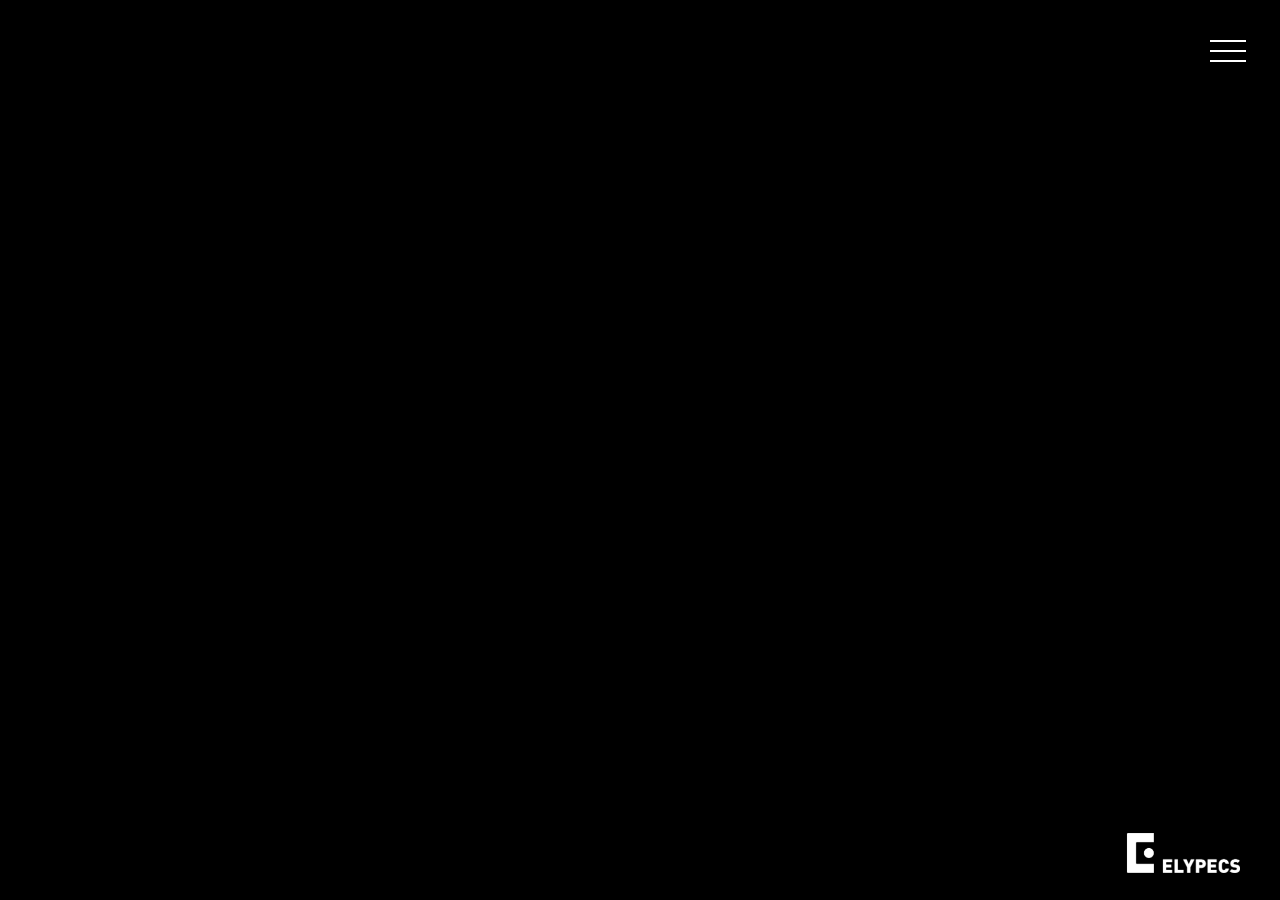
==== commit a948c66a: "test중" ====
--- a/entry-en.html
+++ b/entry-en.html
@@ -48,46 +48,79 @@
   <header class="header" id="header">
     <div class="header-wrap">
       <a class="site_logo" href="index.html"><h1>Metaplanet</h1></a>
-      <!-- gnb -->
-      <nav class="gnb">
-        <h2 class="ir_text">Main menu</h2>
-        <button type="button" class="gnb-btn"><span class="ir_text">Main menu</span></button>
-        <div class="gnb-icon">
-          <div class="icon icon-top"></div>
-          <div class="icon icon-middle"></div>
-          <div class="icon icon-bottom"></div>
-        </div>
-        <div class="gnb-wrap">
-          <ul class="gnb-list">
-            <li class="gnb-item is_selected">
-              <a href="entry-en.html"><span class="gnb-title">Main Entrance</span></a>
-            </li>
-            <li class="gnb-item">
-              <a href="conference-en.html"><span class="gnb-title">2021FDC</span></a>
-            </li>
-            <li class="gnb-item">
-              <a href="hall1-en.html"><span class="gnb-title">Pavilion</span></a>
-            </li>
-            <li class="gnb-item">
-              <a href="search-en.html"><span class="gnb-title">Exhibitor</span></a>
-            </li>
-          </ul>
-        </div>
-      </nav>
-      <!-- //gnb -->
-      <div class="breadcrumbs ir_text" role="navigation">
-        <ol class="breadcrumbs_list">
-          <li class="breadcrumbs_item">
-            <strong><span>2021 FOREIGN COMPANY DAY - </span><span class="is_now">Entry</span></strong>
+      <div class="gnb-icon">
+        <div class="icon icon-top"></div>
+        <div class="icon icon-middle"></div>
+        <div class="icon icon-bottom"></div>
+      </div>
+    </div>
+    <!-- gnb -->
+    <nav class="gnb">
+      <h2 class="ir_text">Main menu</h2>
+      <button type="button" class="gnb-btn"><span class="ir_text">Main menu</span></button>
+
+      <div class="gnb-wrap">
+        <ul class="gnb-list">
+          <li class="gnb-item">
+            <a href="#"><span class="gnb-title">Main Entrance</span></a>
+            <ul class="gnb-sub-list">
+              <li class="gnb-sub-item">
+                <a href=""><span class="gnb-sub-title">aaaa</span></a>
+                <a href=""><span class="gnb-sub-title">bbbb</span></a>
+                <a href=""><span class="gnb-sub-title">cccc</span></a>
+                <a href=""><span class="gnb-sub-title">dddd</span></a>
+              </li>
+            </ul>
           </li>
-        </ol>
+          <li class="gnb-item">
+            <a href="#"><span class="gnb-title">2021FDC</span></a>
+            <ul class="gnb-sub-list">
+              <li class="gnb-sub-item">
+                <a href=""><span class="gnb-sub-title">aaaa</span></a>
+                <a href=""><span class="gnb-sub-title">bbbb</span></a>
+                <a href=""><span class="gnb-sub-title">cccc</span></a>
+                <a href=""><span class="gnb-sub-title">dddd</span></a>
+              </li>
+            </ul>
+          </li>
+          <li class="gnb-item">
+            <a href="#"><span class="gnb-title">Pavilion</span></a>
+            <ul class="gnb-sub-list">
+              <li class="gnb-sub-item">
+                <a href=""><span class="gnb-sub-title">aaaa</span></a>
+                <a href=""><span class="gnb-sub-title">bbbb</span></a>
+                <a href=""><span class="gnb-sub-title">cccc</span></a>
+                <a href=""><span class="gnb-sub-title">dddd</span></a>
+              </li>
+            </ul>
+          </li>
+          <li class="gnb-item">
+            <a href="#"><span class="gnb-title">Exhibitor</span></a>
+            <ul class="gnb-sub-list">
+              <li class="gnb-sub-item">
+                <a href=""><span class="gnb-sub-title">aaaa</span></a>
+                <a href=""><span class="gnb-sub-title">bbbb</span></a>
+                <a href=""><span class="gnb-sub-title">cccc</span></a>
+                <a href=""><span class="gnb-sub-title">dddd</span></a>
+              </li>
+            </ul>
+          </li>
+        </ul>
       </div>
-      <!-- <div class="global">
-        <ul class="global-list">
-          <li class="global-item"><button type="button" class="btn_help_pop"><span class="ir_text">Control guide</span></button></li>
-        </ul>
-      </div> -->
+    </nav>
+    <!-- //gnb -->
+    <div class="breadcrumbs ir_text" role="navigation">
+      <ol class="breadcrumbs_list">
+        <li class="breadcrumbs_item">
+          <strong><span>2021 FOREIGN COMPANY DAY - </span><span class="is_now">Entry</span></strong>
+        </li>
+      </ol>
     </div>
+    <!-- <div class="global">
+      <ul class="global-list">
+        <li class="global-item"><button type="button" class="btn_help_pop"><span class="ir_text">Control guide</span></button></li>
+      </ul>
+    </div> -->
   </header>
   <!-- //header -->
 
@@ -232,6 +265,44 @@
         
         $('.vr-player').append('<iframe id="vr-player" src="'+ url +'" class="vr-iframe" allowfullscreen  allow="camera *;microphone *"></iframe>');
       });
+
+      $('.gnb-icon').click(function(){
+        $(this).toggleClass('gnb-open');
+        if($(this).hasClass('gnb-open')){
+          $('.gnb-wrap').css({
+            'right':'0'
+          })
+        } else {
+          $('.gnb-wrap').css({
+            'right':'-50%'
+          })
+        }
+      });
+
+      // $('.gnb-item').mouseover(function(){
+      //   var subGnb = $(this).children('ul');
+      //   subGnb.addClass('show-subgnb');
+      // }).mouseleave(function(){
+      //   var selectSubGnb = $(this).children('ul');
+      //   selectSubGnb.removeClass('show-subgnb');
+      // });
+
+      $('.gnb-item').click(function(){
+        $(this).toggleClass('show-subgnb');
+        if($(this).hasClass('show-subgnb')){
+          $(this).removeClass('show-subgnb');
+          $(this).addClass('show-subgnb');
+          var subGnb = $(this).children('ul');
+          subGnb.slideToggle();
+          event.stopPropagation();
+        } else {
+          $(this).addClass('show-subgnb');
+          $(this).removeClass('show-subgnb');
+          var subGnb2 = $(this).children('ul');
+          subGnb2.slideToggle();
+          event.stopPropagation();
+        }
+      });
     });
    
     // modal_close
--- a/css/common.css
+++ b/css/common.css
@@ -264,10 +264,11 @@
   display: flex;
   justify-content: space-between;
   align-items: center;
+  padding: 2rem;
 }
 
 .site_logo {
-  width: 10%;
+  /* width: 10%; */
   /* position: absolute;
   top: 50%;
   left: 16px;
@@ -280,6 +281,7 @@
   height: 38px;
   background: url(../img/metaplanet4x.png) no-repeat 0 50%;
   background-size: auto 100%;
+  margin: auto;
 }
 
 @media screen and (max-width: 1200px) {
@@ -306,6 +308,34 @@
     height: 30px;
   }
 }
+
+.header .gnb-icon {
+  width: 2.5rem;
+  /* position: absolute;
+  top: 0;
+  right: 0;
+  margin: 1rem 2rem; */
+}
+
+.header .gnb-icon .icon {
+  margin: 8px auto;
+  width: 90%;
+  height: 2px;
+  background: #fff;
+  transition: all 0.4s;
+}
+
+/* .icon-top {
+  transform: translateY(10px) rotate(45deg);
+}
+
+.icon-middle {
+  visibility: hidden;
+}
+
+.icon-bottom {
+  transform: translateY(-10px) rotate(-45deg);
+} */
 
 .header .btn-lobby {
   position: absolute;
@@ -330,27 +360,38 @@
 /* pc nav */
 .gnb.is_pc {
   text-align: center; /* is_selected */
-  width: 90%;
+  /* width: 100%;
+  position: absolute;
+  top: 0;
+  left: 0; */
 }
 
 .gnb.is_pc .gnb-btn {
   display: none;
 }
 
-.gnb.is_pc .gnb-icon {
-  width: 2.5rem;
-}
-
-.gnb.is_pc .gnb-icon .icon {
-  margin: auto;
-  width: 90%;
-  height: 2px;
-  background: #000;
+.gnb.is_pc .gnb-wrap {
+  /* position: relative; */
+  position: absolute;
+  top: 0;
+  right: -50%;
+  width: 30%;
+  height: 100vh;
+  transition: all 0.4s;
+  z-index: -1;
+}
+
+.gnb.is_pc .gnb-list {
+  padding: 6rem 2rem;
+  height: 100%;
+  background: rgba(0, 0, 0, 0.5);
 }
 
 .gnb.is_pc .gnb-item {
-  display: inline-block;
-  vertical-align: middle;
+  /* display: inline-block;
+  vertical-align: middle; */
+  text-align: right;
+  padding: 20px 0;
 }
 
 .gnb.is_pc .gnb-item:not(:first-child) {
@@ -365,7 +406,7 @@
   line-height: 34px;
   padding: 0;
   font-weight: 700;
-  color: #222;
+  color: #fff;
   -webkit-transition: color 0.4s ease-in-out;
   transition: color 0.4s ease-in-out;
 }
@@ -383,6 +424,10 @@
   transition: width 0.4s ease-in-out;
 }
 
+.gnb.is_pc .gnb-item .gnb-title {
+  font-size: 2.5rem;
+}
+
 .gnb.is_pc .gnb-item .menu_btn-open {
   color: #0063c3;
 }
@@ -398,7 +443,7 @@
 .gnb.is_pc .is_selected.gnb-item button:before,
 .gnb.is_pc .gnb-item button:hover:before,
 .gnb.is_pc .gnb-item button:focus:before {
-  width: 100%;
+  /* width: 100%; */
 }
 
 @media screen and (max-width: 1600px) {
@@ -416,6 +461,16 @@
     font-size: 14px;
   }
 }
+
+.gnb-wrap .gnb-sub-list {
+  display: none;
+}
+
+/* .show-subgnb {
+  display: block !important;
+  -webkit-transition: 0.4s ease-in-out;
+  transition: 0.4s ease-in-out;
+} */
 
 /* res nav */
 .gnb.is_res .gnb-wrap {
@@ -1063,7 +1118,7 @@
 }
 
 .hall .miceview_logo {
-  display: none;
+  /* display: none; */
 }
 
 .hall.archive .vr-player {
